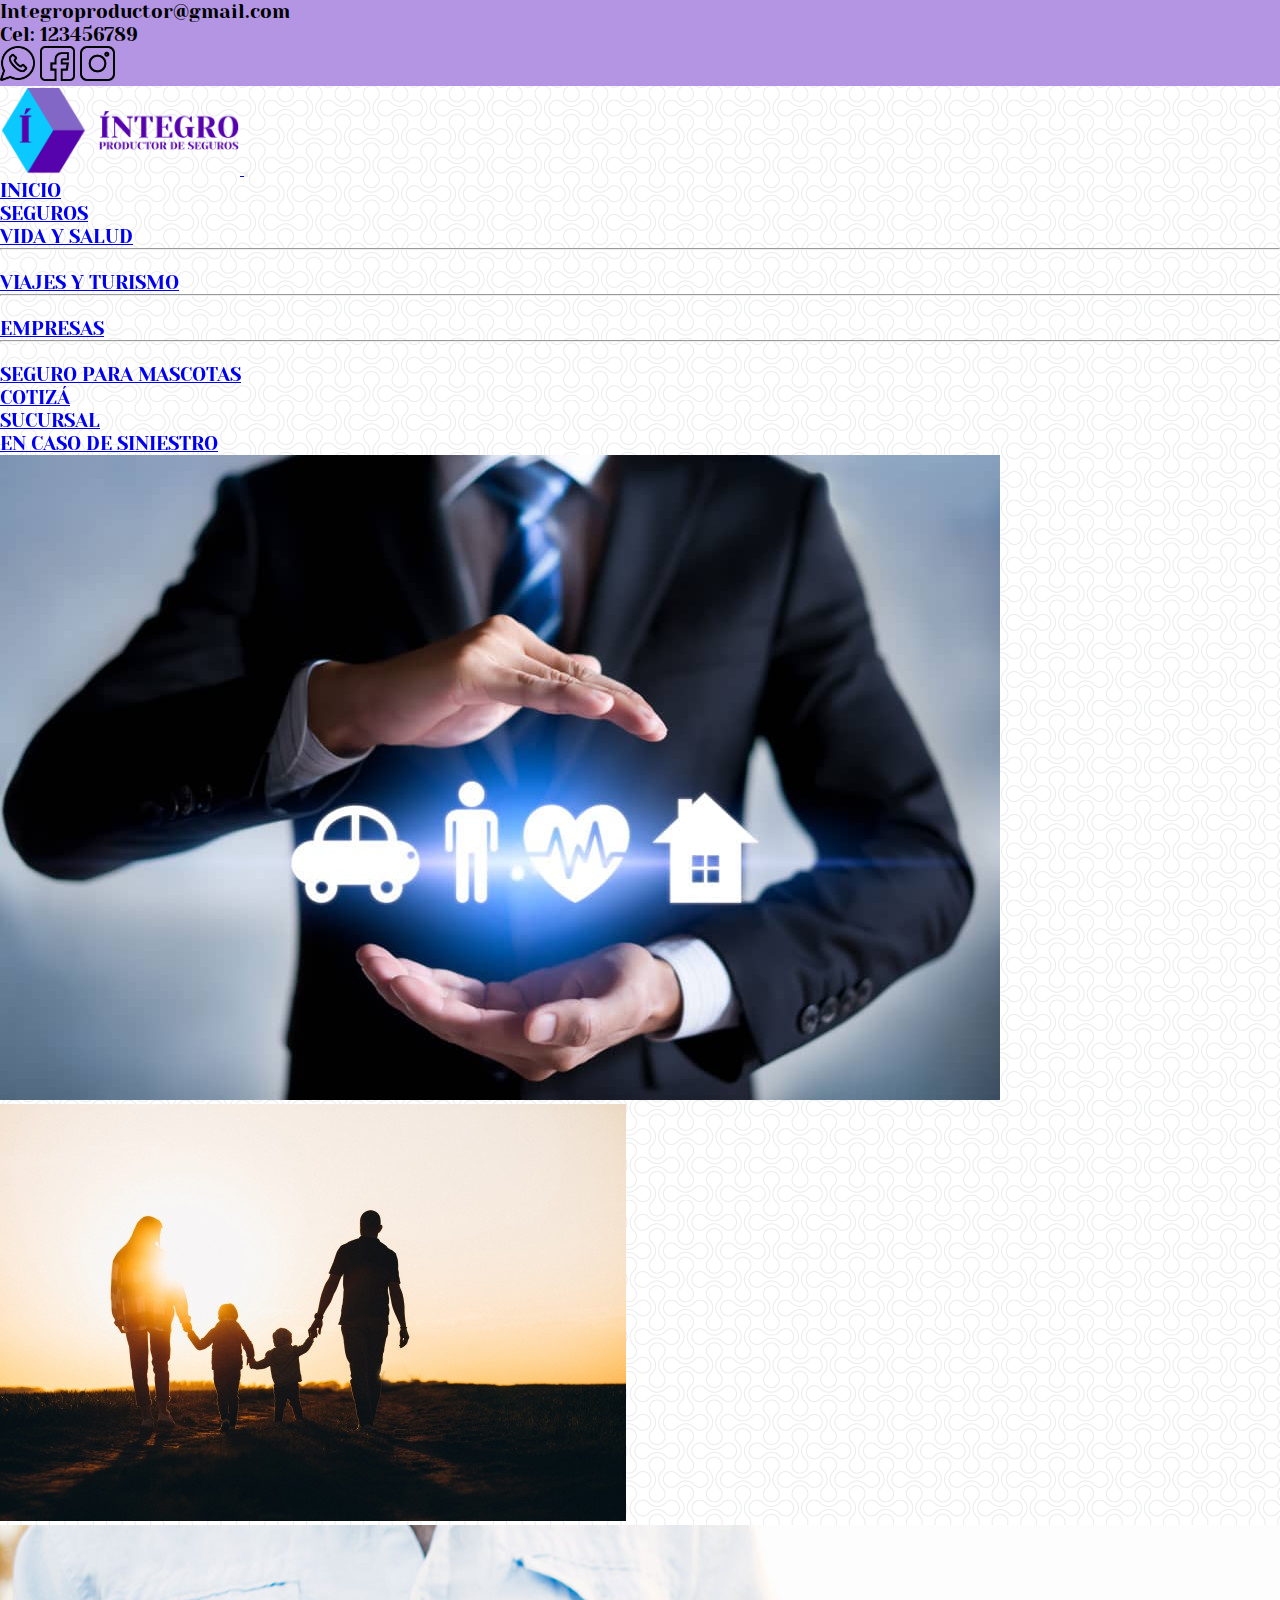
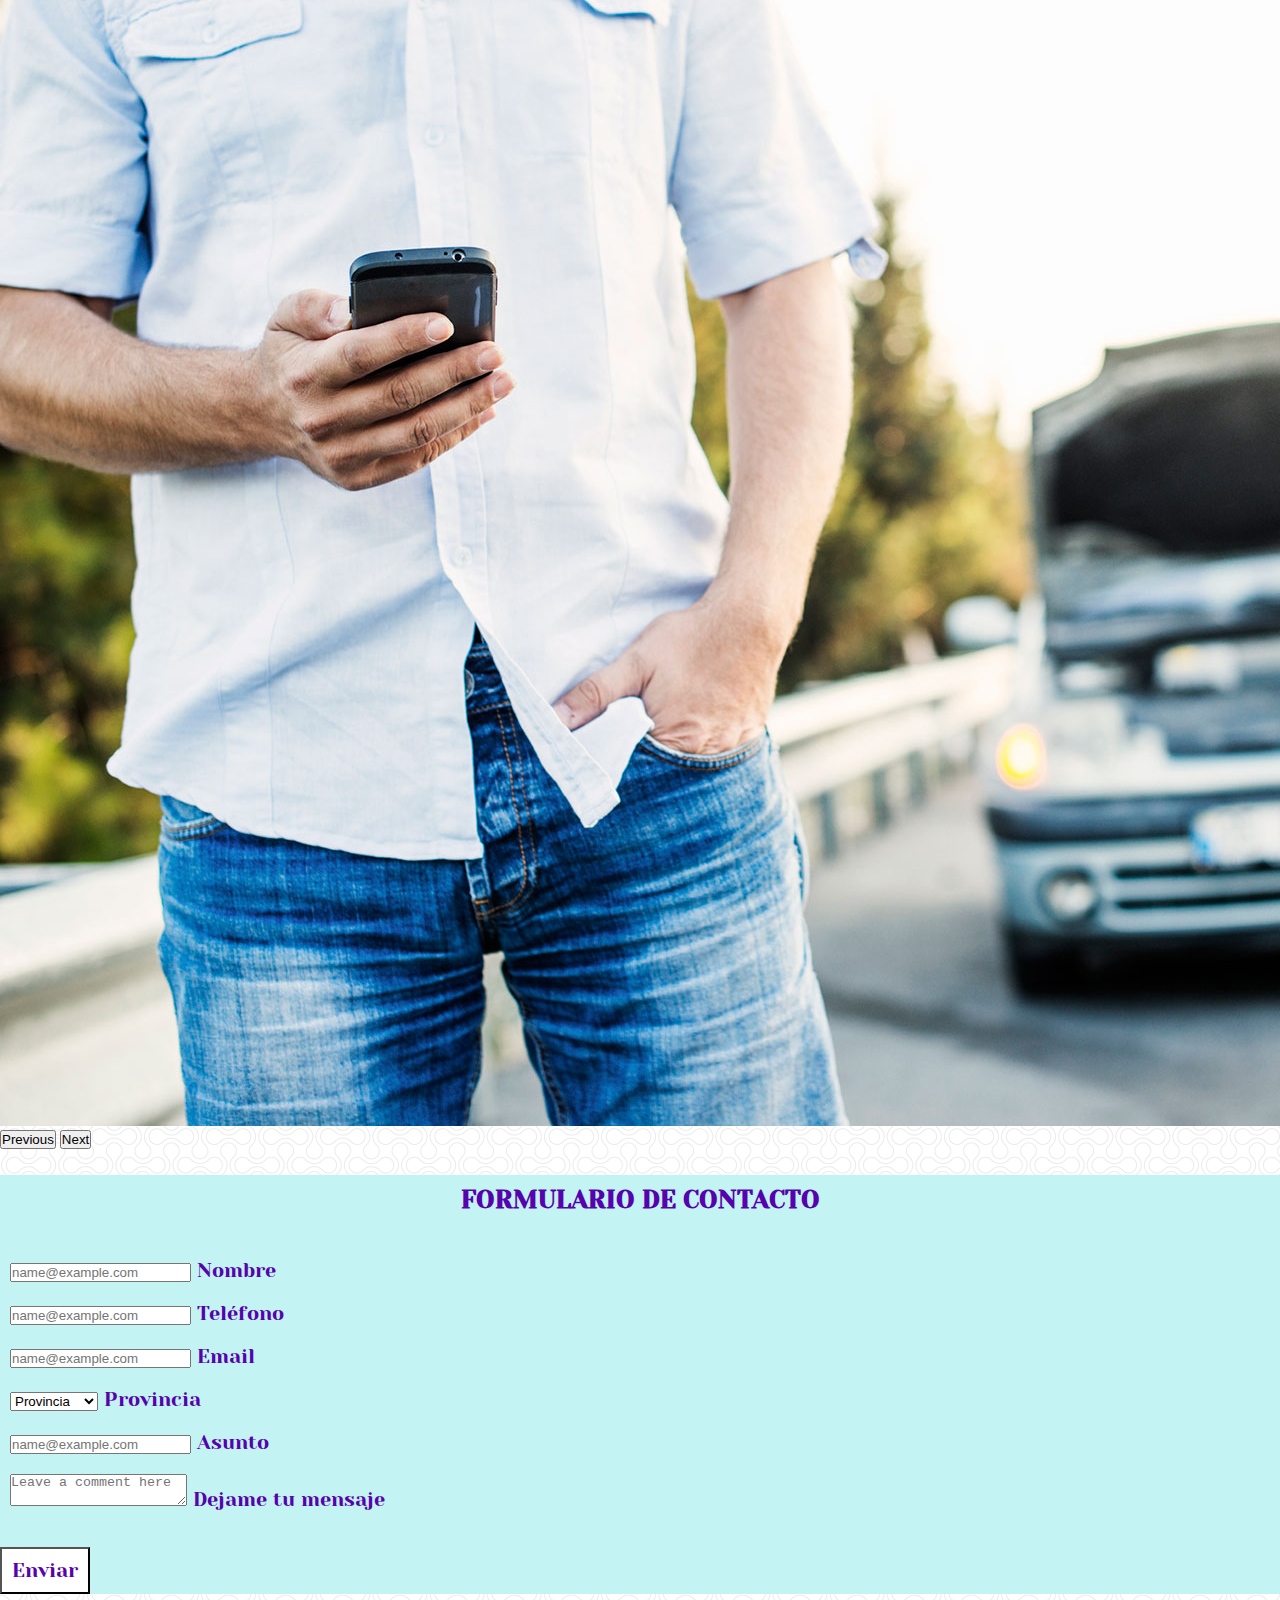
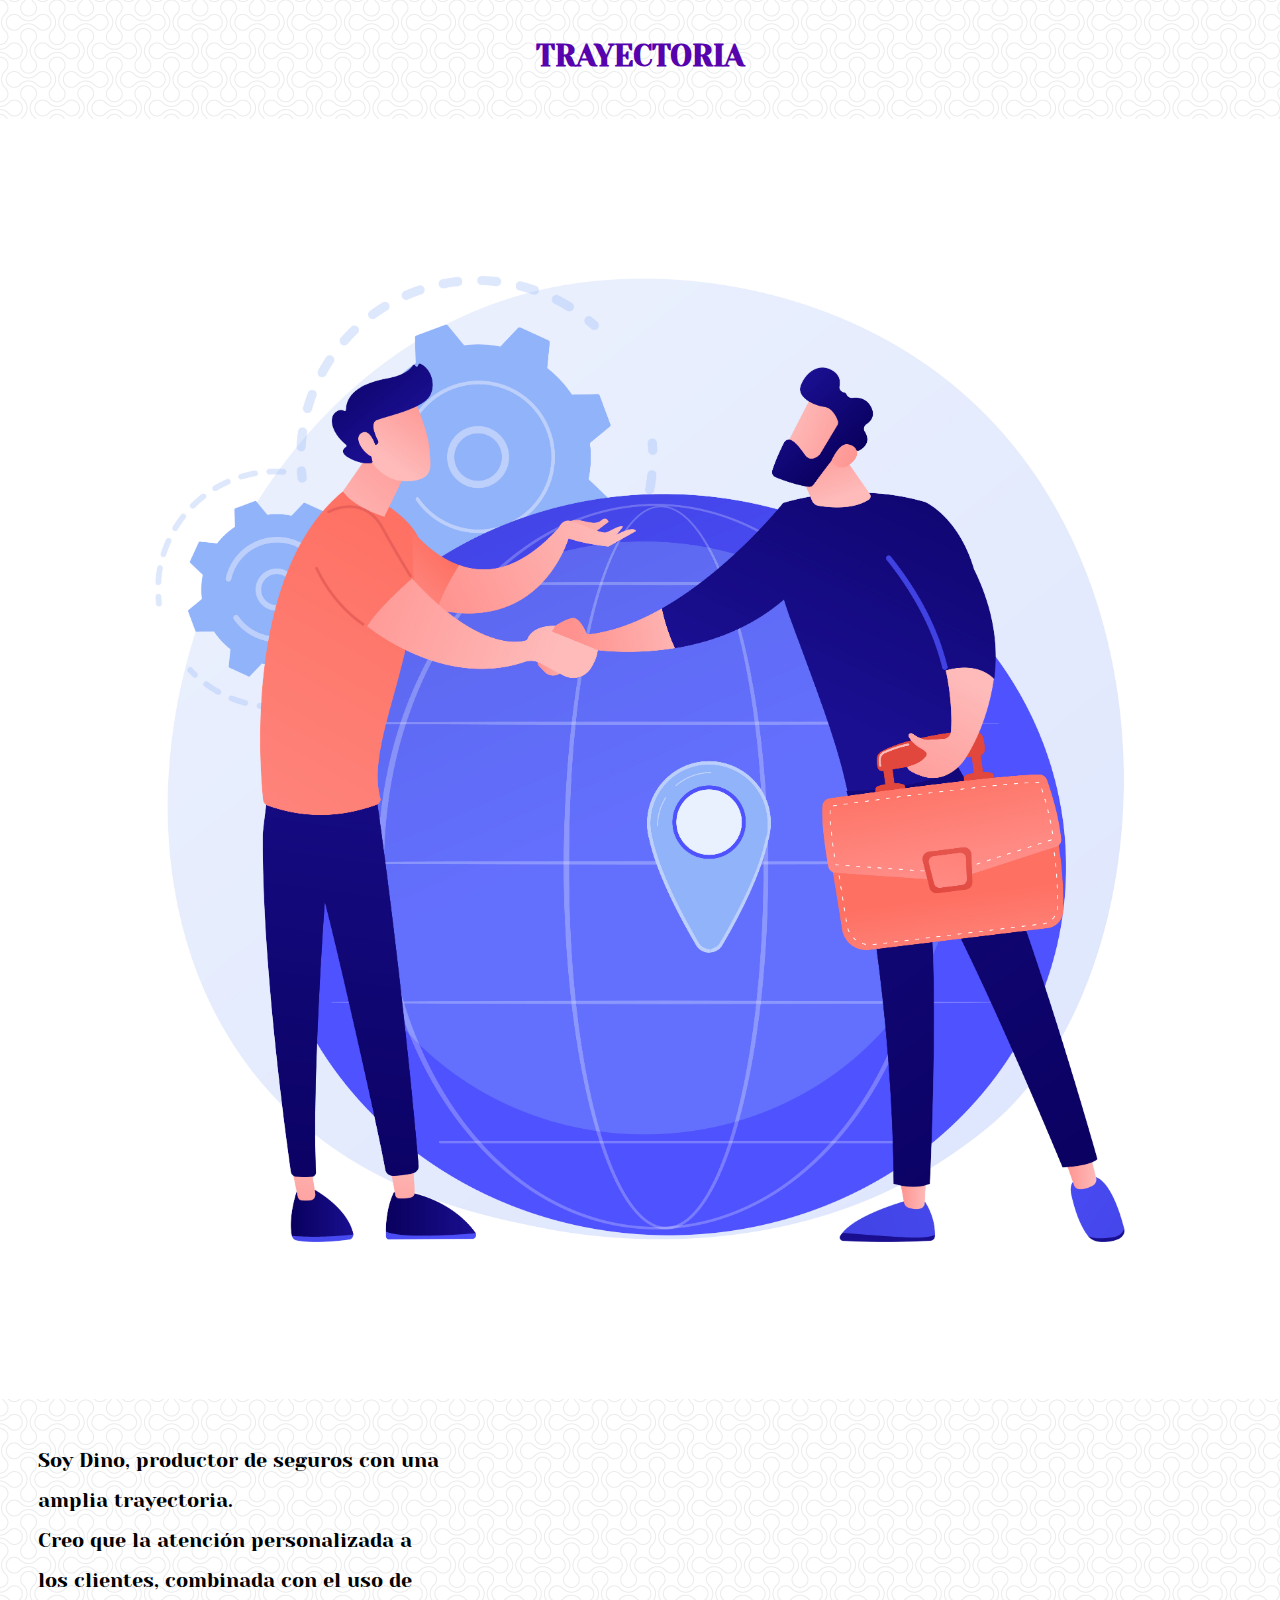
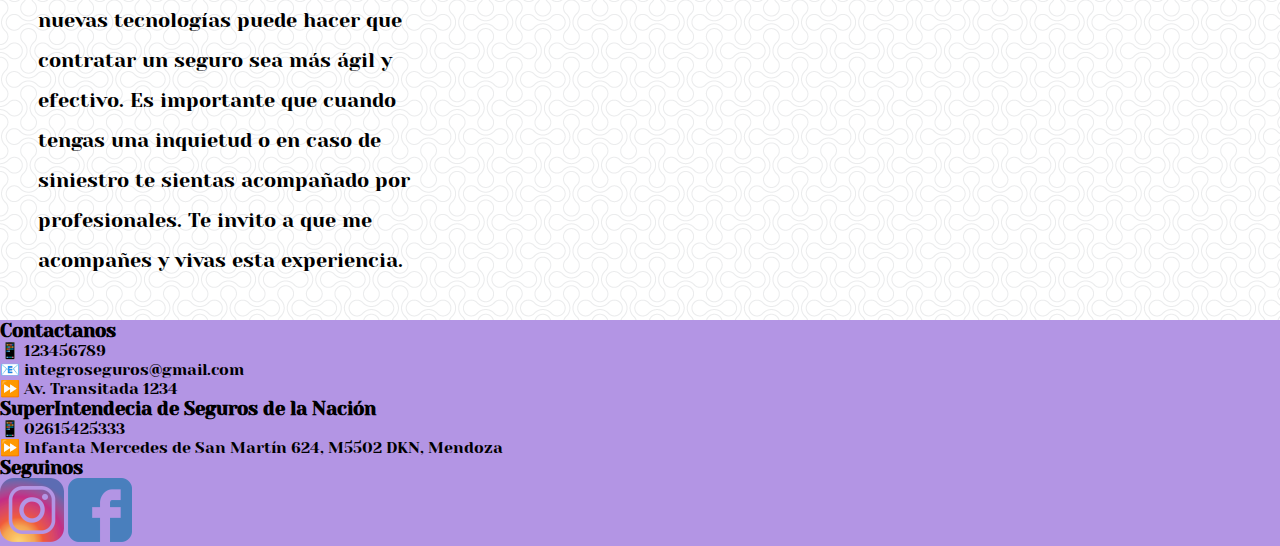
==== index.html @ 49cddacf "add index?" ====
<!DOCTYPE html>
<html lang="en">
<head>
    <meta charset="UTF-8">
    <meta http-equiv="X-UA-Compatible" content="IE=edge">
    <meta name="viewport" content="width=device-width, initial-scale=1.0">
    <title>Íntegro-Productor Asesor de Seguros</title>
    <link rel="preconnect" href="https://fonts.googleapis.com">
    <link rel="preconnect" href="https://fonts.gstatic.com" crossorigin>
    <link href="https://fonts.googleapis.com/css2?family=Yeseva+One&display=swap" rel="stylesheet">
    <link rel="shortcut icon" href="../img/icono.ico">
    <!-- link para animaciones aos -->
    <link rel="stylesheet" href="https://unpkg.com/aos@next/dist/aos.css" />
    <!-- link de css bootstrap -->
    <link href="https://cdn.jsdelivr.net/npm/bootstrap@5.1.3/dist/css/bootstrap.min.css" rel="stylesheet" integrity="sha384-1BmE4kWBq78iYhFldvKuhfTAU6auU8tT94WrHftjDbrCEXSU1oBoqyl2QvZ6jIW3" crossorigin="anonymous">
    <!-- SEO -->
    <meta name="description" content="Productor asesor de seguros en Mendoza y todo el país, te ayudo a elegir la mejor compañía y cobertura, tu alianza inteligente">
    <meta name="keywords"  content="seguros, vehículos, hogar, salud, viajes, mascotas, poliza,productor, asesor, siniestros, tipos de seguros">
    <!-- link mi css -->
    <link rel="stylesheet" href="../css/estilos.css">
</head>
<body>
<header>
  <div class="container-fluid fondo_lila">
    <nav class="row redes mx-auto p-2">
        <div class="text-center col-lg-4"><p>Integroproductor@gmail.com</p></div>
        <div class="text-center col-lg-4"><p>Cel: 123456789</p></div>
        <div class="text-center col-lg-4">
            <img src="../img/whatsapp.png" alt="whatsapp" width="35px">
            <img src="../img/facebook.png" alt="facebook" width="35px">
            <img src="../img/instagram.png" alt="instagram" width="35px">
        </div>
    </nav>
  </div> 
  <!-- NAVBAR -->
  <div data-aos="flip-down">
    <nav class="navbar navbar-expand-lg navbar-light">
      <div class="container">
          <a class="navbar-brand" href="#">
              <img src="../img/logo_editado/Integro_Logo.png" alt="Logo del emprendimiento" style="width: 15rem;">
          </a>
          <button class="navbar-toggler" type="button" data-bs-toggle="collapse"
              data-bs-target="#toggleMobileMenu" aria-controls="#toggleMobileMenu" aria-expanded="false"
              aria-label="Toggle navigation">
              <span class="navbar-toggler-icon"></span>
          </button>
          <div class="redes collapse navbar-collapse" id="toggleMobileMenu">
              <ul class="navbar-nav ms-auto text-center">
                  <li class="mx-2"><a class="nav-link" href="#">INICIO</a></li>
                  <li class="dropdown mx-2 ">
                    <a class="nav-link dropdown-toggle" data-bs-toggle="dropdown" href="#" role="button" aria-expanded="false">SEGUROS</a>
                    <ul class="dropdown-menu">
                        <li><a class="dropdown-item" href="segundo_nivel/1 productos/productos.html">VIDA Y SALUD</a></li>
                        <li><hr class="dropdown-divider"></li>
                        <li><a class="dropdown-item" href="segundo_nivel/1 productos/productos.html">VIAJES Y TURISMO</a></li>
                        <li><hr class="dropdown-divider"></li>
                        <li><a class="dropdown-item" href="segundo_nivel/1 productos/productos.html">EMPRESAS</a></li>
                        <li><hr class="dropdown-divider"></li>
                        <li><a class="dropdown-item" href="segundo_nivel/1 productos/productos.html">SEGURO PARA MASCOTAS</a></li>
                    </ul>
                  </li>
                  <li class="mx-2"><a class="nav-link" href="../integro_seguros_principal/segundo_nivel/2 cotiza/cotiza.html">COTIZÁ</a></li>
                  <li class="mx-2"><a class="nav-link" href="../integro_seguros_principal/segundo_nivel/3 sucursal/sucursal.html">SUCURSAL</a></li>
                  <li class="mx-2"><a class="nav-link" href="../integro_seguros_principal/segundo_nivel/4 en caso de sinistro/siniestro.html">EN CASO DE SINIESTRO</a></li>
              </ul>
          </div>
      </div>
    </nav>
  </div>
</header>
<main class="fuenteYColor">
  <!-- carrusel de img -->
  <section>
    <div id="carouselExampleInterval" class="carousel slide carruselIndex" data-bs-ride="carousel">
      <div class="carousel-inner">
        <div class="carousel-item active" data-bs-interval="3000">
          <img src="../img/Cotizador-de-Seguros.jpg" class="d-block w-100" alt="...">
        </div>
        <div class="carousel-item" data-bs-interval="3000">
          <img src="../img/feliz-familia-silueta-puesta-sol_1303-22466.jpg" class="d-block w-100" alt="...">
        </div>
        <div class="carousel-item" data-bs-interval="3000">
          <img src="../img/choque.jpg" class="d-block w-100" alt="...">
        </div>
      </div>
      <button class="carousel-control-prev" type="button" data-bs-target="#carouselExampleInterval" data-bs-slide="prev">
        <span class="carousel-control-prev-icon" aria-hidden="true"></span>
        <span class="visually-hidden">Previous</span>
      </button>
      <button class="carousel-control-next" type="button" data-bs-target="#carouselExampleInterval" data-bs-slide="next">
        <span class="carousel-control-next-icon" aria-hidden="true"></span>
        <span class="visually-hidden">Next</span>
      </button>
    </div>
  </section>
  <!-- formulario -->
  <section class="container formulario p-3 my-3">
    <div class="row">
      <h2 class="formularioh2 col-lg-12 col-xs-12">FORMULARIO DE CONTACTO</h2>
    </div>
    <div class="row">
      <div class="form-floating mb-3 formulario__espaciado col-xs-12 col-lg-4">
          <input type="email" class="form-control" id="floatingInput" placeholder="name@example.com">
          <label for="floatingInput">Nombre</label>
      </div>      
      <div class="form-floating mb-3 formulario__espaciado col-xs-12 col-lg-4">
        <input type="email" class="form-control" id="floatingInput" placeholder="name@example.com">
        <label for="floatingInput">Teléfono</label>
      </div>
      <div class="form-floating mb-3 formulario__espaciado col-xs-12 col-lg-4">
        <input type="email" class="form-control" id="floatingInput" placeholder="name@example.com">
        <label for="floatingInput">Email</label>
      </div>
    </div>
    <div class="row">
      <div class="form-floating formulario__espaciado col-xs-12 col-lg-6">
        <select class="form-select" id="floatingSelect" aria-label="Floating label select example">
          <option selected>Provincia</option>
          <option value="1">Mendoza</option>
          <option value="2">San Luis</option>
          <option value="3">San Juan</option>
          <option value="4">San Rafael</option>
          <option value="5">Córdoba</option>
          <option value="6">Otra</option>
        </select>
        <label for="floatingSelect">Provincia</label>
      </div>
      <div class="form-floating mb-3 formulario__espaciado col-xs-12 col-lg-6">
        <input type="email" class="form-control" id="floatingInput" placeholder="name@example.com">
        <label for="floatingInput">Asunto</label>
      </div>
    </div>
    <div class="row">
      <div class="form-floating formulario__espaciado col-xs-12 col-lg-12">
        <textarea class="form-control" placeholder="Leave a comment here" id="floatingTextarea"></textarea>
        <label for="floatingTextarea">Dejame tu mensaje</label>
      </div>
    </div>
    <div class="row text-center boton justify-content-center">
          <button class="col-4 col-lg-2 btn btn-primary formulario__espaciado " type="submit">Enviar</button>
    </div>
  </section>
  <!-- mi trayectoria -->
  <section class="container sobreMi my-3">
    <div class="row">
      <h3 class="formularioh2 col-lg-12">TRAYECTORIA</h3>
    </div>
    <div class="row">
      <div class="col-lg-6 col-xs-12 mx-auto m-3">
        <img class="sobreMiImg" src="../img/sobremi.jpg" alt="sobre mi" style="width: 100%;">
      </div>
      <div class="card border-primary col-lg-6 col-xs-12 mx-auto m-3 sobreMiP" style="max-width: 30rem">
          <p class="card-text cartadino"> Soy Dino, productor de seguros con una amplia trayectoria. <br>

          Creo que la atención personalizada a los clientes, combinada con el uso de nuevas tecnologías puede hacer que contratar un seguro sea más ágil y efectivo.

          Es importante que cuando tengas una inquietud o en caso de siniestro te sientas acompañado por profesionales.

          Te invito a que me acompañes y vivas esta experiencia.
          </p>
      </div>
    </div>                
  </section>
</main>
<footer>
  <section class="container-fluid text-center mx-auto">
      <div class="row">
          <div class="col-xs-12 col-sm-12 col-lg-4 p-3 m-2 mx-auto">
              <h3>Contactanos</h3>
              <div>
                  <p>📱 123456789</p>
                  <p>📧 integroseguros@gmail.com</p>
                  <p>⏩ Av. Transitada 1234</p>
              </div>
          </div>
          <div class="col-xs-12 col-sm-12 col-lg-4 p-3 m-2 mx-auto">
            <h3>SuperIntendecia de Seguros de la Nación</h3>
            <div>
                <p>📱 02615425333</p>
                <p>⏩ Infanta Mercedes de San Martín 624, M5502 DKN, Mendoza</p>
            </div>
        </div>
          <div class="col-xs-4 col-sm-4 col-lg-4 p-3 m-2 mx-auto">
              <h3>Seguinos</h3>
              <a class="m-1" href="https://www.instagram.com/" target="_blank"><img class="body__transition"
                      src="../img/instagram2.png" alt="Logo instagram" style="width: 4em;"></a>
              <a class="m-1 body__transition" href="https://www.facebook.com/" target="_blank"><img class="body__transition"
                      src="../img/facebook2.png" alt="Logo instagram" style="width: 4em;"></a>
          </div>
      </div>
  </section>
</footer>
<!-- animacion aos -->
<script src="https://unpkg.com/aos@next/dist/aos.js"></script>
<script>
  AOS.init();
</script>
<!-- link bootstrap -->
<script src="https://cdn.jsdelivr.net/npm/bootstrap@5.1.3/dist/js/bootstrap.bundle.min.js" integrity="sha384-ka7Sk0Gln4gmtz2MlQnikT1wXgYsOg+OMhuP+IlRH9sENBO0LRn5q+8nbTov4+1p" crossorigin="anonymous"></script>
</body>
</html>
---- css/estilos.css ----
* {
  margin: 0px;
  padding: 0px;
  -webkit-box-sizing: border-box;
          box-sizing: border-box;
}

body {
  background-image: url("../img/double-bubble-outline.png");
  background-repeat: repeat;
}

body .fondo_lila {
  background-color: #B395E4;
}

header .navbar-light .navbar-toggler .navbar-toggler-icon {
  background-image: url("../img/lista.png");
}

header .redes {
  font-family: 'Yeseva One', cursive;
  width: 100%;
  font-size: 1.2rem;
}

main .fuenteYColor, main h1, main .formulario__espaciado, main .formularioh2, main .boton .btn, main .sobreMi h3, main .recomendacionSiniestro, main .accesoPoliza__boton input {
  font-family: "Yeseva One", cursive;
  color: #5603AD;
}

main h1 {
  display: -webkit-box;
  display: -ms-flexbox;
  display: flex;
  -webkit-box-align: center;
      -ms-flex-align: center;
          align-items: center;
  -webkit-box-pack: center;
      -ms-flex-pack: center;
          justify-content: center;
}

main .carruselIndex {
  z-index: -1;
}

main .carousel-item {
  height: 100%;
}

main .pasos {
  margin: 30px;
}

main .formulario {
  background-color: #C4F3F3;
}

main .formulario__espaciado {
  padding: 10px;
  font-size: 20px;
}

main .formularioh2 {
  text-align: center;
  padding: 10px;
  font-size: 25px;
  margin: 2%;
}

main .boton .btn {
  margin-top: 2%;
  background-color: white;
}

main .sobreMi {
  padding: 0%;
}

main .sobreMi h3 {
  text-align: center;
  font-size: 30px;
  padding: 20px;
}

main .sobreMiP {
  line-height: 2;
  width: 80%;
  font-family: 'Yeseva One', cursive;
  font-size: 20px;
  padding: 3%;
}

main .iconos ul {
  list-style: none;
  padding: 2%;
}

main .iconos ul li img {
  width: 50%;
}

main .empresa {
  background-color: #C4F3F3;
  font-family: "Yeseva One", cursive;
}

main .empresa h5 {
  text-align: center;
}

main .vida {
  background-color: #C4F3F3;
  font-family: "Yeseva One", cursive;
}

main .vida h5 {
  text-align: center;
}

main .viajes {
  background-color: #C4F3F3;
  font-family: "Yeseva One", cursive;
  border: 6px inset;
}

main .viajes h5 {
  text-align: center;
}

main .mascotas {
  background-color: #C4F3F3;
  font-family: "Yeseva One", cursive;
  border: ridge 6px;
}

main .mascotas h5 {
  text-align: center;
}

main .video {
  -webkit-box-pack: center;
      -ms-flex-pack: center;
          justify-content: center;
  margin-bottom: 3%;
}

main .pasos__contrata {
  margin: 80px;
}

main .mapa {
  margin-left: 30%;
  margin-top: 2%;
  margin-bottom: 2%;
}

main .queHacerSiniestro {
  text-align: center;
  font-size: 1.3rem;
  margin: 3%;
  line-height: 2;
  color: #3a454e;
  font-family: "Yeseva One", cursive;
}

main .imgSiniestro img {
  height: 670px;
}

main .recomendacionSiniestro {
  background-color: #C4F3F3;
  margin-left: 45px;
  margin-right: 30px;
  height: auto;
  padding: 20px;
  font-size: 20px;
}

main .emergencia {
  text-align: center;
  margin-top: 3%;
}

main .emergencia {
  display: inline;
  list-style: none;
  margin: 5px;
  padding: 40px;
  font-size: 20px;
  font-family: "Yeseva One", cursive;
  font-weight: normal;
  color: #3a454e;
}

main .accesoPoliza {
  text-align: center;
  font-size: 30px;
}

main .accesoPoliza__boton input {
  text-decoration: none;
  font-size: 25px;
  border: 3px double;
  padding: 5px;
  margin-bottom: 25px;
  margin-top: 5%;
}

footer {
  font-family: 'Yeseva One', cursive;
  background-color: #B395E4;
}

@media only screen and (min-width: 0px) and (max-width: 768px) {
  .navbar-brand img {
    width: 10rem !important;
  }
  .redes {
    font-size: 1rem;
  }
}
/*# sourceMappingURL=estilos.css.map */
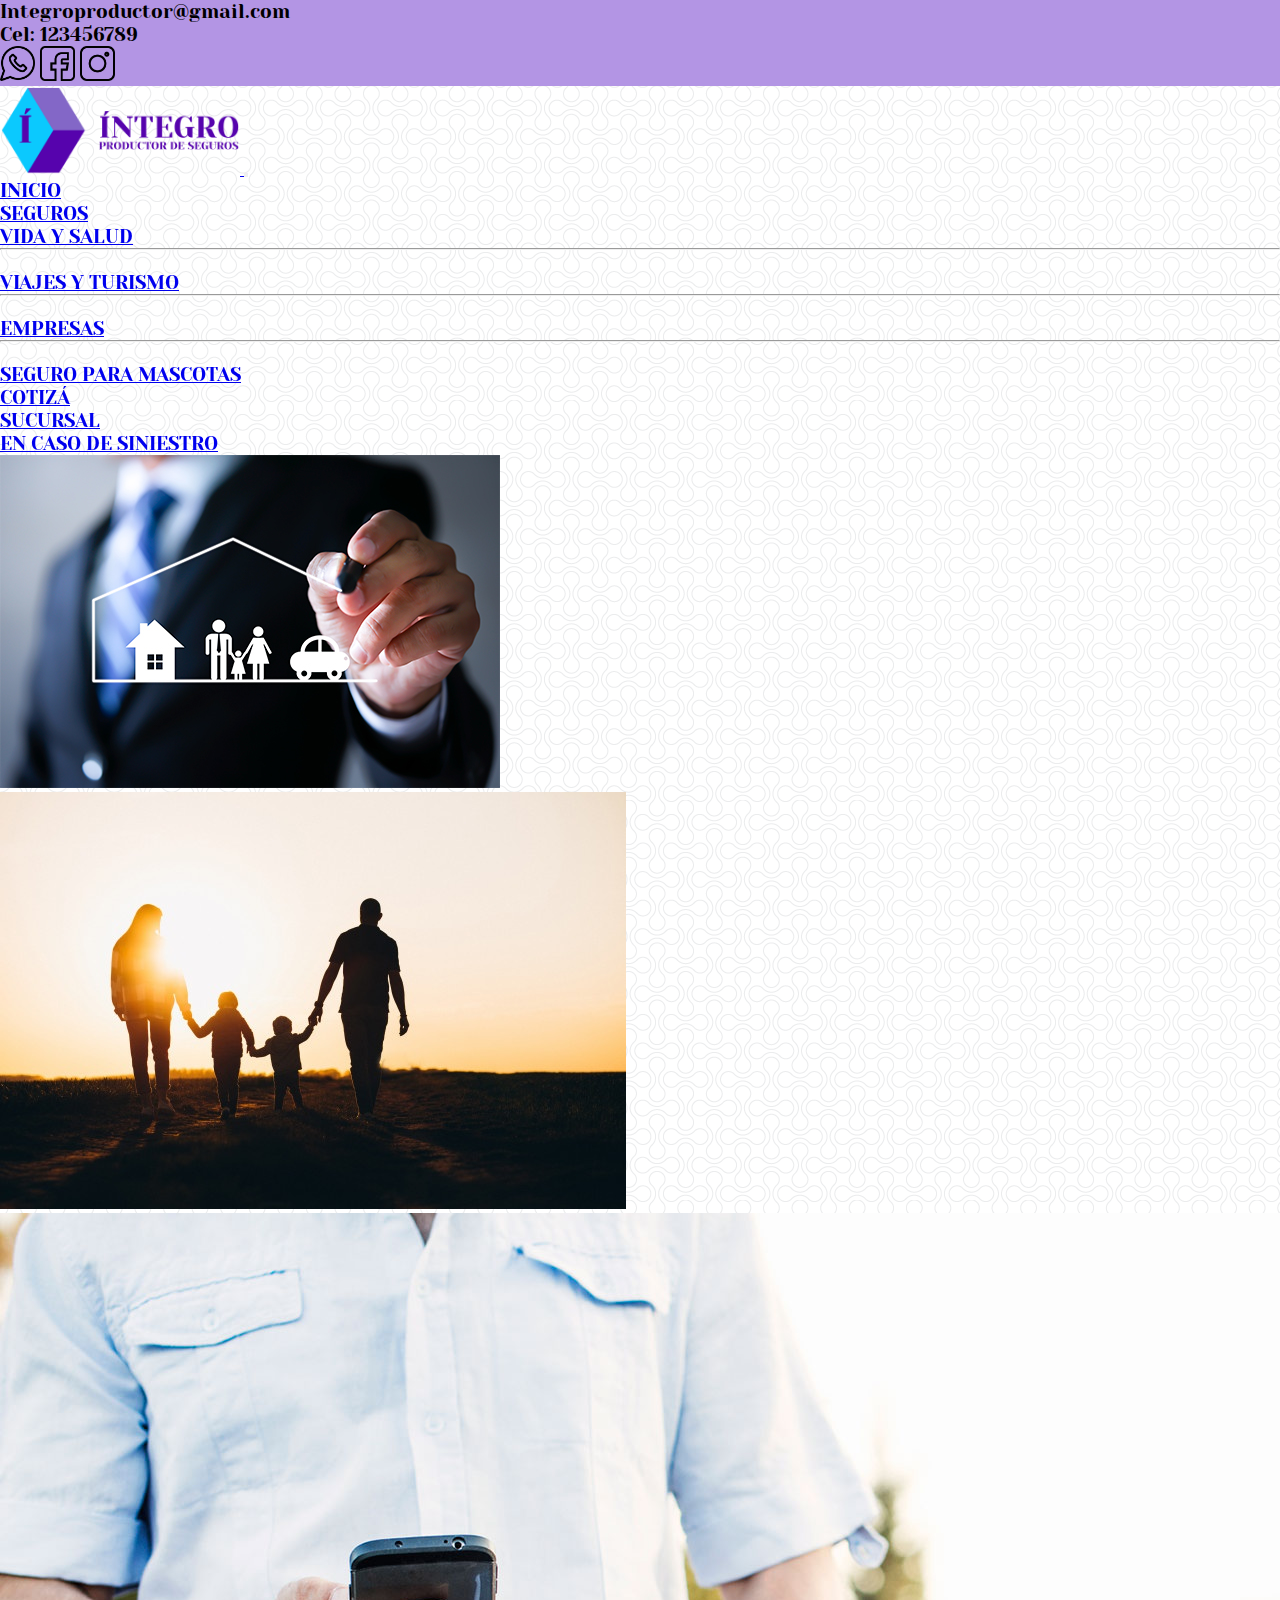
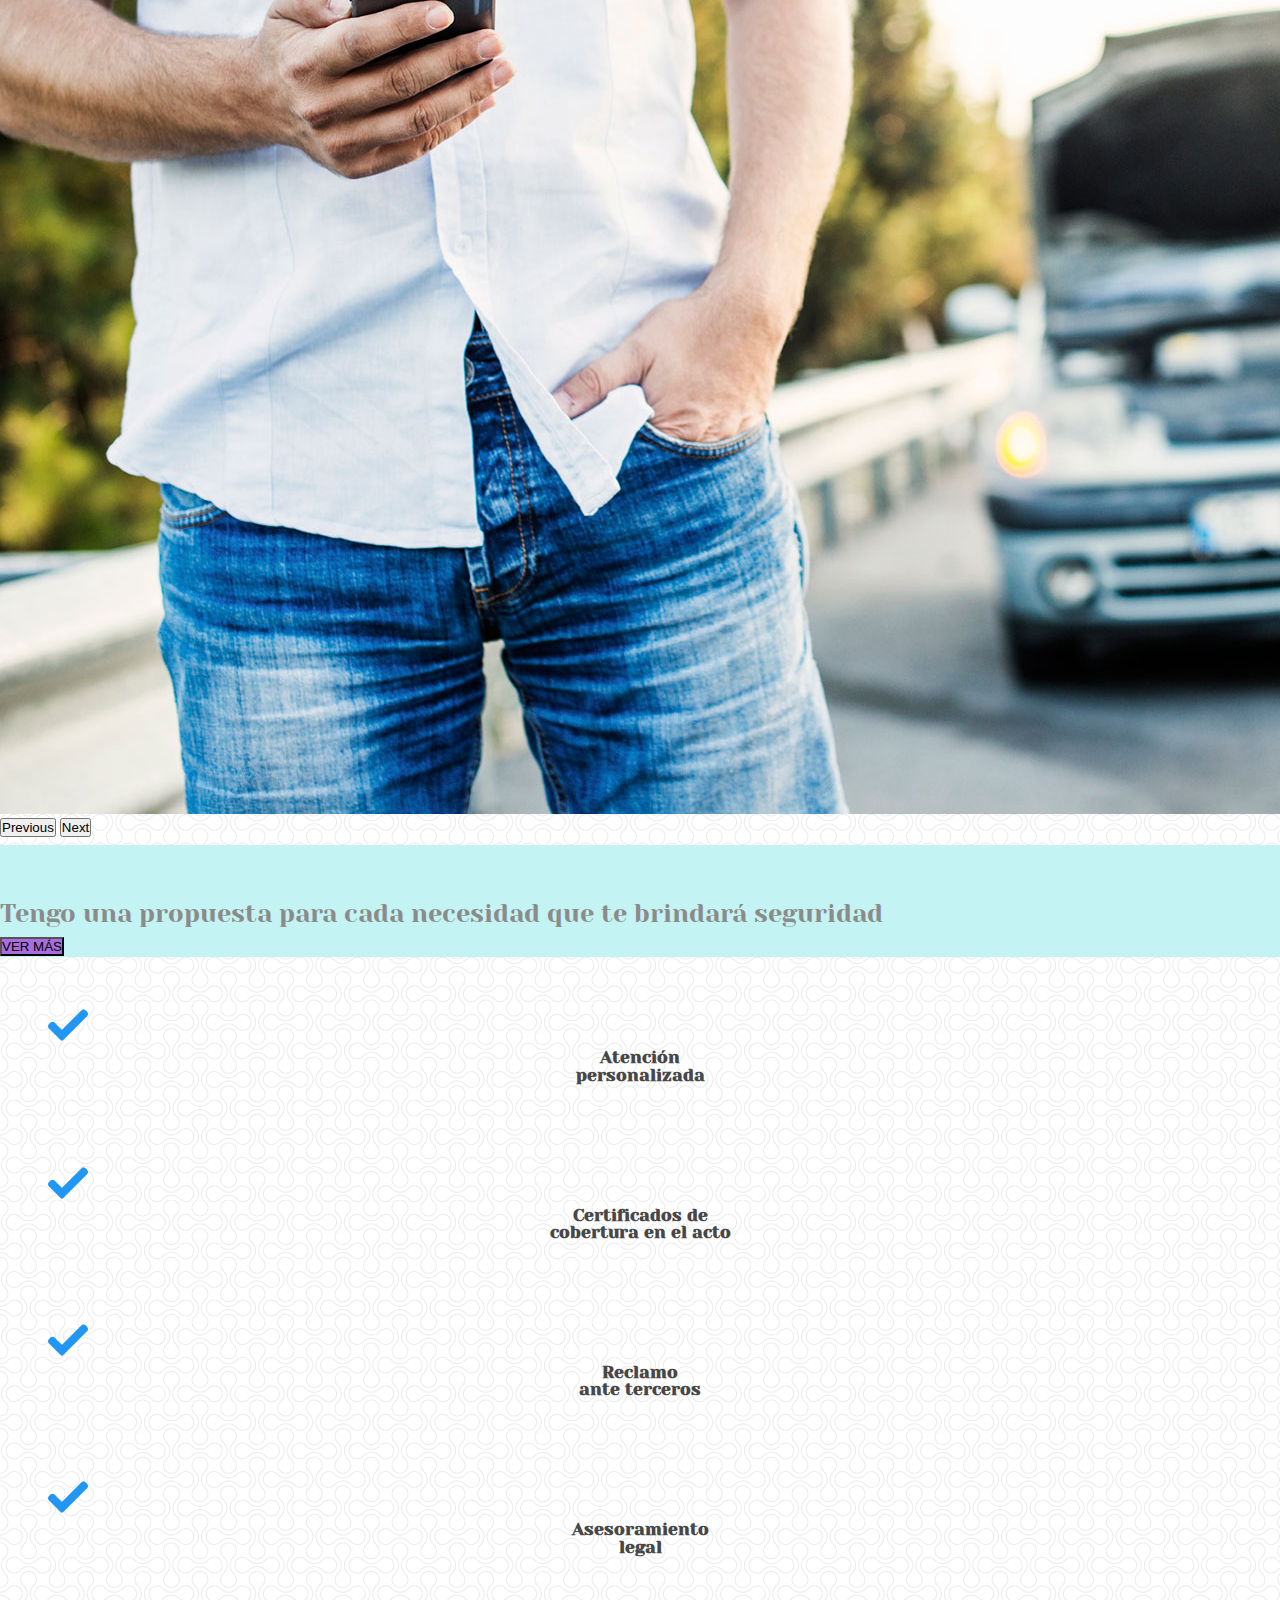
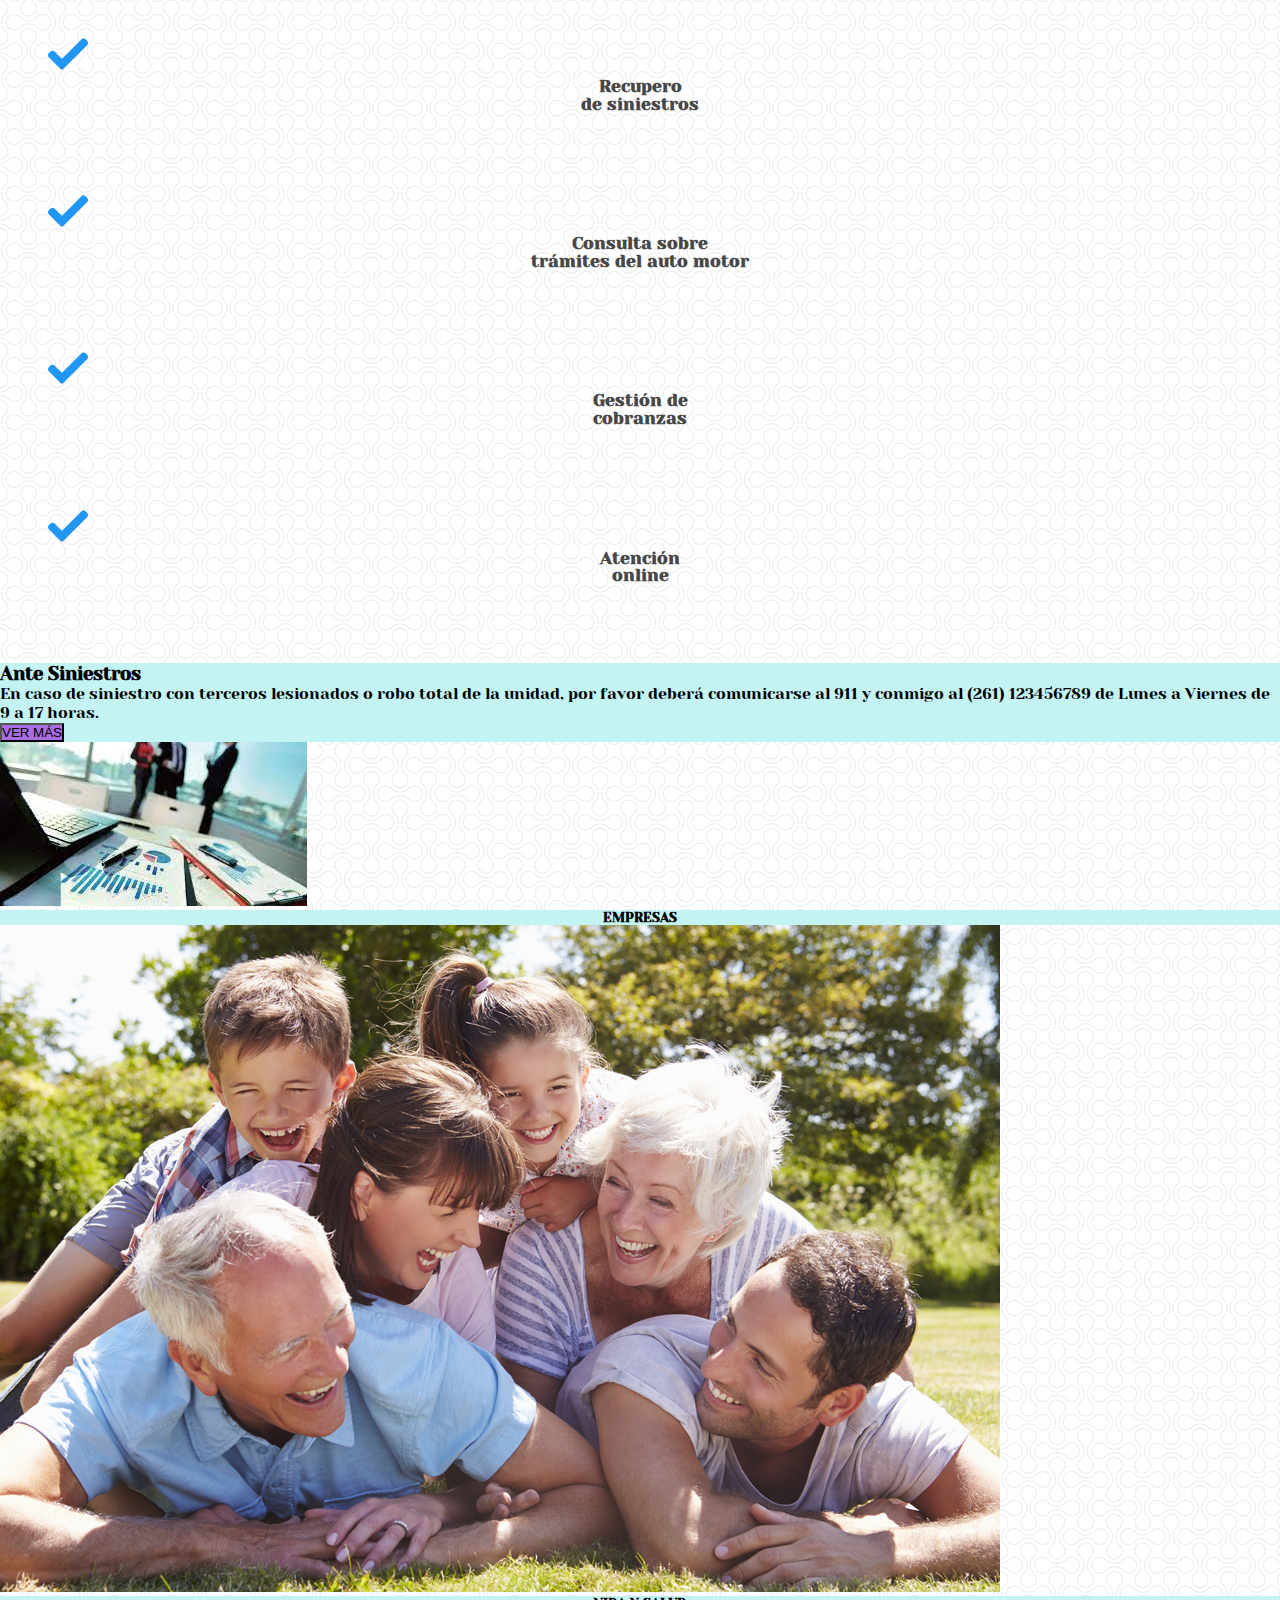
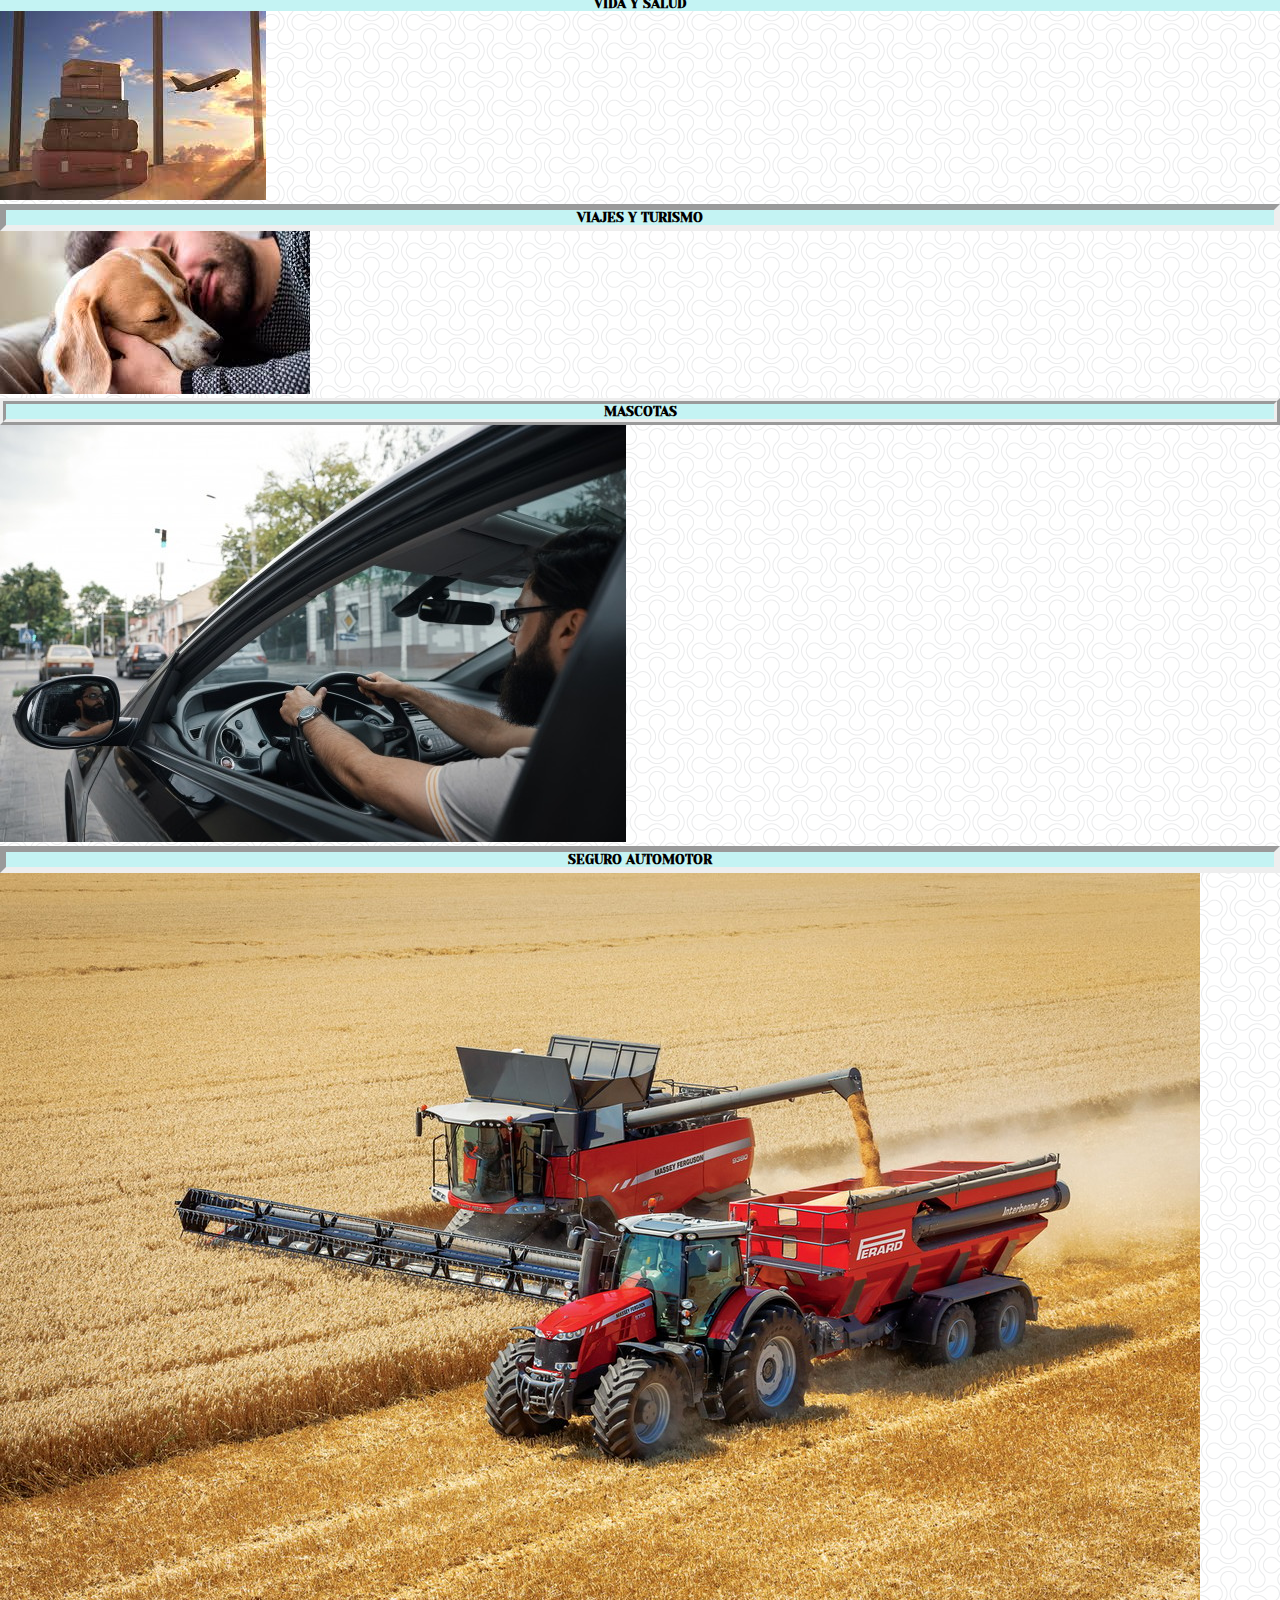
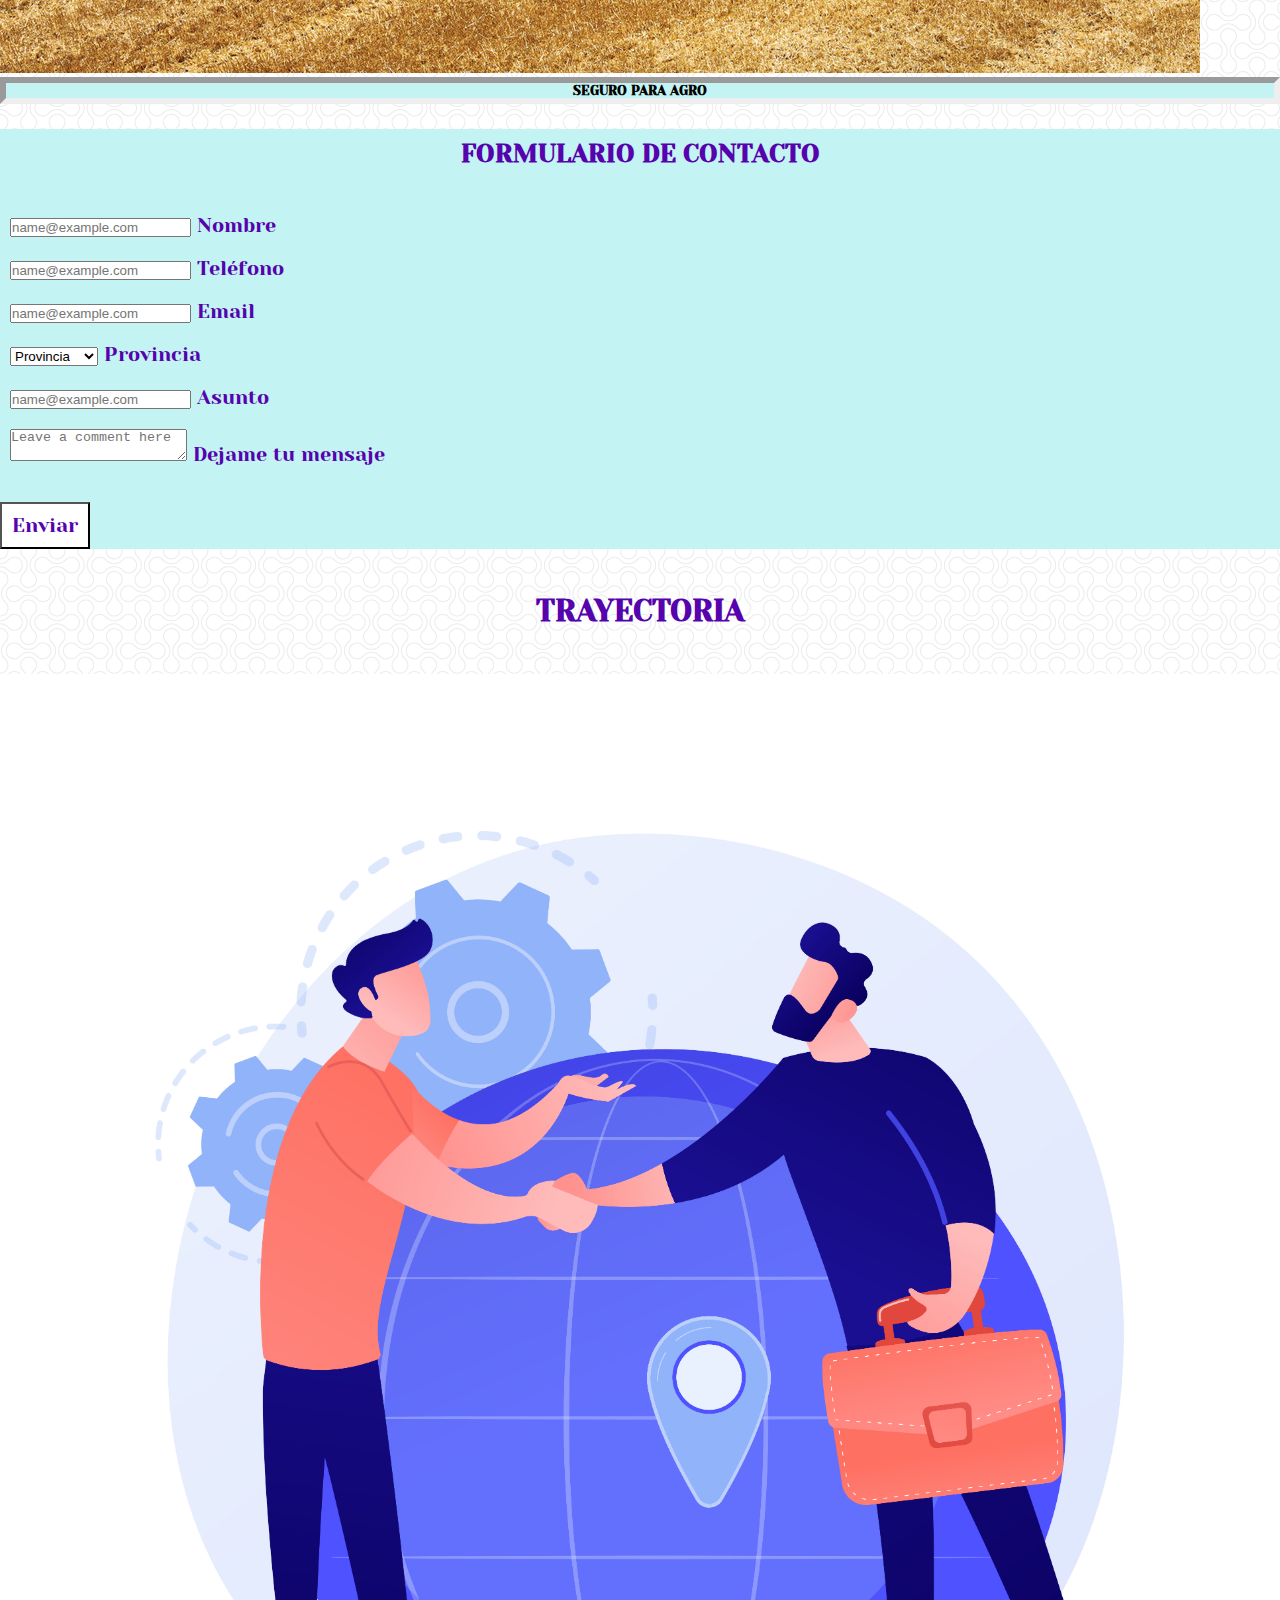
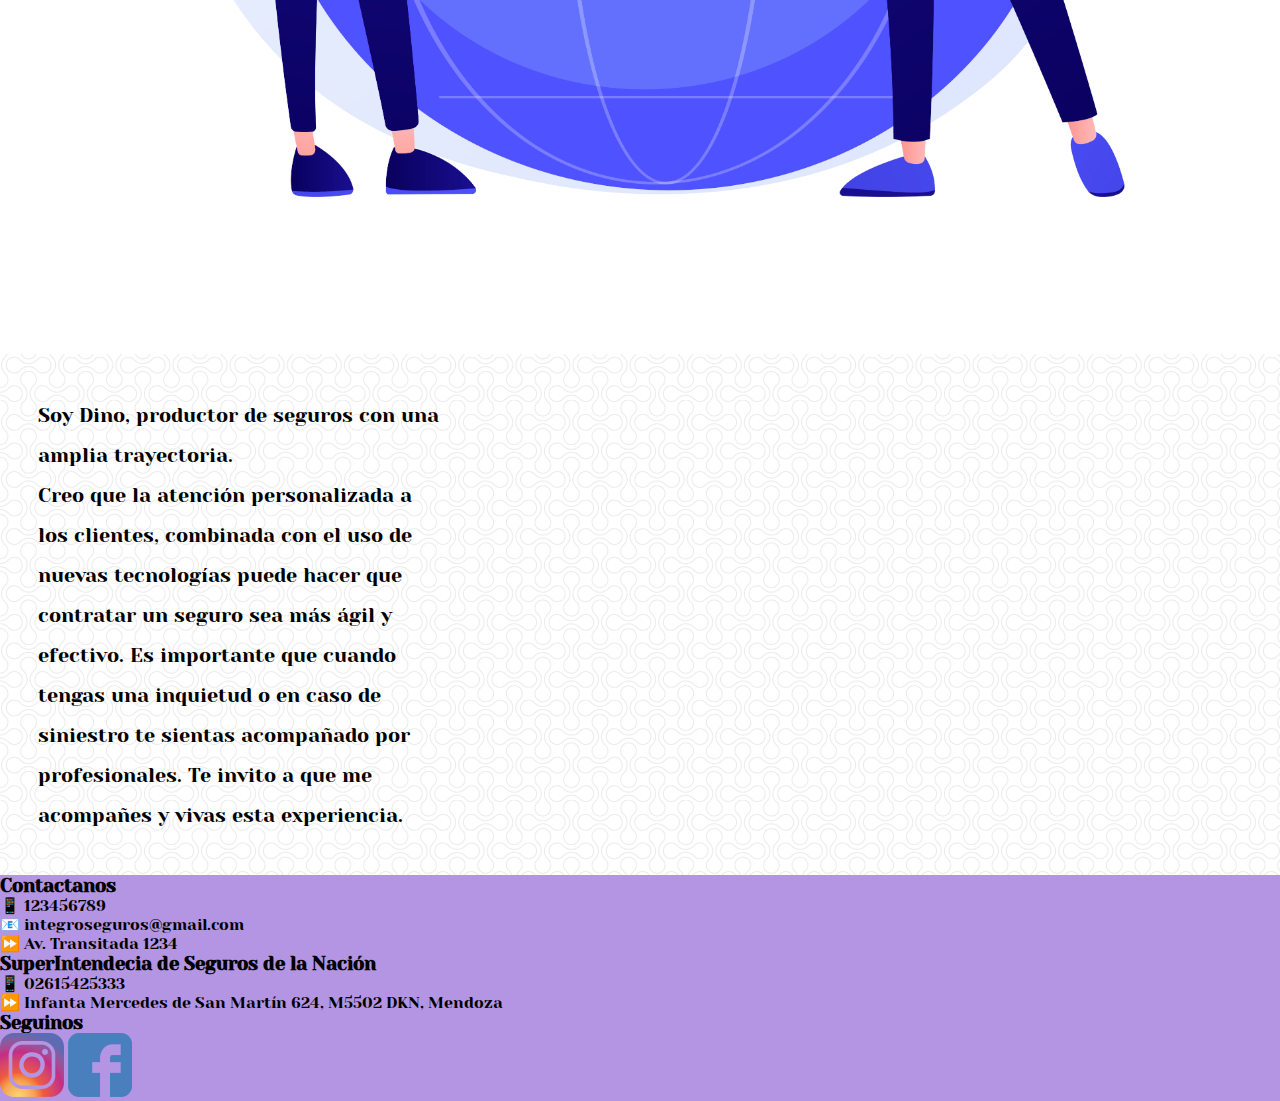
==== commit 35deeacd: "terminando de maquetar index para entrega final" ====
--- a/index.html
+++ b/index.html
@@ -8,7 +8,7 @@
     <link rel="preconnect" href="https://fonts.googleapis.com">
     <link rel="preconnect" href="https://fonts.gstatic.com" crossorigin>
     <link href="https://fonts.googleapis.com/css2?family=Yeseva+One&display=swap" rel="stylesheet">
-    <link rel="shortcut icon" href="../img/icono.ico">
+    <link rel="shortcut icon" href="./img/icono.ico">
     <!-- link para animaciones aos -->
     <link rel="stylesheet" href="https://unpkg.com/aos@next/dist/aos.css" />
     <!-- link de css bootstrap -->
@@ -17,7 +17,7 @@
     <meta name="description" content="Productor asesor de seguros en Mendoza y todo el país, te ayudo a elegir la mejor compañía y cobertura, tu alianza inteligente">
     <meta name="keywords"  content="seguros, vehículos, hogar, salud, viajes, mascotas, poliza,productor, asesor, siniestros, tipos de seguros">
     <!-- link mi css -->
-    <link rel="stylesheet" href="../css/estilos.css">
+    <link rel="stylesheet" href="css/estilos.css">
 </head>
 <body>
 <header>
@@ -26,9 +26,9 @@
         <div class="text-center col-lg-4"><p>Integroproductor@gmail.com</p></div>
         <div class="text-center col-lg-4"><p>Cel: 123456789</p></div>
         <div class="text-center col-lg-4">
-            <img src="../img/whatsapp.png" alt="whatsapp" width="35px">
-            <img src="../img/facebook.png" alt="facebook" width="35px">
-            <img src="../img/instagram.png" alt="instagram" width="35px">
+            <img src="./img/whatsapp.png" alt="whatsapp" width="35px">
+            <img src="./img/facebook.png" alt="facebook" width="35px">
+            <img src="./img/instagram.png" alt="instagram" width="35px">
         </div>
     </nav>
   </div> 
@@ -37,7 +37,7 @@
     <nav class="navbar navbar-expand-lg navbar-light">
       <div class="container">
           <a class="navbar-brand" href="#">
-              <img src="../img/logo_editado/Integro_Logo.png" alt="Logo del emprendimiento" style="width: 15rem;">
+              <img src="./img/logo_editado/Integro_Logo.png" alt="Logo del emprendimiento" style="width: 15rem;">
           </a>
           <button class="navbar-toggler" type="button" data-bs-toggle="collapse"
               data-bs-target="#toggleMobileMenu" aria-controls="#toggleMobileMenu" aria-expanded="false"
@@ -50,18 +50,18 @@
                   <li class="dropdown mx-2 ">
                     <a class="nav-link dropdown-toggle" data-bs-toggle="dropdown" href="#" role="button" aria-expanded="false">SEGUROS</a>
                     <ul class="dropdown-menu">
-                        <li><a class="dropdown-item" href="segundo_nivel/1 productos/productos.html">VIDA Y SALUD</a></li>
+                        <li><a class="dropdown-item" href="./productos.html">VIDA Y SALUD</a></li>
                         <li><hr class="dropdown-divider"></li>
-                        <li><a class="dropdown-item" href="segundo_nivel/1 productos/productos.html">VIAJES Y TURISMO</a></li>
+                        <li><a class="dropdown-item" href="./productos.html">VIAJES Y TURISMO</a></li>
                         <li><hr class="dropdown-divider"></li>
-                        <li><a class="dropdown-item" href="segundo_nivel/1 productos/productos.html">EMPRESAS</a></li>
+                        <li><a class="dropdown-item" href="./productos.html">EMPRESAS</a></li>
                         <li><hr class="dropdown-divider"></li>
-                        <li><a class="dropdown-item" href="segundo_nivel/1 productos/productos.html">SEGURO PARA MASCOTAS</a></li>
+                        <li><a class="dropdown-item" href="./productos.html">SEGURO PARA MASCOTAS</a></li>
                     </ul>
                   </li>
-                  <li class="mx-2"><a class="nav-link" href="../integro_seguros_principal/segundo_nivel/2 cotiza/cotiza.html">COTIZÁ</a></li>
-                  <li class="mx-2"><a class="nav-link" href="../integro_seguros_principal/segundo_nivel/3 sucursal/sucursal.html">SUCURSAL</a></li>
-                  <li class="mx-2"><a class="nav-link" href="../integro_seguros_principal/segundo_nivel/4 en caso de sinistro/siniestro.html">EN CASO DE SINIESTRO</a></li>
+                  <li class="mx-2"><a class="nav-link" href="./cotiza.html">COTIZÁ</a></li>
+                  <li class="mx-2"><a class="nav-link" href="./sucursal.html">SUCURSAL</a></li>
+                  <li class="mx-2"><a class="nav-link" href="./siniestro.html">EN CASO DE SINIESTRO</a></li>
               </ul>
           </div>
       </div>
@@ -74,13 +74,13 @@
     <div id="carouselExampleInterval" class="carousel slide carruselIndex" data-bs-ride="carousel">
       <div class="carousel-inner">
         <div class="carousel-item active" data-bs-interval="3000">
-          <img src="../img/Cotizador-de-Seguros.jpg" class="d-block w-100" alt="...">
+          <img src="./img/asesor.jpg" class="d-block w-100" alt="...">
         </div>
         <div class="carousel-item" data-bs-interval="3000">
-          <img src="../img/feliz-familia-silueta-puesta-sol_1303-22466.jpg" class="d-block w-100" alt="...">
+          <img src="./img/feliz-familia-silueta-puesta-sol_1303-22466.jpg" class="d-block w-100" alt="...">
         </div>
         <div class="carousel-item" data-bs-interval="3000">
-          <img src="../img/choque.jpg" class="d-block w-100" alt="...">
+          <img src="./img/choque.jpg" class="d-block w-100" alt="...">
         </div>
       </div>
       <button class="carousel-control-prev" type="button" data-bs-target="#carouselExampleInterval" data-bs-slide="prev">
@@ -93,6 +93,121 @@
       </button>
     </div>
   </section>
+  <!-- card texto y link a seguros (ponerle -1 como en el carrousel en sass) -->
+  <div class="container-fluid tarjeta">
+    <div class="row tarjeta">
+        <div class="col-lg-8 col-xs-12 ">
+          <p class="tarjeta text-lg-center ">Tengo una propuesta para cada necesidad que te brindará seguridad</p>
+        </div>
+        <div class="col-lg-4 col-xs-12 text-center ">
+          <a href="./productos.html">
+          <button type="button" class="btn btn-primary btn-lg tarjeta_color">VER MÁS</button></a>
+        </div>
+    </div>
+  </div>
+  <!-- checks -->
+  <div class="container-fluid checks">
+    <div class="row ">
+      <div class="checks col-lg-3 ">
+        <img src="./img/check.png" style="width: 2.5rem ;" class="card-img-top"      alt="card-group-image">
+          <h5 class="checkH5">Atención <br> personalizada</h5>  
+      </div>
+      <div class="checks col-lg-3 align-items-center">
+        <img src="./img/check.png" style="width: 2.5rem ;" class="card-img-top"      alt="card-group-image">
+          <h5 class="checkH5">Certificados de <br> cobertura en el acto</h5>  
+      </div>
+      <div class="checks col-lg-3 align-items-center">
+        <img src="./img/check.png" style="width: 2.5rem ;" class="card-img-top"      alt="card-group-image">
+          <h5 class="checkH5">Reclamo <br> ante terceros</h5>  
+      </div>
+      <div class="checks col-lg-3 align-items-center">
+        <img src="./img/check.png" style="width: 2.5rem ;" class="card-img-top"      alt="card-group-image">
+          <h5 class="checkH5">Asesoramiento <br> legal</h5>  
+      </div>
+    </div>
+    <div class="row align-items-center">
+      <div class="checks col-lg-3 ">
+        <img src="./img/check.png" style="width: 2.5rem ;" class="card-img-top"      alt="card-group-image">
+          <h5 class="checkH5">Recupero <br> de siniestros</h5>  
+      </div>
+      <div class="checks col-lg-3 align-items-center">
+        <img src="./img/check.png" style="width: 2.5rem ;" class="card-img-top"      alt="card-group-image">
+          <h5 class="checkH5">Consulta sobre <br> trámites del auto motor</h5>  
+      </div>
+      <div class="checks col-lg-3 align-items-center">
+        <img src="./img/check.png" style="width: 2.5rem ;" class="card-img-top"      alt="card-group-image">
+          <h5 class="checkH5">Gestión de <br> cobranzas</h5>  
+      </div>
+      <div class="checks col-lg-3 align-items-center">
+        <img src="./img/check.png" style="width: 2.5rem ;" class="card-img-top"      alt="card-group-image">
+          <h5 class="checkH5">Atención <br> online</h5>  
+      </div>
+    </div>
+  </div>
+  <!-- card texto y link a siniestros (ponerle -1 como en el carrousel en sass) -->
+  <div class="container-fluid cartasSeguros">
+    <div class="row card-body">
+        <div class="col-lg-8 col-xs-12 text-center">
+          <h3 class="parrafoSiniestro">Ante Siniestros</h3>
+          <p class="card-text">En caso de siniestro con terceros lesionados o robo total de la unidad, por favor deberá comunicarse al 911 y conmigo al (261) 123456789 de Lunes a Viernes de 9 a 17 horas.</p>
+        </div>
+        <div class="col-lg-4 col-xs-12 text-center">
+          <a href="./siniestro.html">
+          <button type="button" class="btn btn-primary btn-lg tarjeta_color">VER MÁS</button></a>
+        </div>
+    </div>
+  </div>
+  <!-- cards seguros -->
+  <div class="row row-cols-1 row-cols-md-3 g-4 m-5">
+    <div class="col">
+      <div class="card h-100">
+        <a href="./productos.html"><img src="./img/empresa.jpg"  class="card-img-top" alt="..."></a>
+        <div class="card-body empresa">
+          <h5 class="card-title">EMPRESAS</h5>
+        </div>
+      </div>
+    </div>
+    <div class="col">
+      <div class="card h-100">
+        <a href="./productos.html"><img src="./img/vida.jpg" class="card-img-top" alt="..."></a>
+        <div class="card-body vida">
+          <h5 class="card-title">VIDA Y SALUD</h5>
+        </div>
+      </div>
+    </div>
+    <div class="col">
+      <div class="card h-100">
+        <a href="./productos.html"><img src="./img/turismo.jpg" class="card-img-top" alt="..."></a>
+        <div class="card-body viajes">
+          <h5 class="card-title">VIAJES Y TURISMO</h5>
+        </div>
+      </div>
+    </div>
+    <div class="col">
+      <div class="card h-100">
+        <a href="./productos.html"><img src="./img/mascota.jpg" class="card-img-top" alt=""></a>
+        <div class="card-body mascotas">
+          <h5 class="card-title">MASCOTAS</h5>
+        </div>
+      </div>
+    </div>
+    <div class="col">
+      <div class="card h-100">
+        <a href="./productos.html"><img src="./img/automovil.jpg" class="card-img-top" alt="..."></a>
+        <div class="card-body viajes">
+          <h5 class="card-title">SEGURO AUTOMOTOR</h5>
+        </div>
+      </div>
+    </div>
+    <div class="col">
+      <div class="card h-100">
+        <a href="./productos.html"><img src="./img/agro.jpg" class="card-img-top" alt="..."></a>
+        <div class="card-body viajes">
+          <h5 class="card-title">SEGURO PARA AGRO</h5>
+        </div>
+      </div>
+    </div>
+  </div> 
   <!-- formulario -->
   <section class="container formulario p-3 my-3">
     <div class="row">
@@ -147,7 +262,7 @@
     </div>
     <div class="row">
       <div class="col-lg-6 col-xs-12 mx-auto m-3">
-        <img class="sobreMiImg" src="../img/sobremi.jpg" alt="sobre mi" style="width: 100%;">
+        <img class="sobreMiImg" src="./img/sobremi.jpg" alt="sobre mi" style="width: 100%;">
       </div>
       <div class="card border-primary col-lg-6 col-xs-12 mx-auto m-3 sobreMiP" style="max-width: 30rem">
           <p class="card-text cartadino"> Soy Dino, productor de seguros con una amplia trayectoria. <br>
@@ -183,9 +298,9 @@
           <div class="col-xs-4 col-sm-4 col-lg-4 p-3 m-2 mx-auto">
               <h3>Seguinos</h3>
               <a class="m-1" href="https://www.instagram.com/" target="_blank"><img class="body__transition"
-                      src="../img/instagram2.png" alt="Logo instagram" style="width: 4em;"></a>
+                      src="./img/instagram2.png" alt="Logo instagram" style="width: 4em;"></a>
               <a class="m-1 body__transition" href="https://www.facebook.com/" target="_blank"><img class="body__transition"
-                      src="../img/facebook2.png" alt="Logo instagram" style="width: 4em;"></a>
+                      src="./img/facebook2.png" alt="Logo instagram" style="width: 4em;"></a>
           </div>
       </div>
   </section>
--- a/css/estilos.css
+++ b/css/estilos.css
@@ -49,6 +49,39 @@
   height: 100%;
 }
 
+main .tarjeta {
+  margin-top: 0.5rem;
+  font-family: "Yeseva One", cursive;
+  font-size: 1.6rem;
+  height: 50%;
+  width: 100%;
+  background-color: #C4F3F3;
+  padding-top: 1%;
+  color: #8b8b8b;
+}
+
+main .checks {
+  padding: 1.5rem;
+}
+
+main .checkH5 {
+  text-align: center;
+  font-family: "Yeseva One", cursive;
+  font-size: 1.1rem;
+  color: #474747;
+  margin: 0 auto 30px;
+  line-height: 1em;
+}
+
+main .cartasSeguros {
+  background-color: #C4F3F3;
+  font-family: "Yeseva One", cursive;
+}
+
+main .tarjeta_color {
+  background-color: #a86edf;
+}
+
 main .pasos {
   margin: 30px;
 }
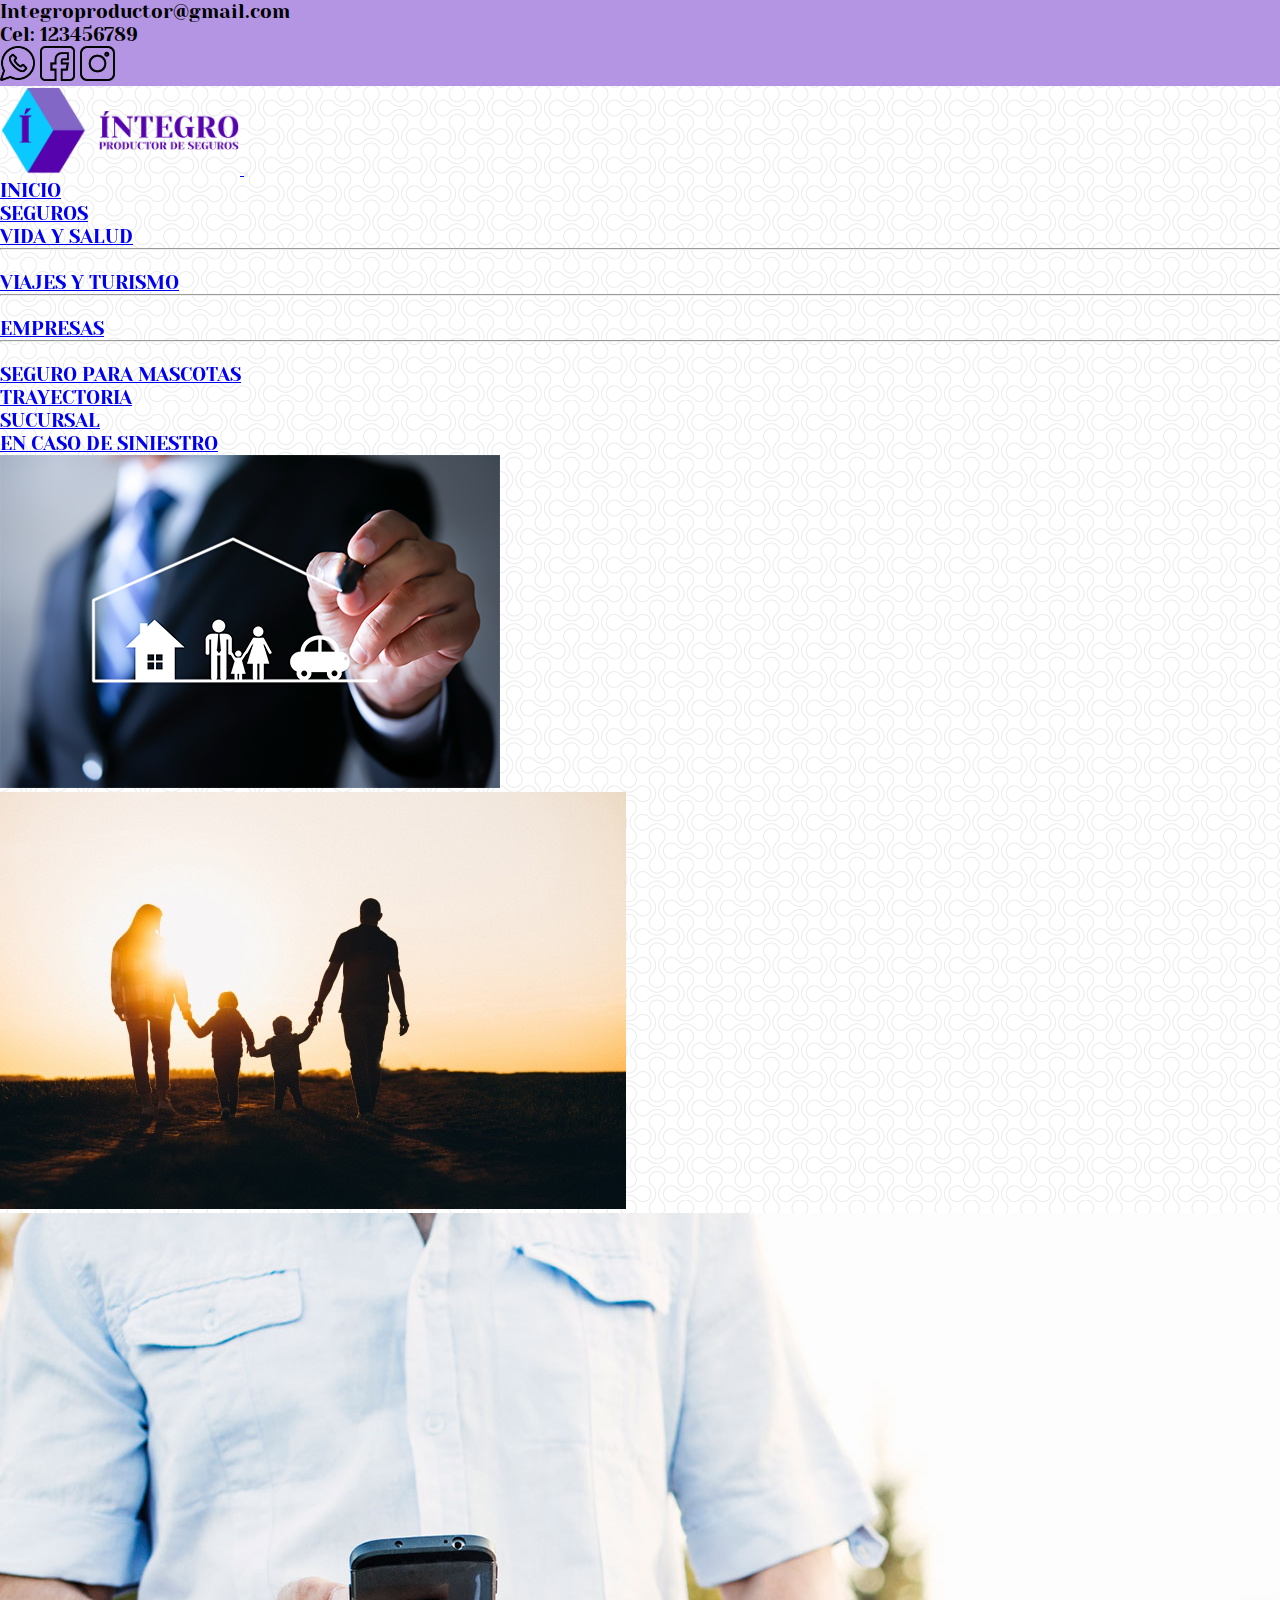
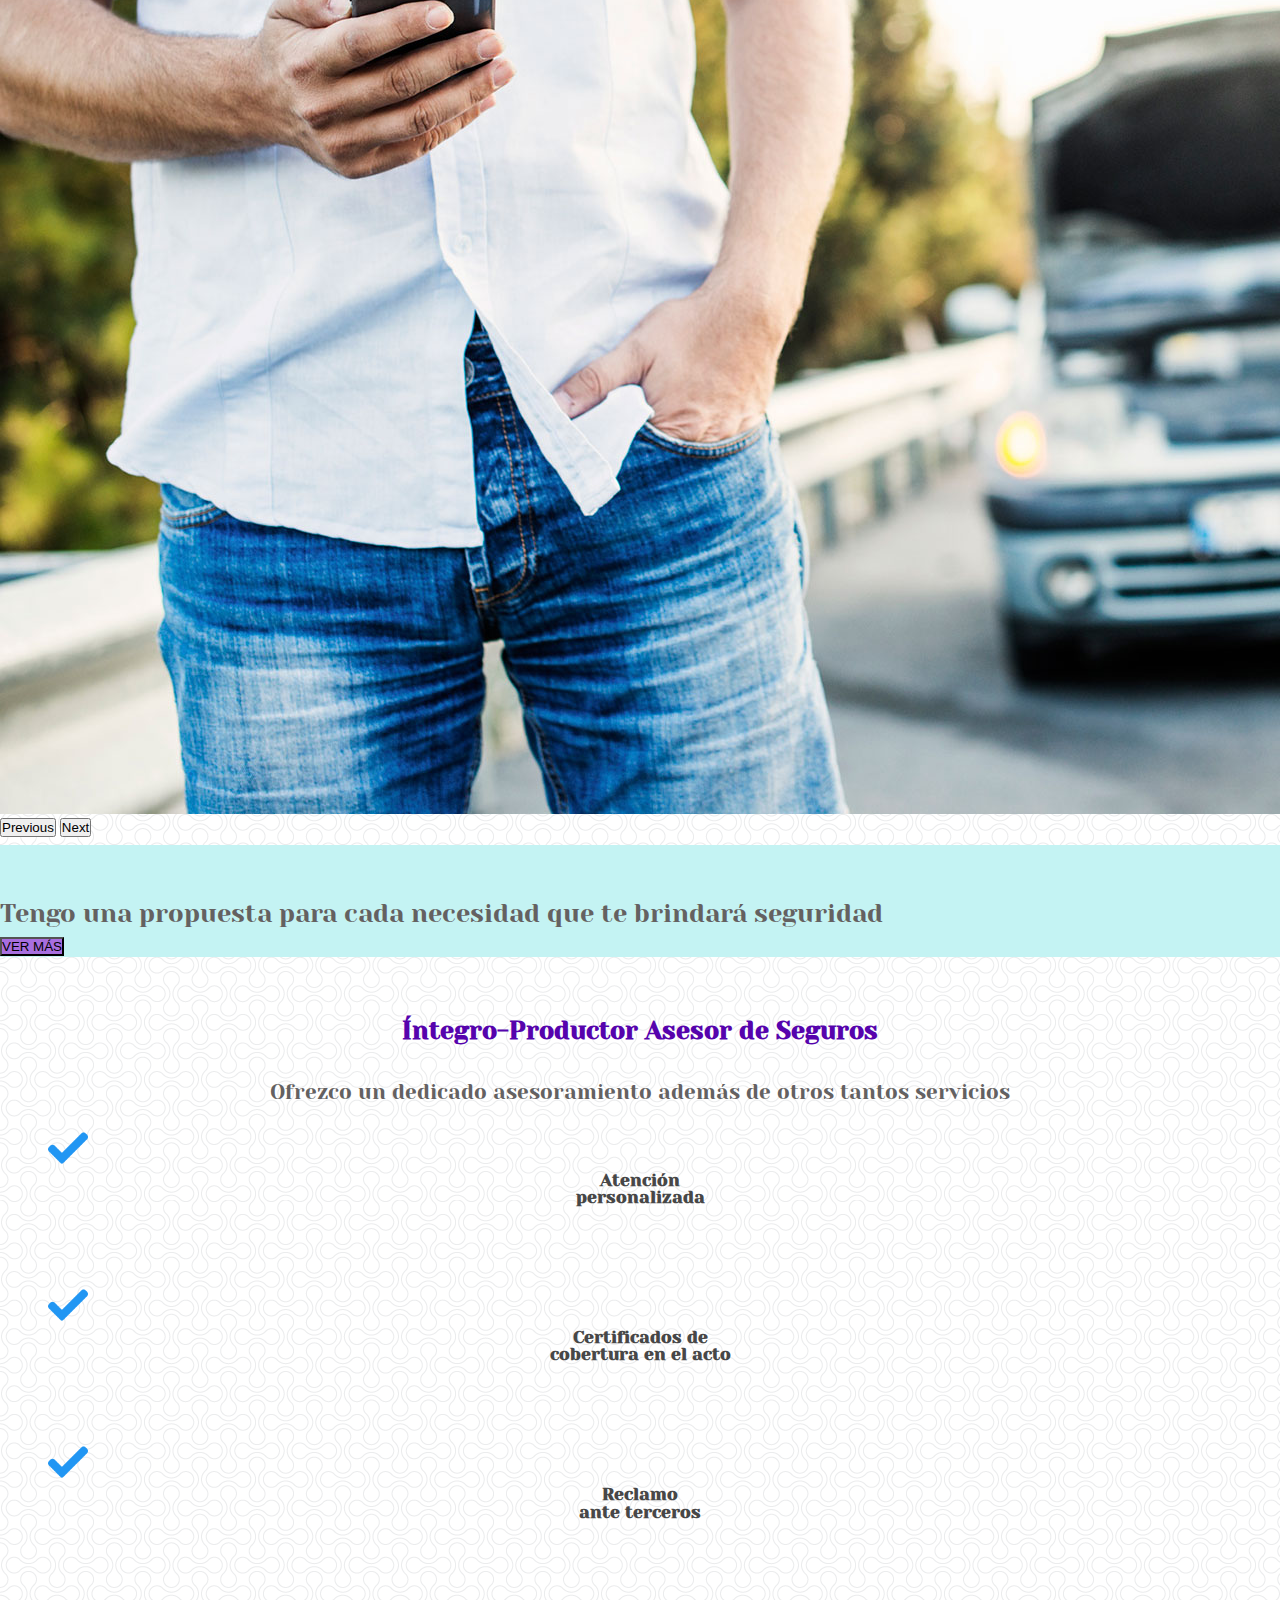
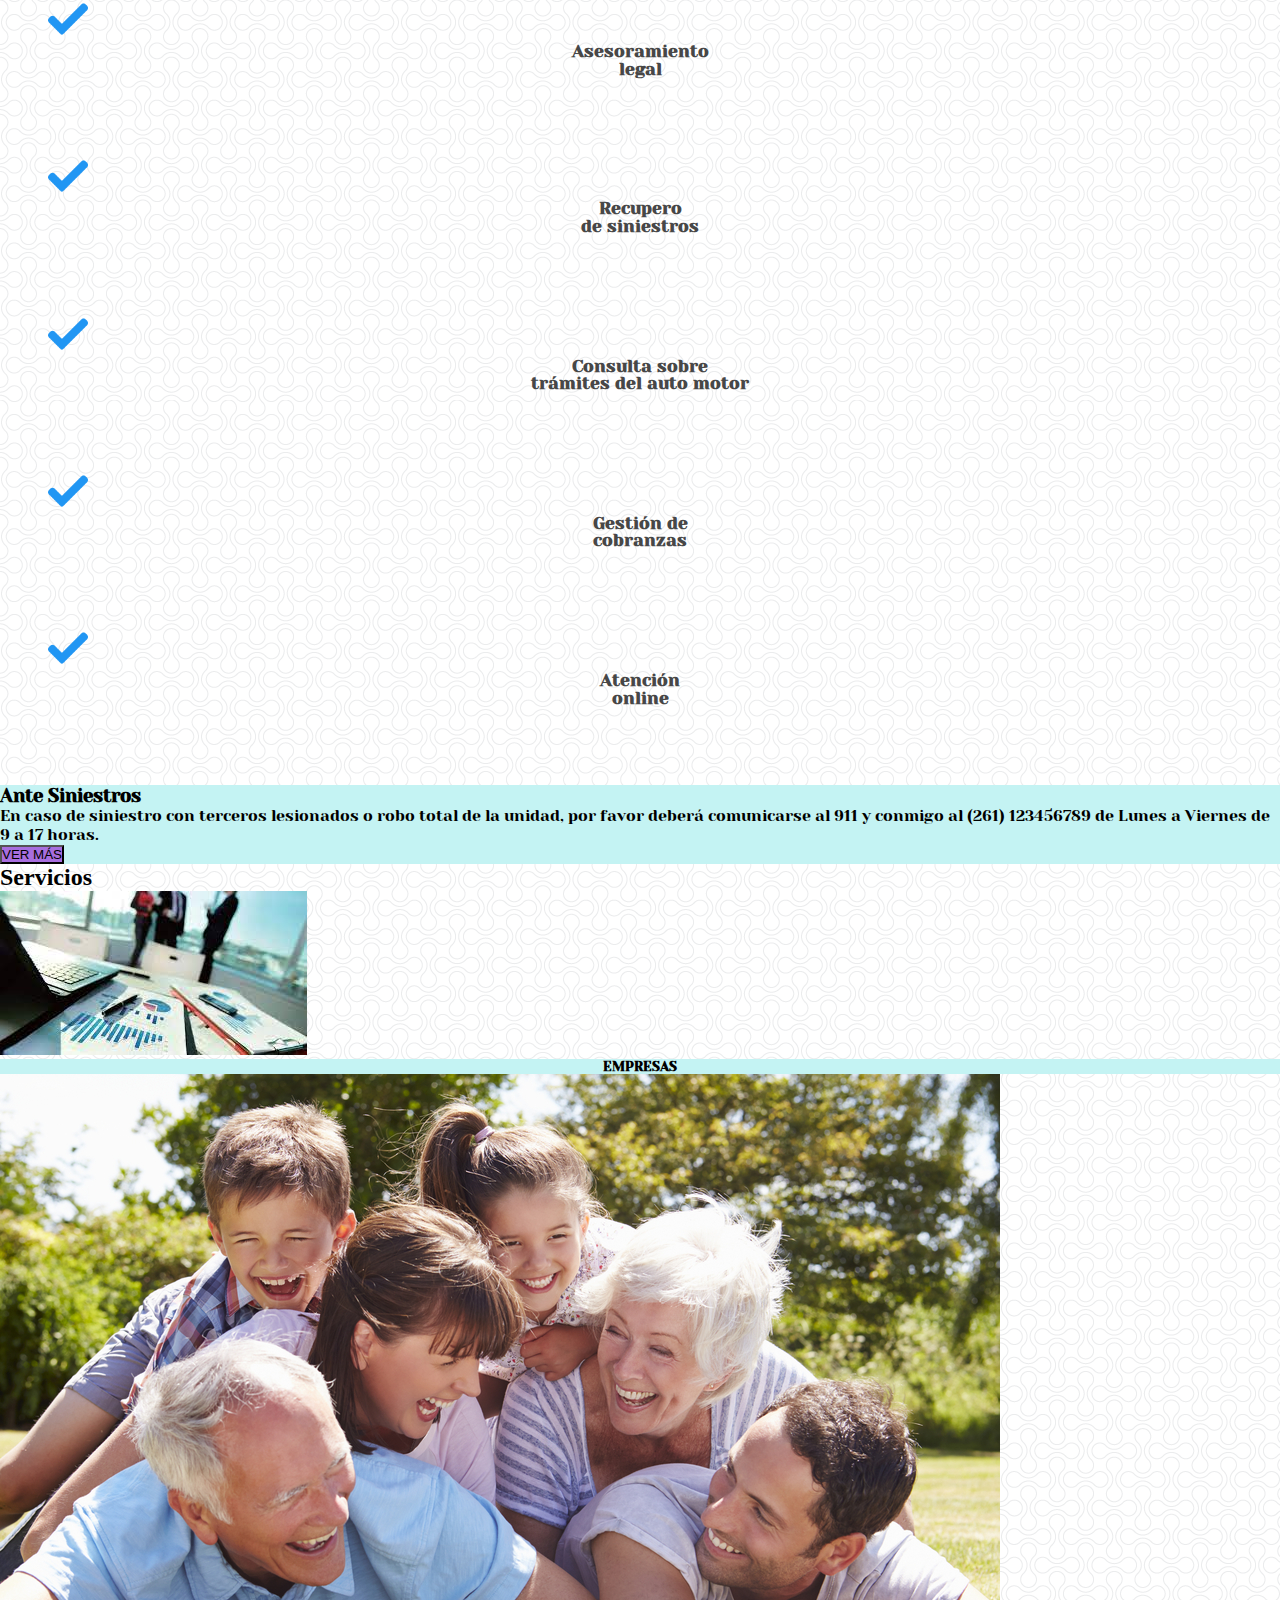
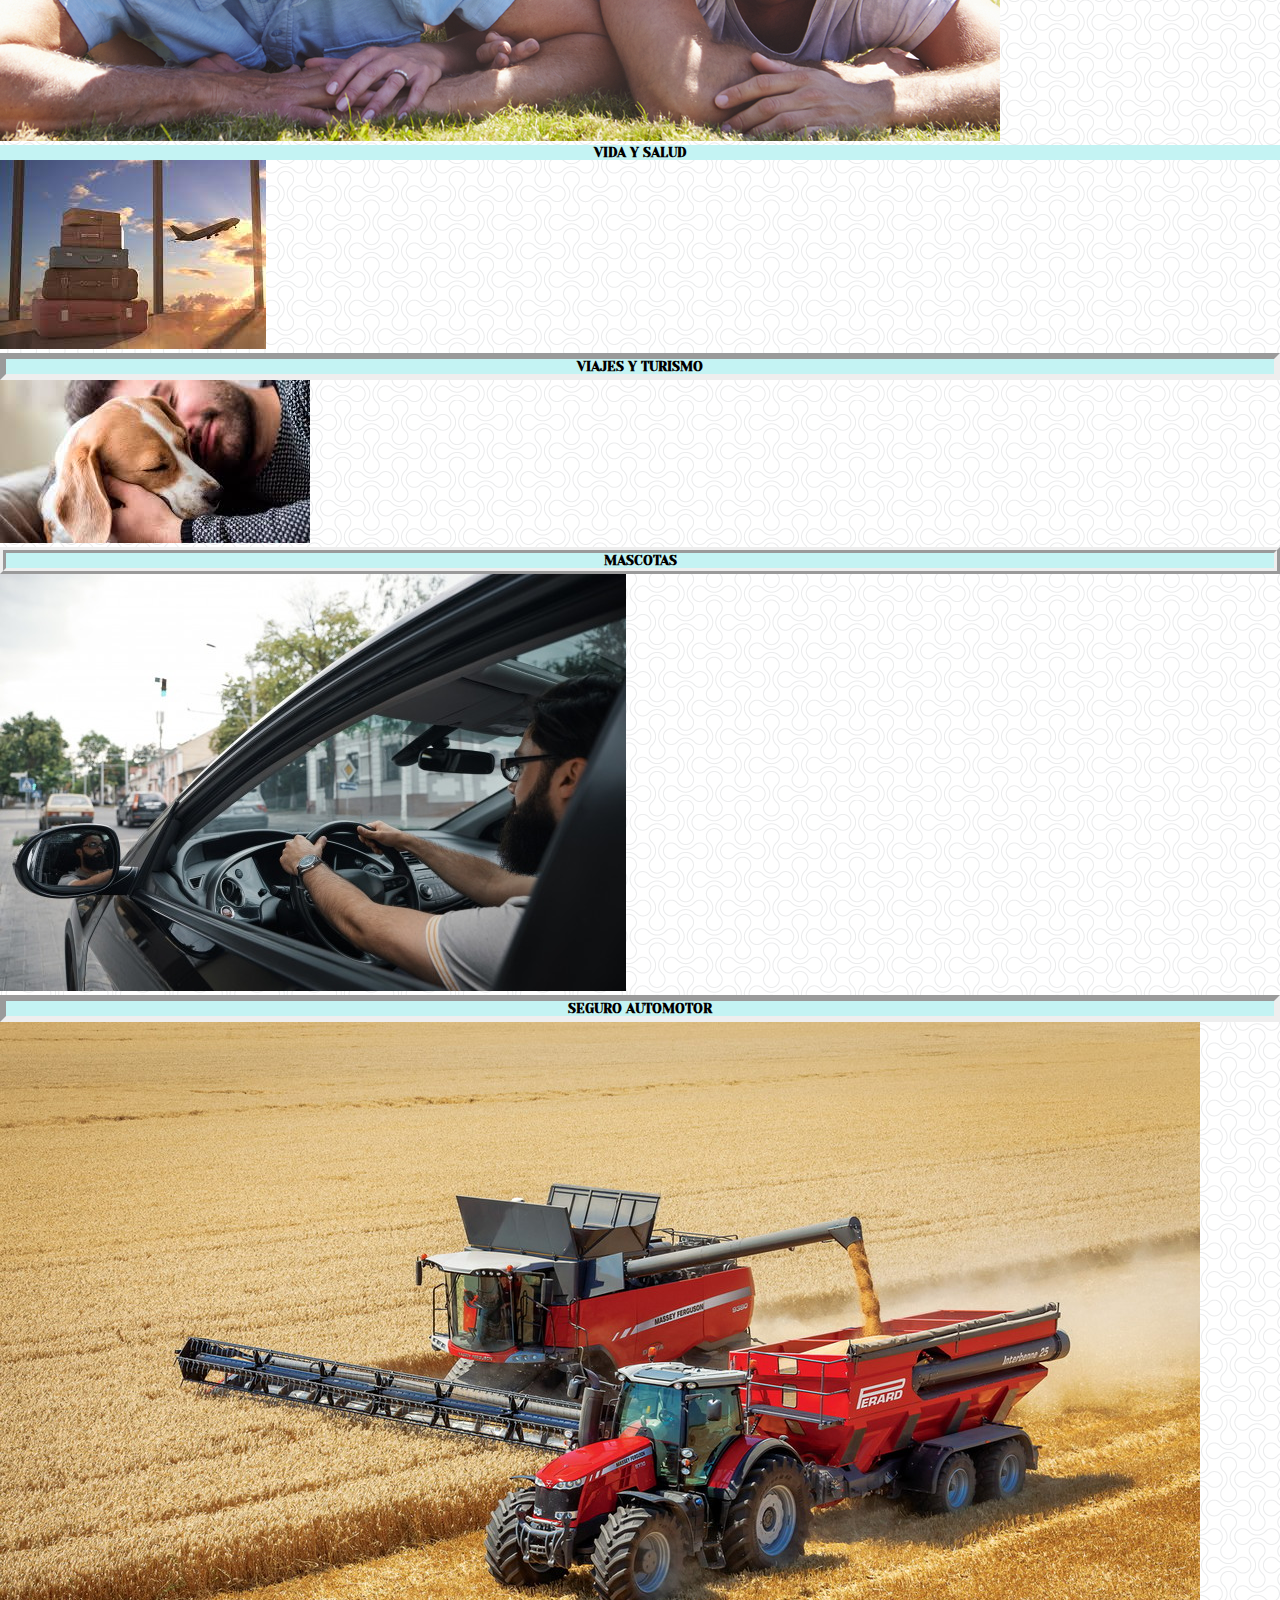
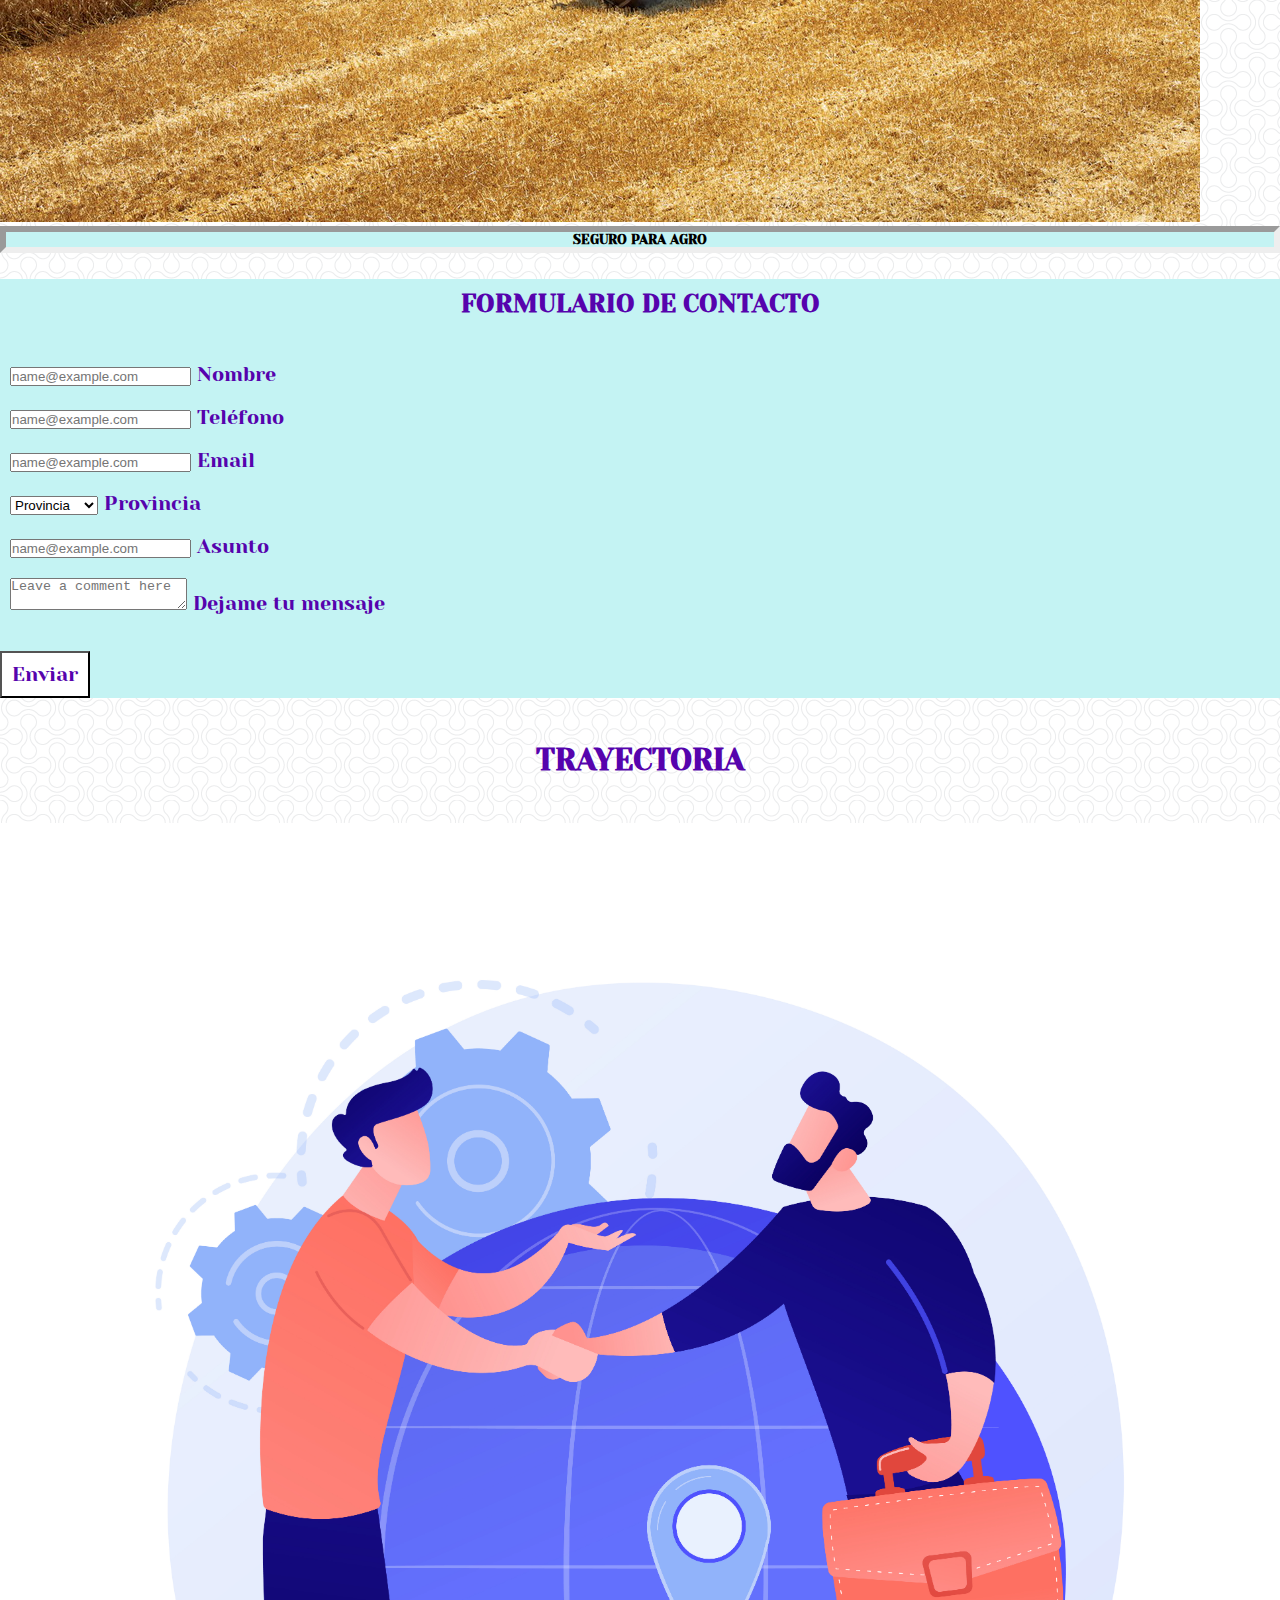
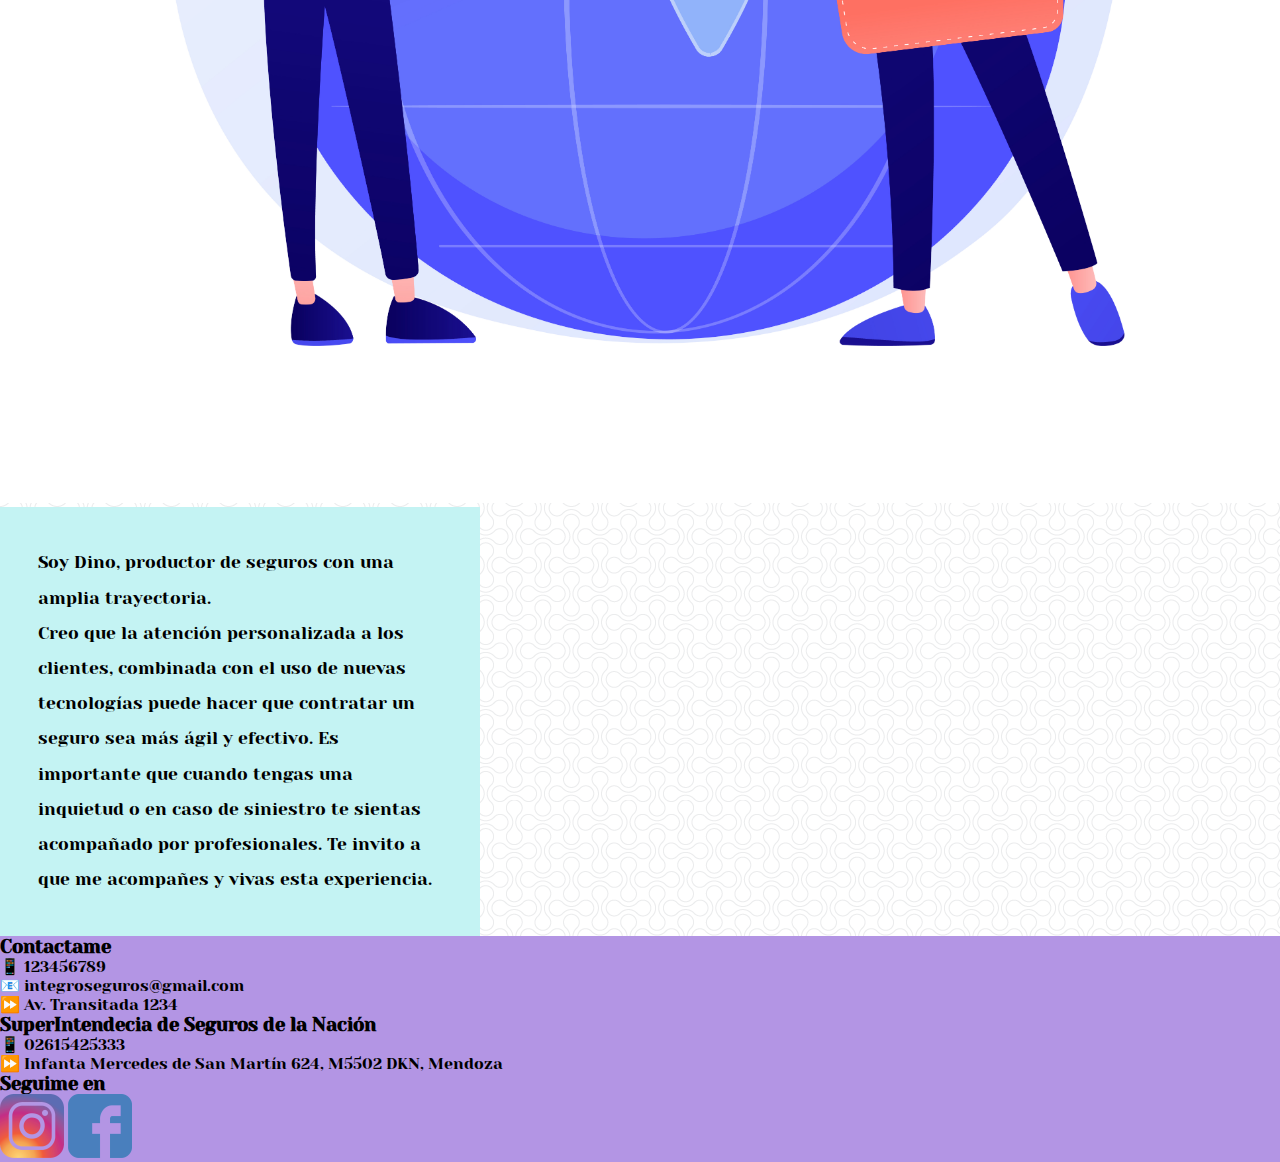
==== commit 3654f3bb: "renombre el html cotiza como (trayectoria) y lo maquete con grids y flex menos el footer. añadi camb" ====
--- a/index.html
+++ b/index.html
@@ -59,7 +59,7 @@
                         <li><a class="dropdown-item" href="./productos.html">SEGURO PARA MASCOTAS</a></li>
                     </ul>
                   </li>
-                  <li class="mx-2"><a class="nav-link" href="./cotiza.html">COTIZÁ</a></li>
+                  <li class="mx-2"><a class="nav-link" href="./cotiza.html">TRAYECTORIA</a></li>
                   <li class="mx-2"><a class="nav-link" href="./sucursal.html">SUCURSAL</a></li>
                   <li class="mx-2"><a class="nav-link" href="./siniestro.html">EN CASO DE SINIESTRO</a></li>
               </ul>
@@ -107,6 +107,12 @@
   </div>
   <!-- checks -->
   <div class="container-fluid checks">
+    <div class="row">
+      <h2 class="col-lg-12 formularioh2">Íntegro-Productor Asesor de Seguros</h2>
+    </div>
+    <div class="row">
+      <p class="col-lg-12 txtCheck">Ofrezco un dedicado asesoramiento además de otros tantos servicios</p>
+    </div>
     <div class="row ">
       <div class="checks col-lg-3 ">
         <img src="./img/check.png" style="width: 2.5rem ;" class="card-img-top"      alt="card-group-image">
@@ -144,7 +150,7 @@
       </div>
     </div>
   </div>
-  <!-- card texto y link a siniestros (ponerle -1 como en el carrousel en sass) -->
+  <!-- card texto y link a siniestros  -->
   <div class="container-fluid cartasSeguros">
     <div class="row card-body">
         <div class="col-lg-8 col-xs-12 text-center">
@@ -158,6 +164,9 @@
     </div>
   </div>
   <!-- cards seguros -->
+  <div class="row">
+    <h2 class="col-lg-12">Servicios</h2>
+  </div>
   <div class="row row-cols-1 row-cols-md-3 g-4 m-5">
     <div class="col">
       <div class="card h-100">
@@ -281,7 +290,7 @@
   <section class="container-fluid text-center mx-auto">
       <div class="row">
           <div class="col-xs-12 col-sm-12 col-lg-4 p-3 m-2 mx-auto">
-              <h3>Contactanos</h3>
+              <h3>Contactame</h3>
               <div>
                   <p>📱 123456789</p>
                   <p>📧 integroseguros@gmail.com</p>
@@ -296,7 +305,7 @@
             </div>
         </div>
           <div class="col-xs-4 col-sm-4 col-lg-4 p-3 m-2 mx-auto">
-              <h3>Seguinos</h3>
+              <h3>Seguime en</h3>
               <a class="m-1" href="https://www.instagram.com/" target="_blank"><img class="body__transition"
                       src="./img/instagram2.png" alt="Logo instagram" style="width: 4em;"></a>
               <a class="m-1 body__transition" href="https://www.facebook.com/" target="_blank"><img class="body__transition"
--- a/css/estilos.css
+++ b/css/estilos.css
@@ -24,6 +24,58 @@
   font-size: 1.2rem;
 }
 
+header .redesGrid {
+  display: -ms-grid;
+  display: grid;
+  width: 100%;
+      grid-template-areas: "redespmail redesp redesimg";
+  -ms-grid-columns: (auto)[3];
+      grid-template-columns: repeat(3, auto);
+  -webkit-box-align: center;
+      -ms-flex-align: center;
+          align-items: center;
+  justify-items: center;
+  padding-top: 1%;
+  font-family: 'Yeseva One', cursive;
+  font-size: 20px;
+}
+
+header .redespmail {
+  -ms-grid-row: 1;
+  -ms-grid-column: 1;
+  grid-area: redespmail;
+}
+
+header .redesp {
+  -ms-grid-row: 1;
+  -ms-grid-column: 2;
+  grid-area: redesp;
+}
+
+header .redesimg {
+  -ms-grid-row: 1;
+  -ms-grid-column: 3;
+  grid-area: redesimg;
+}
+
+header .lista1 ul {
+  display: -webkit-box;
+  display: -ms-flexbox;
+  display: flex;
+  height: 60px;
+  list-style: none;
+  -webkit-box-pack: center;
+      -ms-flex-pack: center;
+          justify-content: center;
+  -webkit-box-align: center;
+      -ms-flex-align: center;
+          align-items: center;
+  -ms-flex-pack: distribute;
+      justify-content: space-around;
+  font-family: "Yeseva One", cursive;
+  font-size: 20px;
+}
+
 main .fuenteYColor, main h1, main .formulario__espaciado, main .formularioh2, main .boton .btn, main .sobreMi h3, main .recomendacionSiniestro, main .accesoPoliza__boton input {
   font-family: "Yeseva One", cursive;
   color: #5603AD;
@@ -57,7 +109,14 @@
   width: 100%;
   background-color: #C4F3F3;
   padding-top: 1%;
-  color: #8b8b8b;
+  color: #646161;
+}
+
+main .txtCheck {
+  text-align: center;
+  font-size: 1.3rem;
+  font-family: "Yeseva One", cursive;
+  color: #646161;
 }
 
 main .checks {
@@ -107,10 +166,6 @@
   background-color: white;
 }
 
-main .sobreMi {
-  padding: 0%;
-}
-
 main .sobreMi h3 {
   text-align: center;
   font-size: 30px;
@@ -119,9 +174,48 @@
 
 main .sobreMiP {
   line-height: 2;
-  width: 80%;
-  font-family: 'Yeseva One', cursive;
-  font-size: 20px;
+  text-justify: justify;
+  font-family: "Yeseva One", cursive;
+  font-size: 1.1rem;
+  padding: 3%;
+  background-color: #C4F3F3;
+}
+
+main .valores {
+  display: -ms-grid;
+  display: grid;
+      grid-template-areas: "sobreMiImg valoresLista";
+  -ms-grid-columns: 1fr 1fr;
+      grid-template-columns: 1fr 1fr;
+  justify-items: center;
+  -webkit-box-align: center;
+      -ms-flex-align: center;
+          align-items: center;
+  padding-top: 1.7rem;
+}
+
+main .sobreMiImg {
+  -ms-grid-row: 1;
+  -ms-grid-column: 1;
+  grid-area: sobreMiImg;
+}
+
+main .valoresLista {
+  -ms-grid-row: 1;
+  -ms-grid-column: 2;
+  grid-area: valoresLista;
+  list-style: circle;
+  font-family: "Yeseva One", cursive;
+  line-height: 3;
+  font-size: 1.1rem;
+}
+
+main .objetivo {
+  background-color: #C4F3F3;
+  font-family: "Yeseva One", cursive;
+  line-height: 2;
+  font-size: 1.1rem;
+  margin-top: 3%;
   padding: 3%;
 }
 
@@ -241,6 +335,22 @@
   margin-top: 5%;
 }
 
+main .tarjeta_trayectoria {
+  display: -webkit-box;
+  display: -ms-flexbox;
+  display: flex;
+  -webkit-box-pack: center;
+      -ms-flex-pack: center;
+          justify-content: center;
+  -webkit-box-align: center;
+      -ms-flex-align: center;
+          align-items: center;
+  background-color: #C4F3F3;
+  font-family: "Yeseva One", cursive;
+  height: auto;
+  font-size: 1.5rem;
+}
+
 footer {
   font-family: 'Yeseva One', cursive;
   background-color: #B395E4;
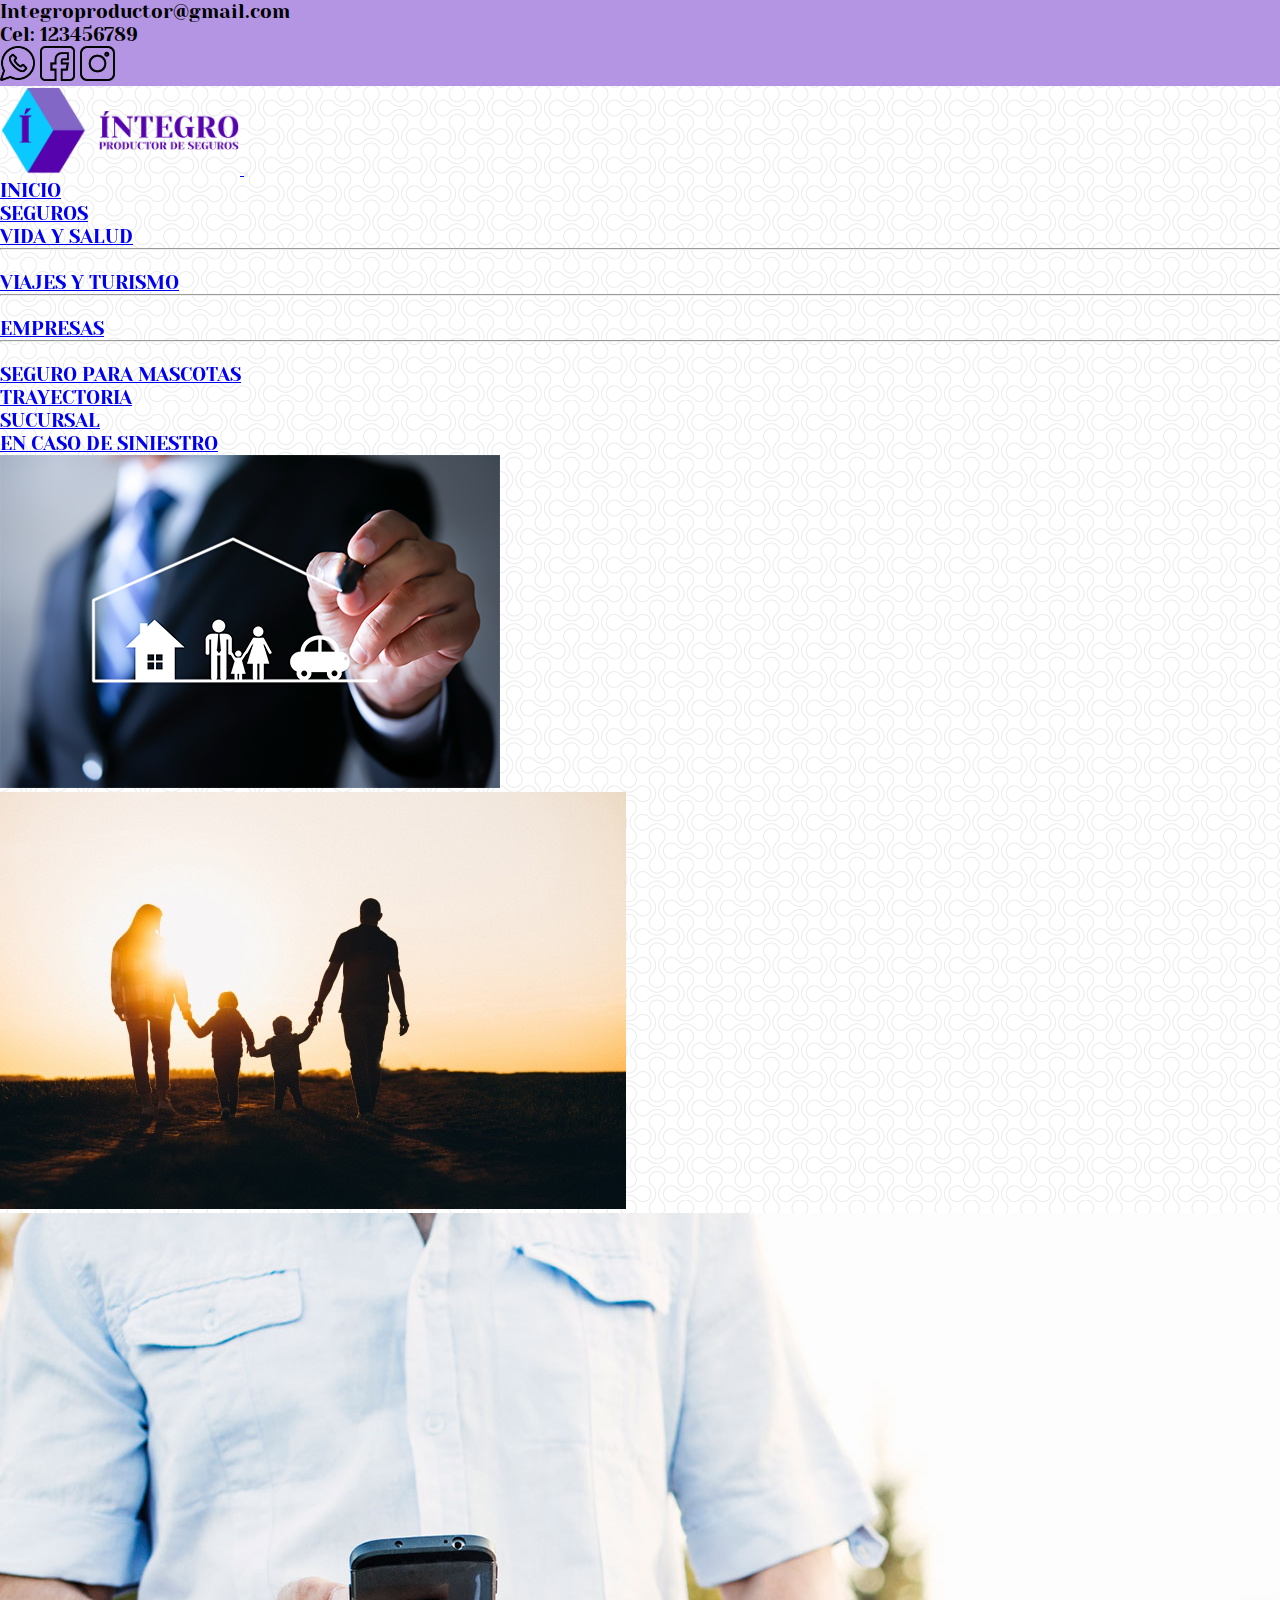
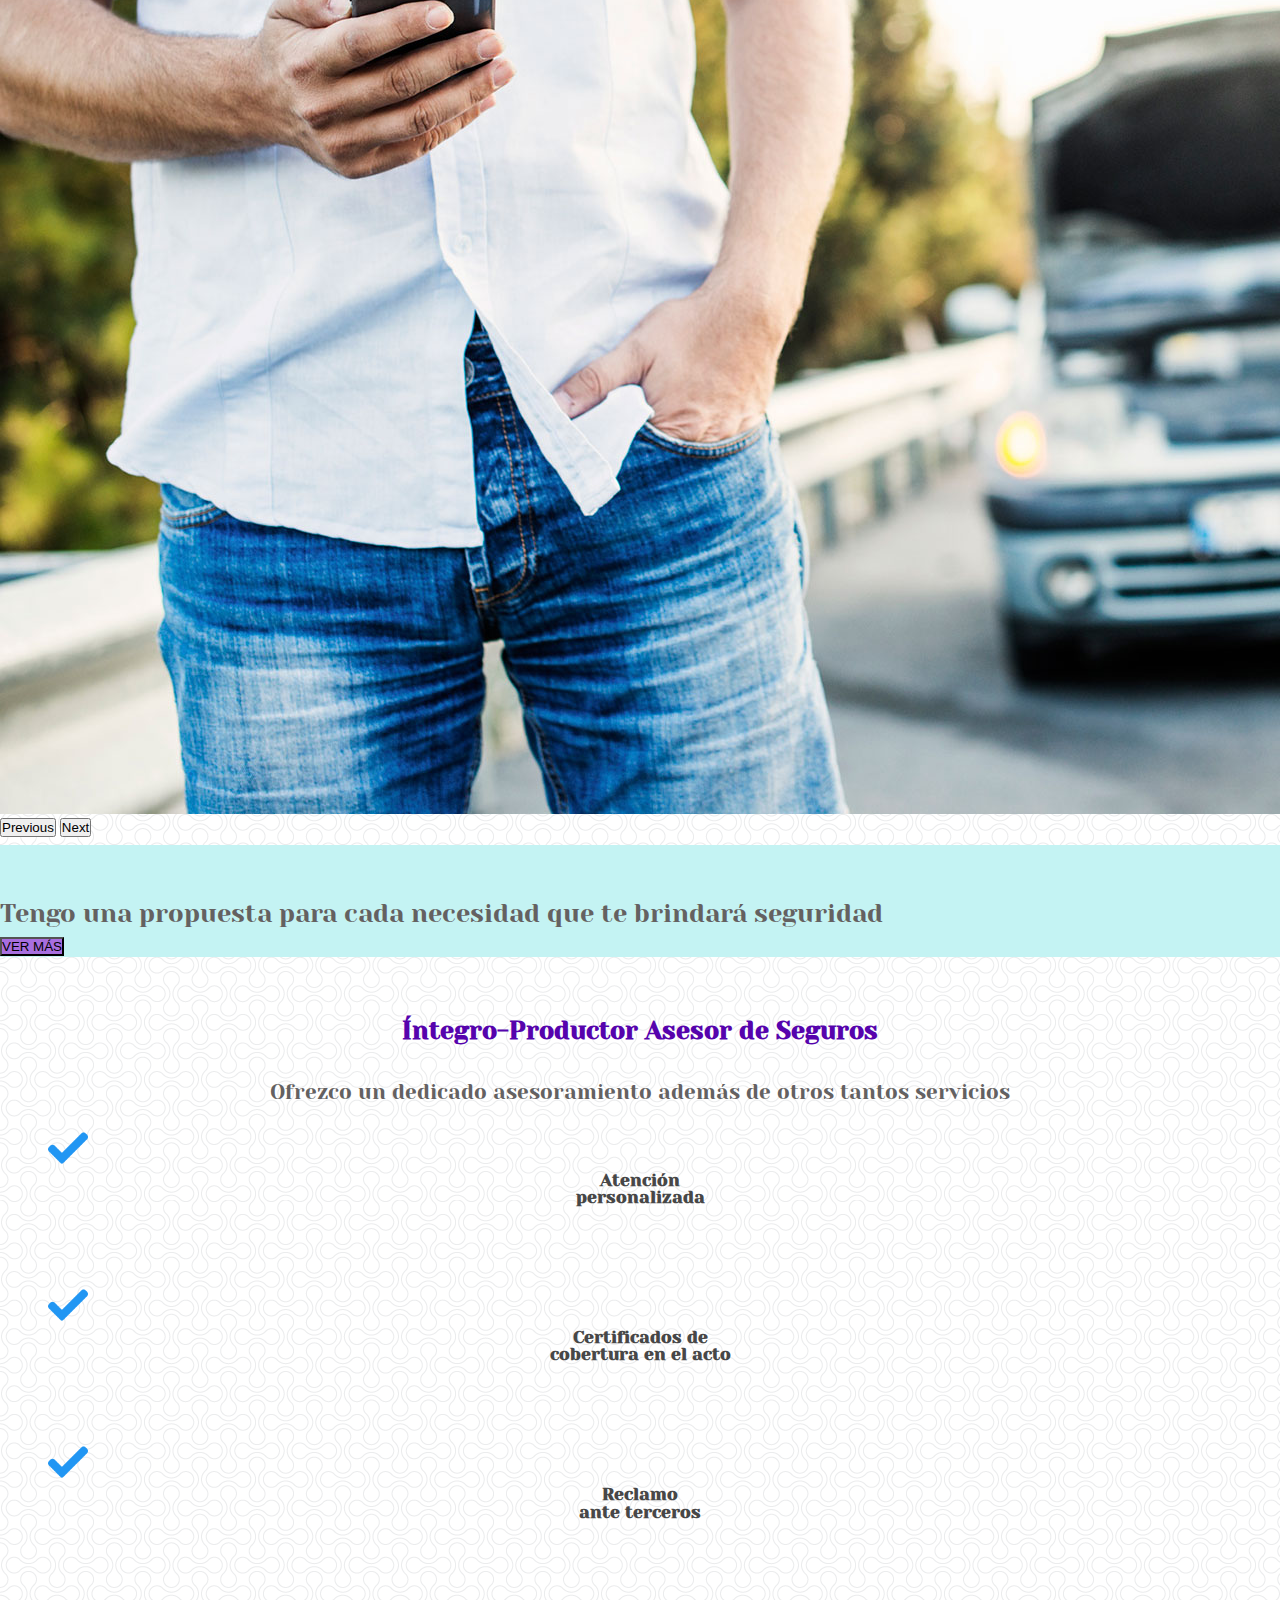
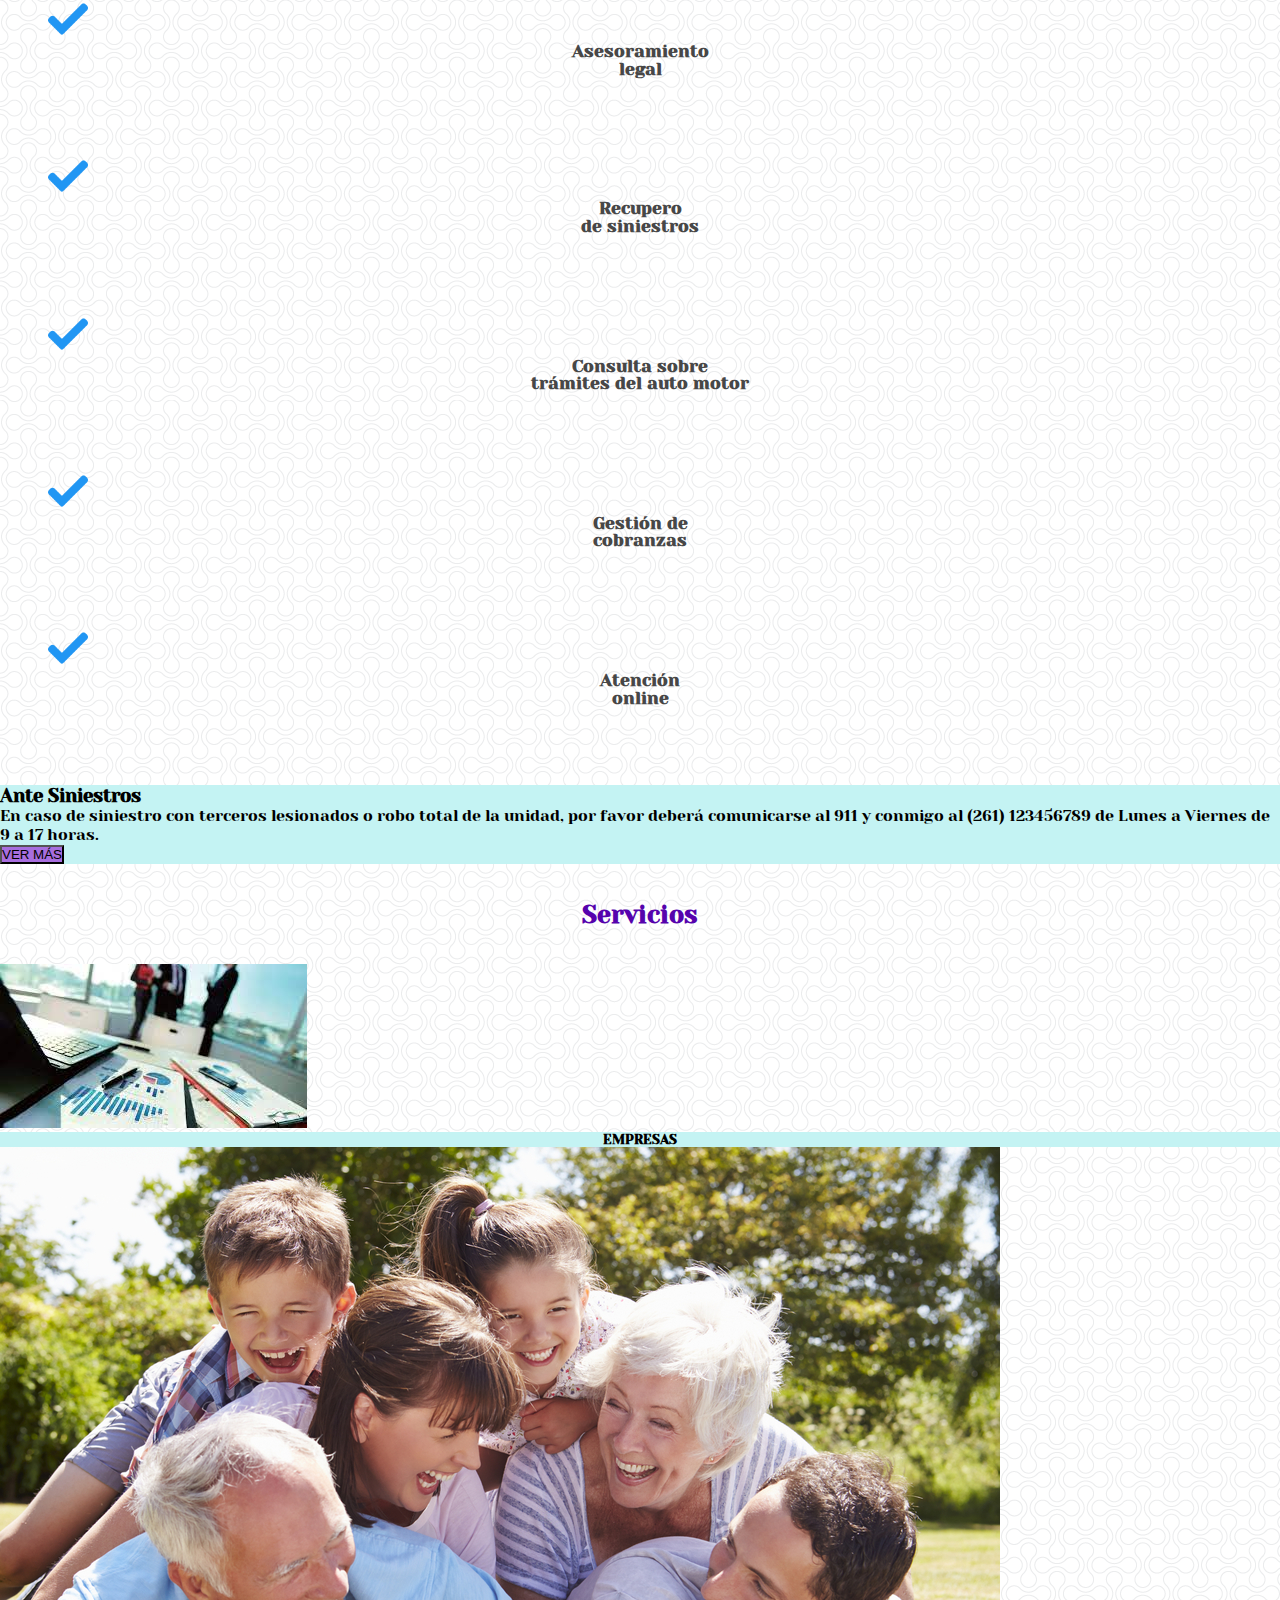
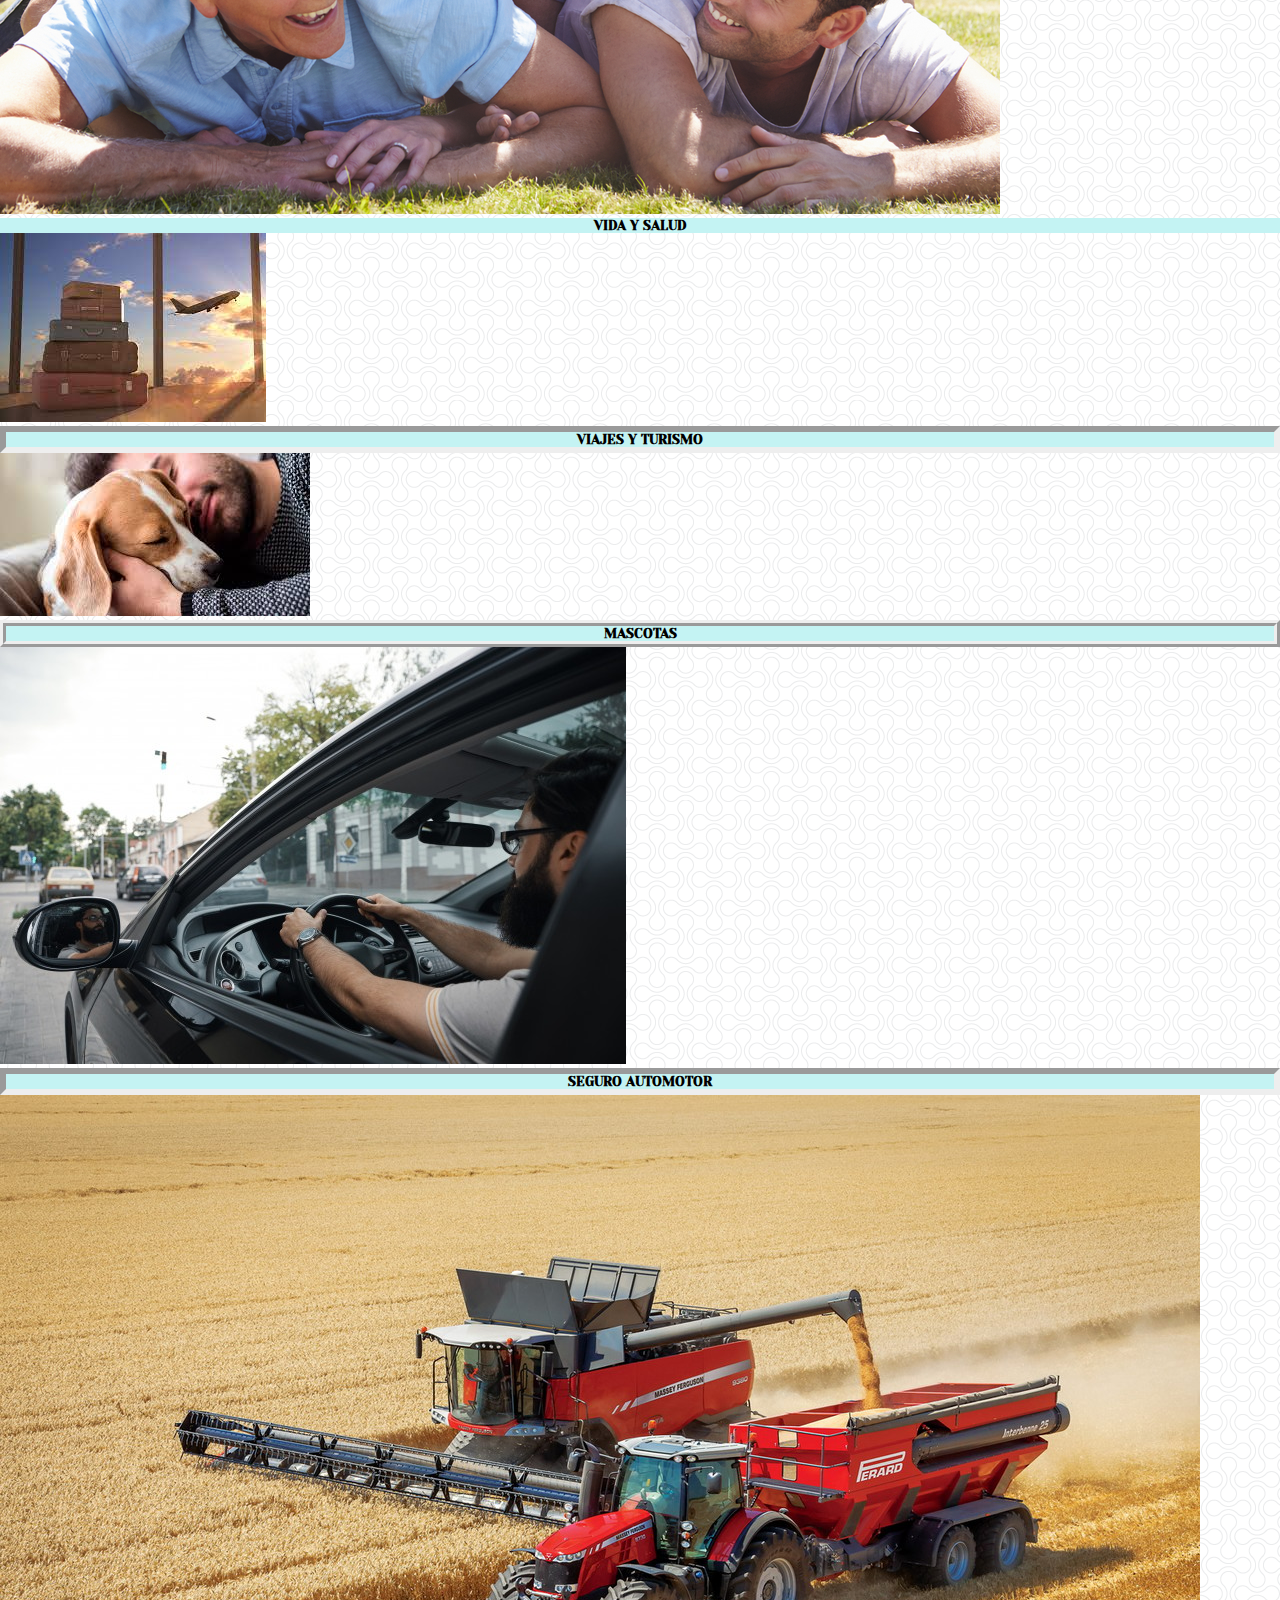
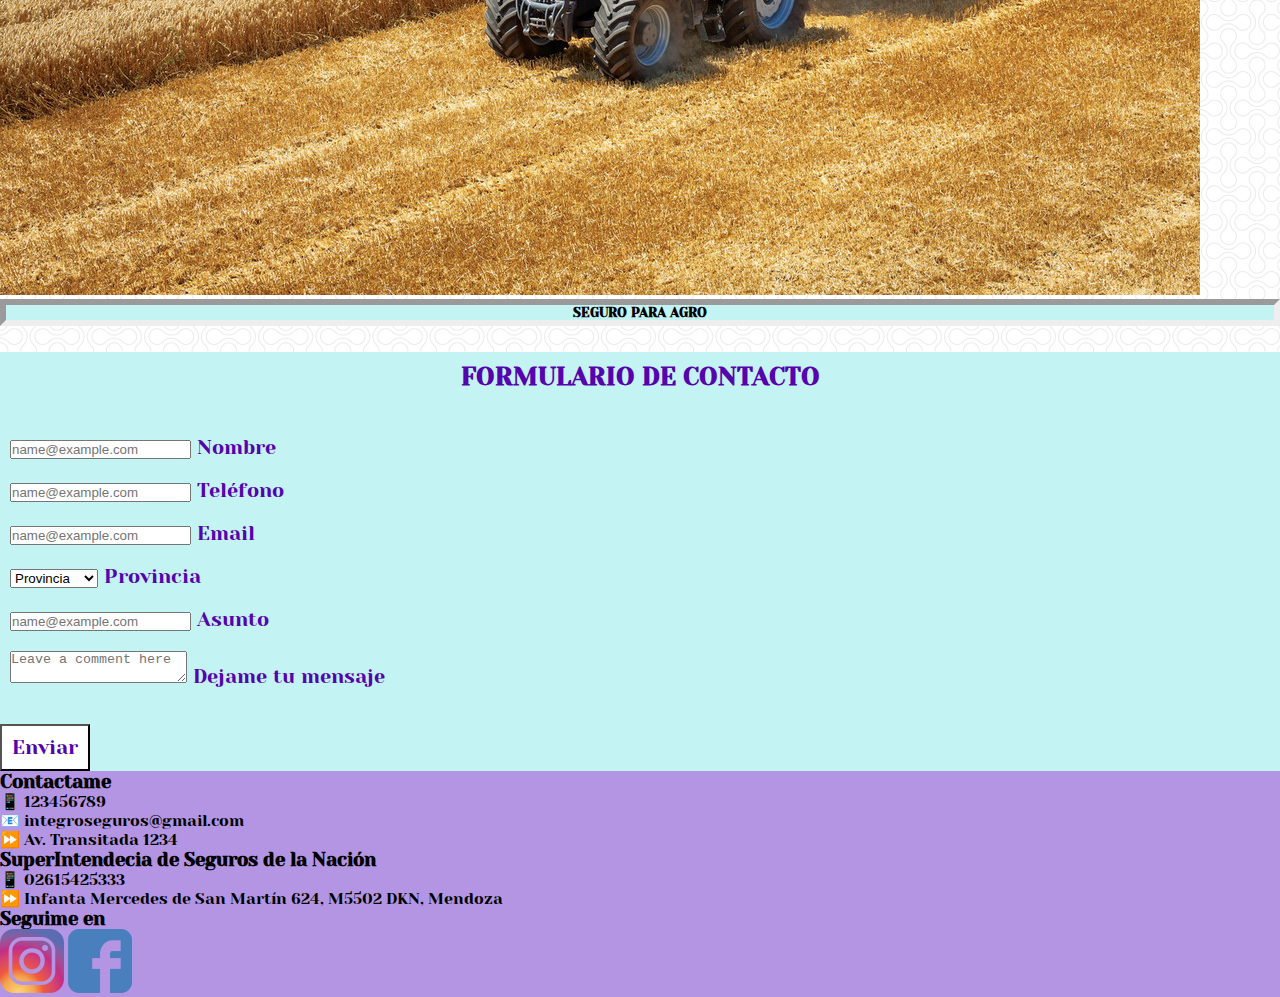
==== commit 59984507: "movi todo el sobre mi al html de cotiza que ahora es sobre trayectoria" ====
--- a/index.html
+++ b/index.html
@@ -165,7 +165,7 @@
   </div>
   <!-- cards seguros -->
   <div class="row">
-    <h2 class="col-lg-12">Servicios</h2>
+    <h2 class="col-lg-12 formularioh2">Servicios</h2>
   </div>
   <div class="row row-cols-1 row-cols-md-3 g-4 m-5">
     <div class="col">
@@ -264,8 +264,7 @@
           <button class="col-4 col-lg-2 btn btn-primary formulario__espaciado " type="submit">Enviar</button>
     </div>
   </section>
-  <!-- mi trayectoria -->
-  <section class="container sobreMi my-3">
+  <!-- <section class="container sobreMi my-3">
     <div class="row">
       <h3 class="formularioh2 col-lg-12">TRAYECTORIA</h3>
     </div>
@@ -284,7 +283,7 @@
           </p>
       </div>
     </div>                
-  </section>
+  </section> -->
 </main>
 <footer>
   <section class="container-fluid text-center mx-auto">
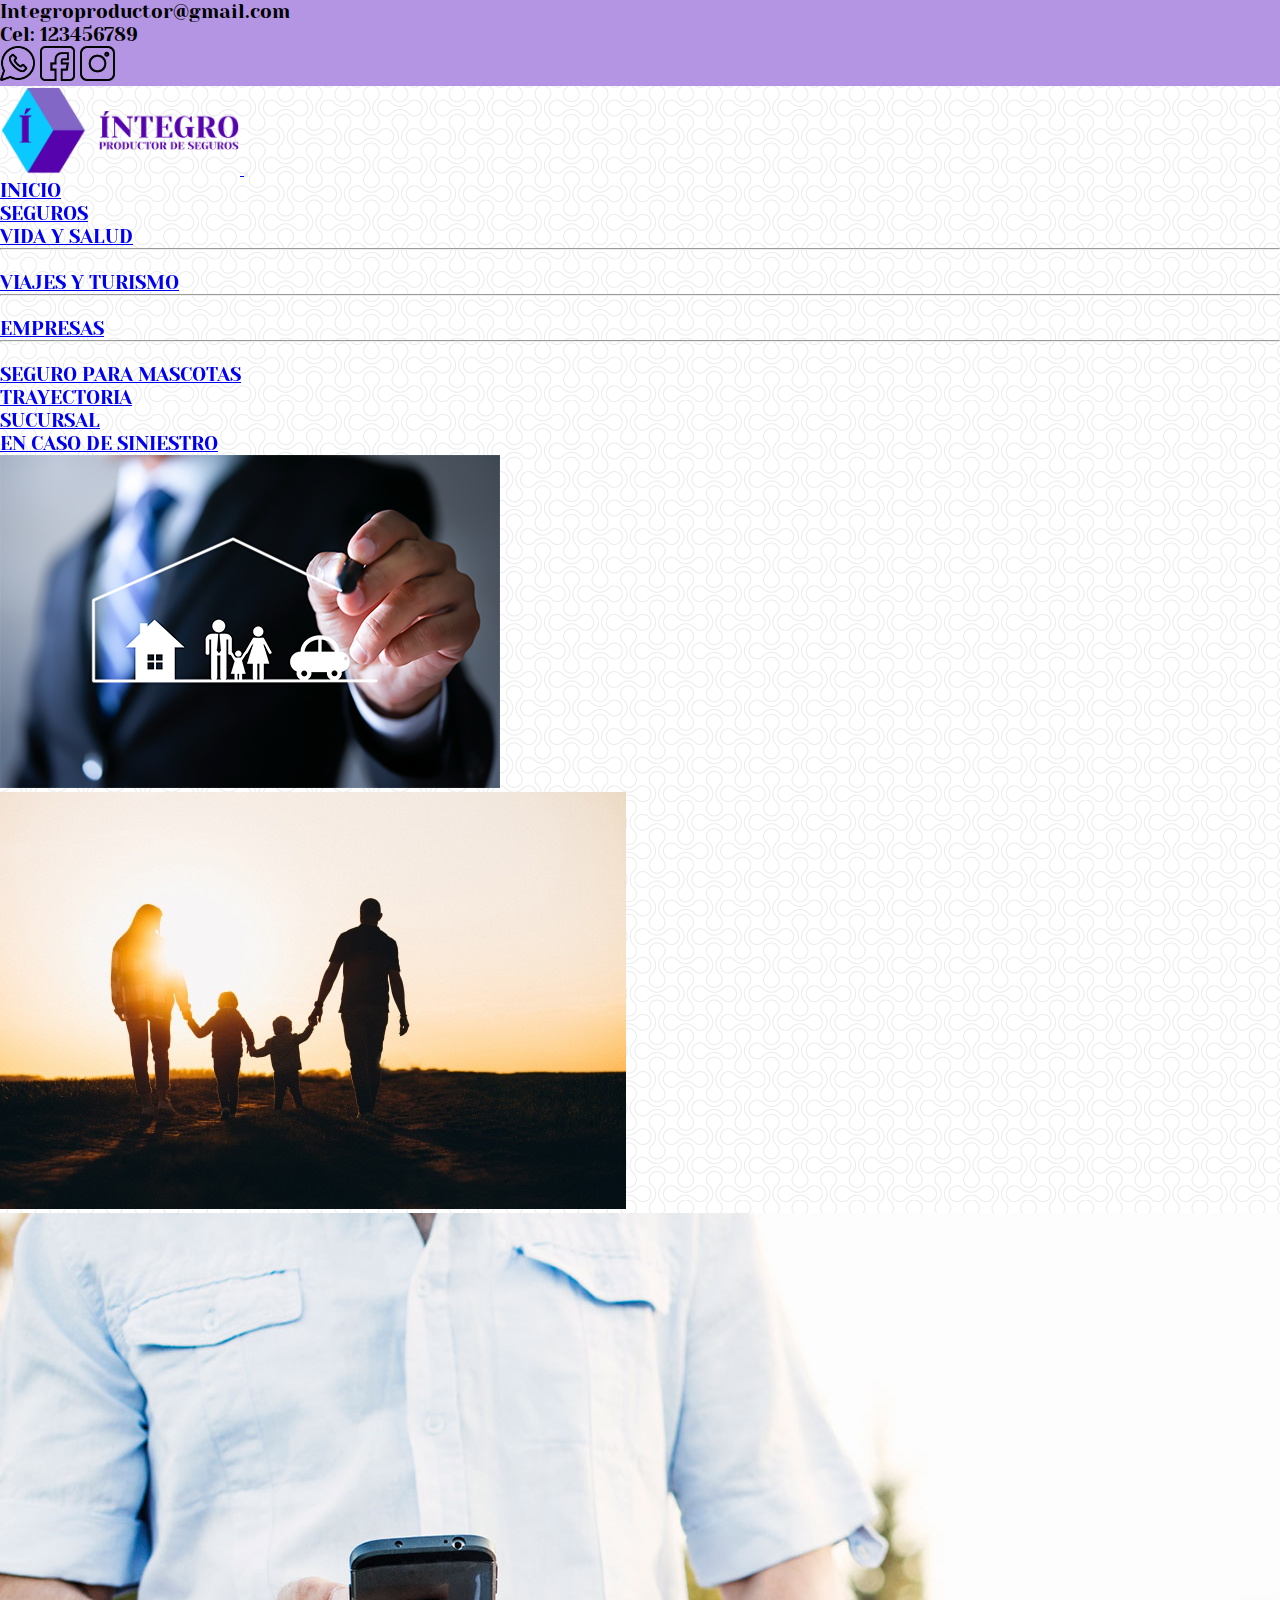
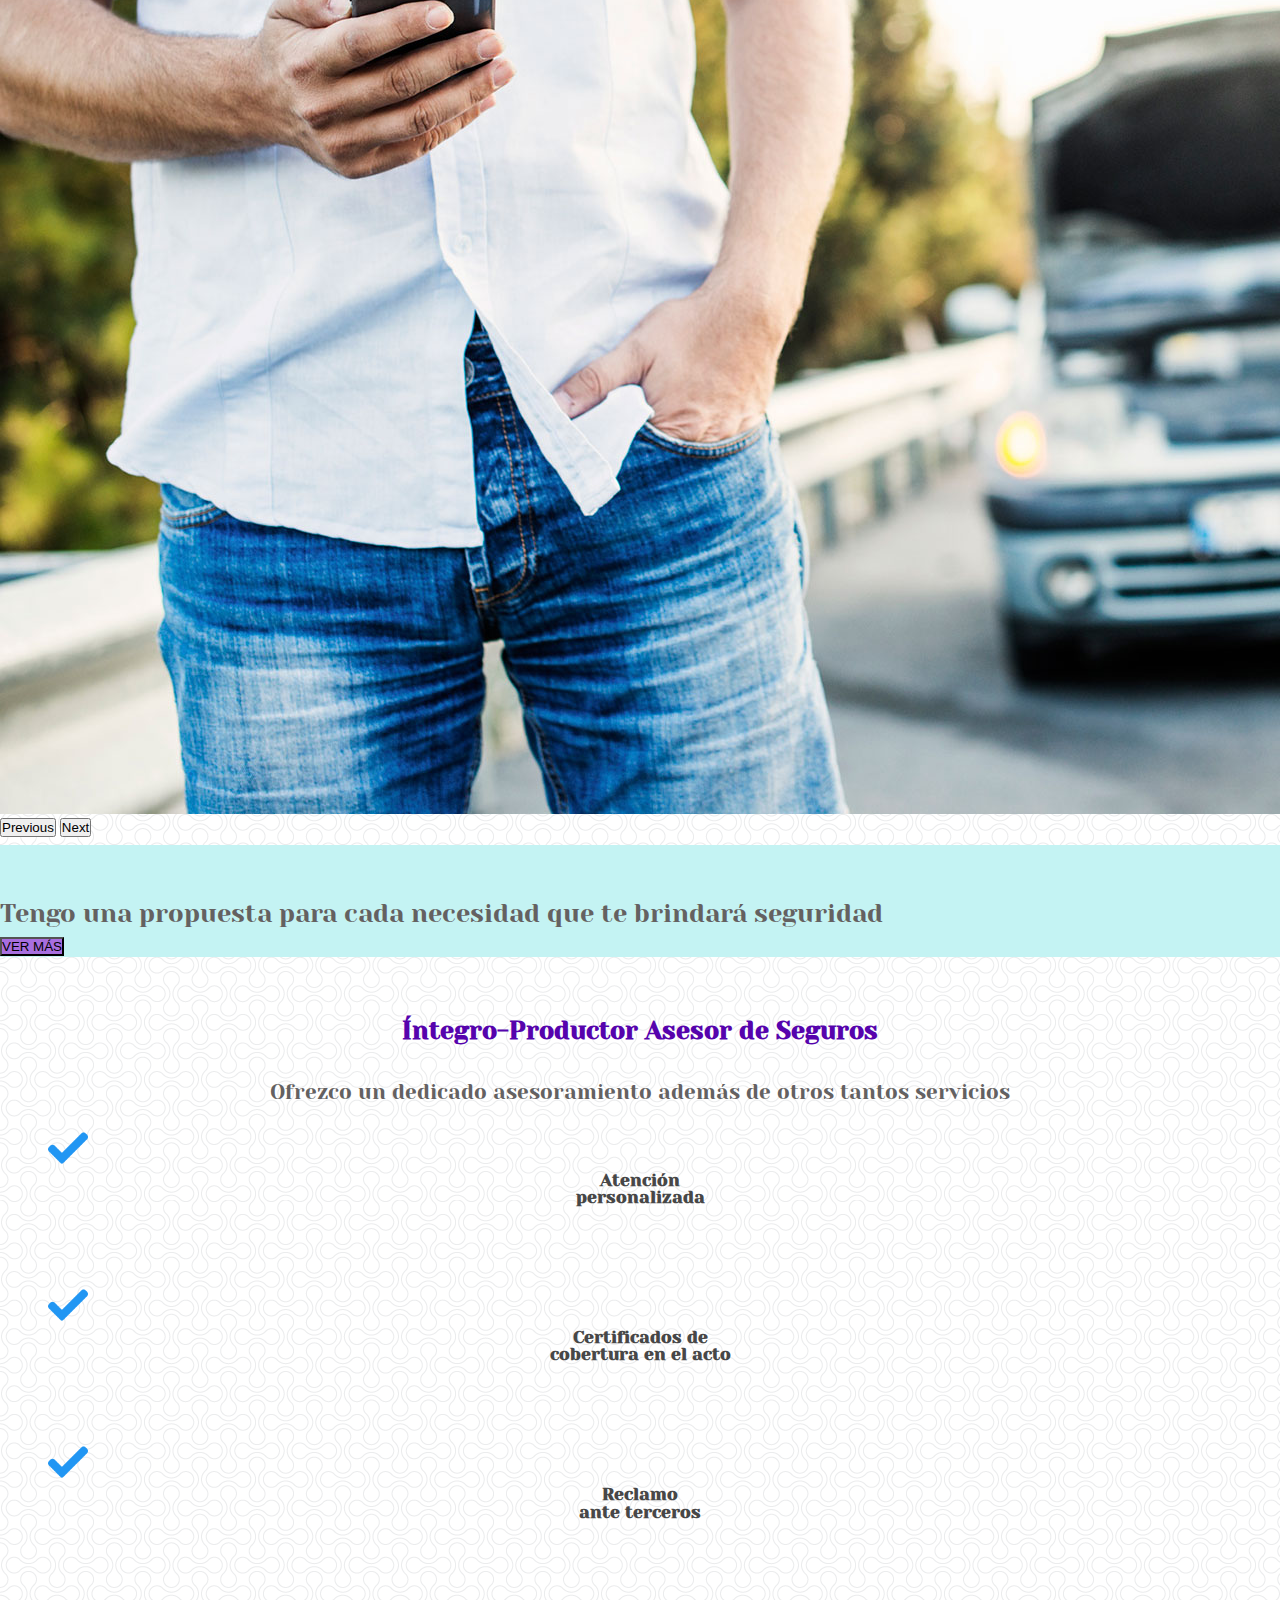
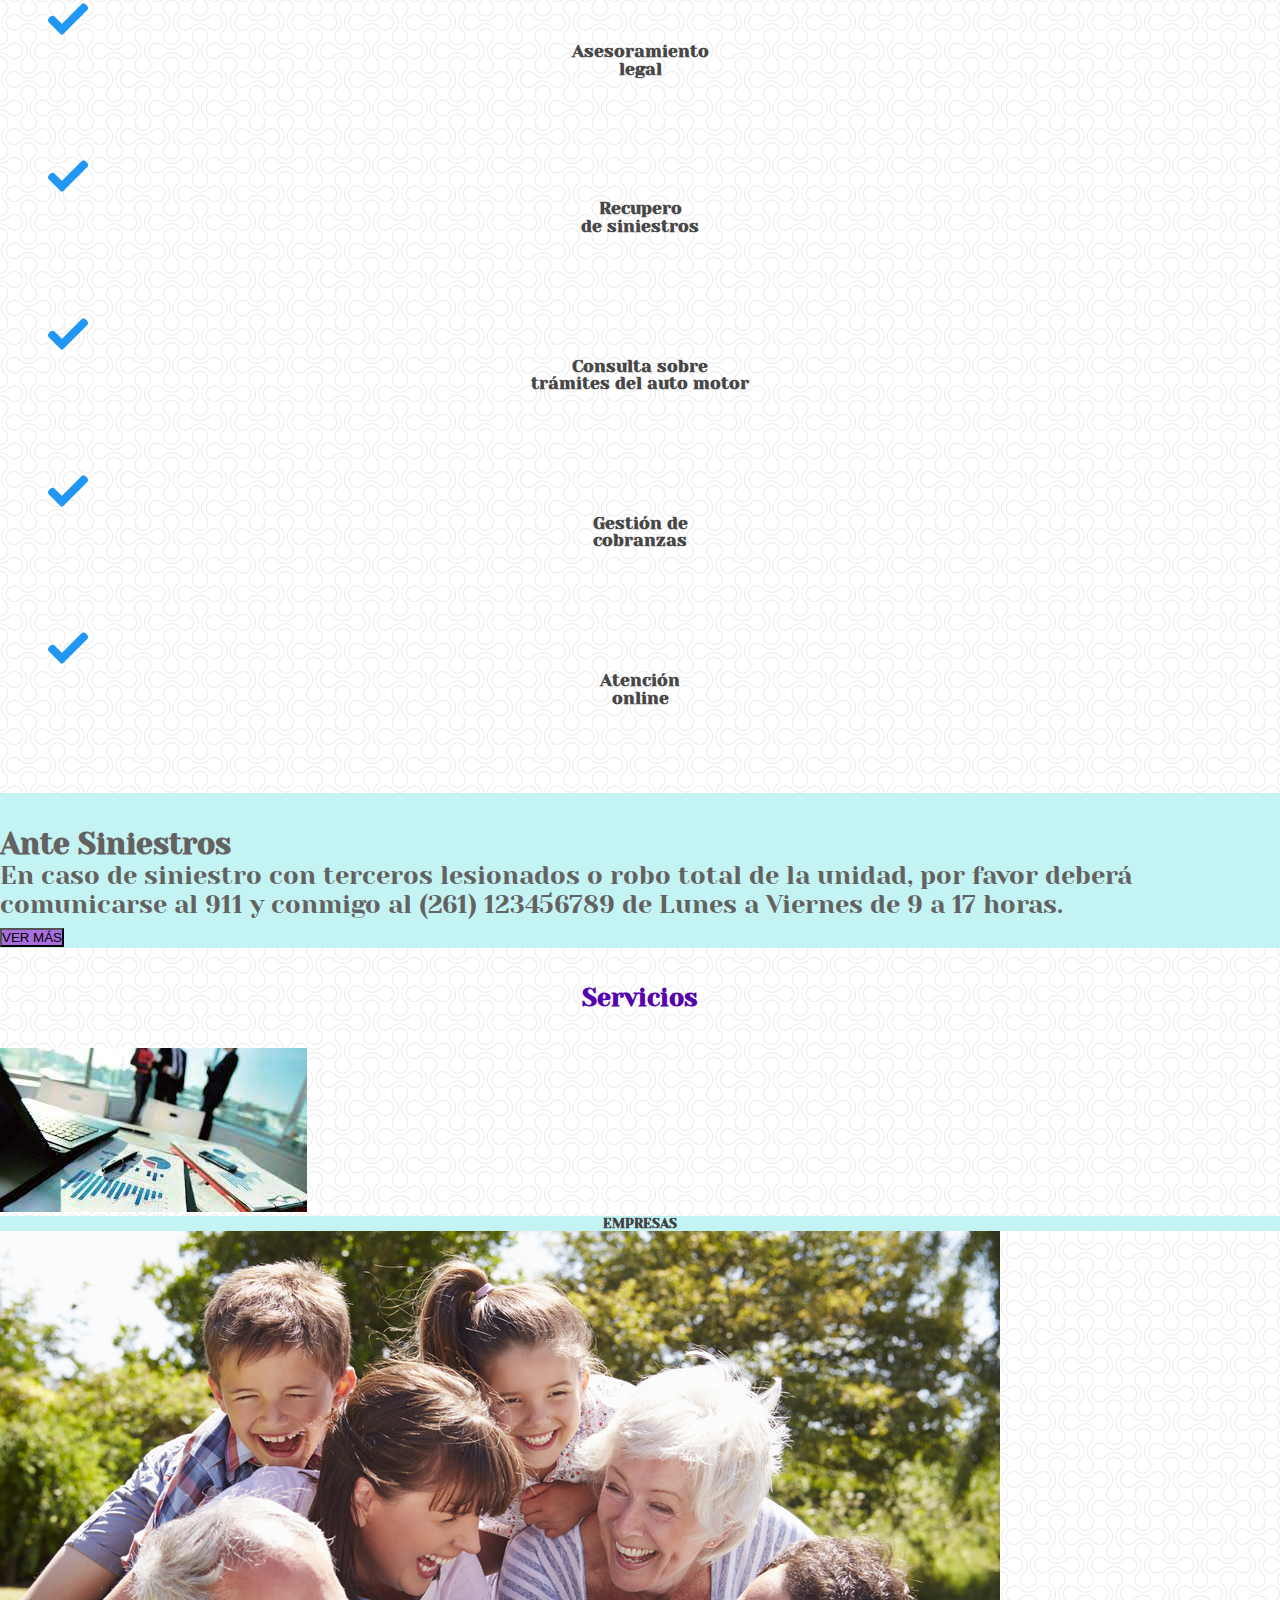
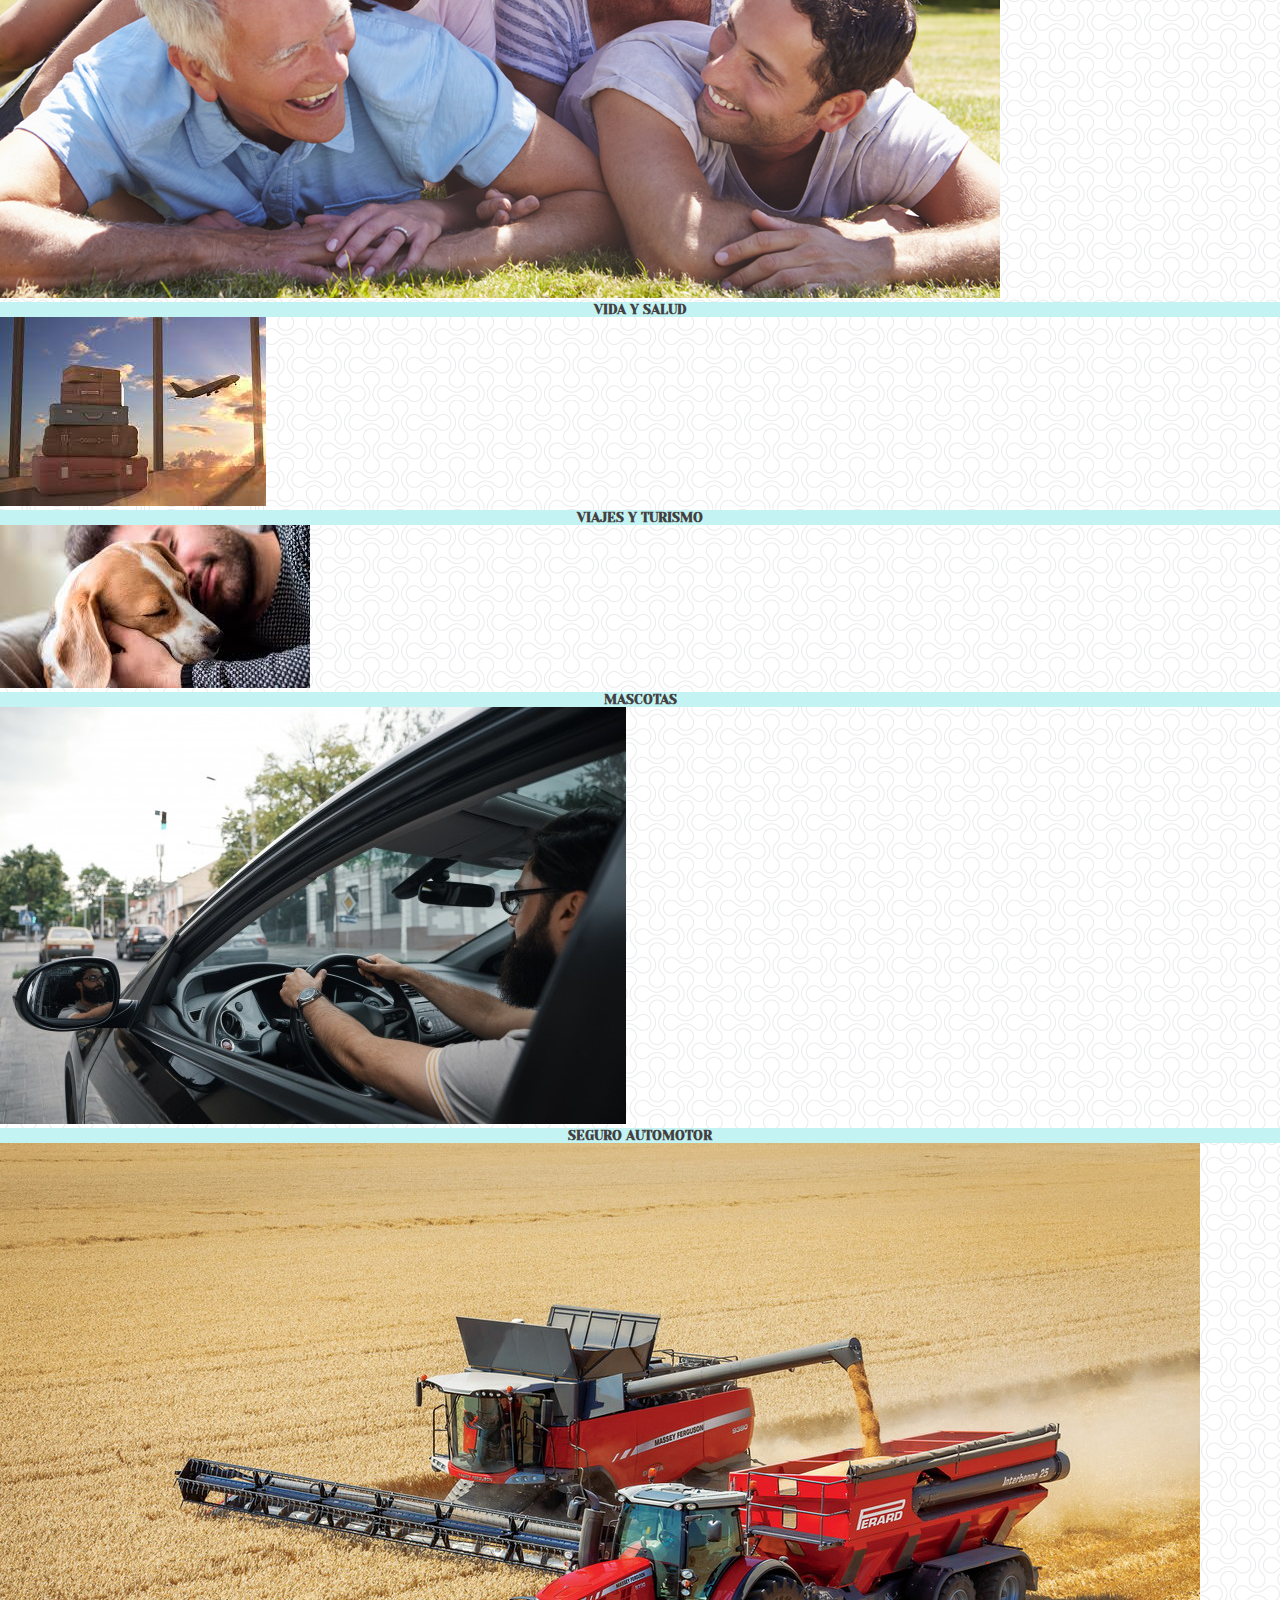
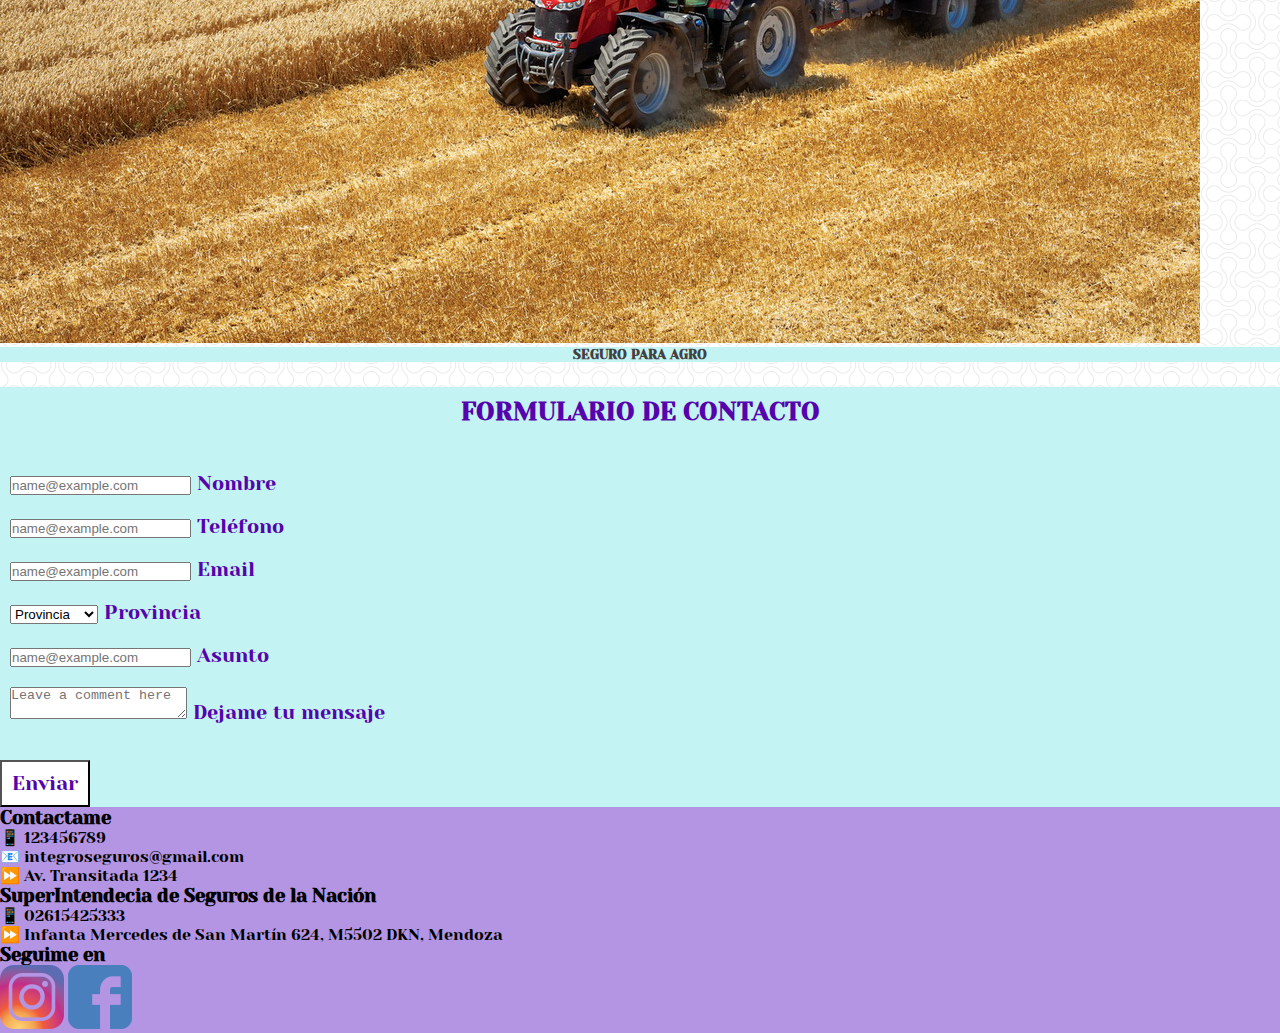
==== commit b9ab9214: "terminando entrega final, falta footer con grids en la pag de trayectoria, arreglar el formulario en" ====
--- a/index.html
+++ b/index.html
@@ -151,9 +151,9 @@
     </div>
   </div>
   <!-- card texto y link a siniestros  -->
-  <div class="container-fluid cartasSeguros">
-    <div class="row card-body">
-        <div class="col-lg-8 col-xs-12 text-center">
+  <div class="container-fluid tarjeta">
+    <div class="row card-body tarjeta">
+        <div class="col-lg-8 col-xs-12  text-center">
           <h3 class="parrafoSiniestro">Ante Siniestros</h3>
           <p class="card-text">En caso de siniestro con terceros lesionados o robo total de la unidad, por favor deberá comunicarse al 911 y conmigo al (261) 123456789 de Lunes a Viernes de 9 a 17 horas.</p>
         </div>
@@ -179,7 +179,7 @@
     <div class="col">
       <div class="card h-100">
         <a href="./productos.html"><img src="./img/vida.jpg" class="card-img-top" alt="..."></a>
-        <div class="card-body vida">
+        <div class="card-body  empresa">
           <h5 class="card-title">VIDA Y SALUD</h5>
         </div>
       </div>
@@ -187,7 +187,7 @@
     <div class="col">
       <div class="card h-100">
         <a href="./productos.html"><img src="./img/turismo.jpg" class="card-img-top" alt="..."></a>
-        <div class="card-body viajes">
+        <div class="card-body  empresa">
           <h5 class="card-title">VIAJES Y TURISMO</h5>
         </div>
       </div>
@@ -195,7 +195,7 @@
     <div class="col">
       <div class="card h-100">
         <a href="./productos.html"><img src="./img/mascota.jpg" class="card-img-top" alt=""></a>
-        <div class="card-body mascotas">
+        <div class="card-body  empresa">
           <h5 class="card-title">MASCOTAS</h5>
         </div>
       </div>
@@ -203,7 +203,7 @@
     <div class="col">
       <div class="card h-100">
         <a href="./productos.html"><img src="./img/automovil.jpg" class="card-img-top" alt="..."></a>
-        <div class="card-body viajes">
+        <div class="card-body  empresa">
           <h5 class="card-title">SEGURO AUTOMOTOR</h5>
         </div>
       </div>
@@ -211,7 +211,7 @@
     <div class="col">
       <div class="card h-100">
         <a href="./productos.html"><img src="./img/agro.jpg" class="card-img-top" alt="..."></a>
-        <div class="card-body viajes">
+        <div class="card-body  empresa">
           <h5 class="card-title">SEGURO PARA AGRO</h5>
         </div>
       </div>
@@ -264,26 +264,6 @@
           <button class="col-4 col-lg-2 btn btn-primary formulario__espaciado " type="submit">Enviar</button>
     </div>
   </section>
-  <!-- <section class="container sobreMi my-3">
-    <div class="row">
-      <h3 class="formularioh2 col-lg-12">TRAYECTORIA</h3>
-    </div>
-    <div class="row">
-      <div class="col-lg-6 col-xs-12 mx-auto m-3">
-        <img class="sobreMiImg" src="./img/sobremi.jpg" alt="sobre mi" style="width: 100%;">
-      </div>
-      <div class="card border-primary col-lg-6 col-xs-12 mx-auto m-3 sobreMiP" style="max-width: 30rem">
-          <p class="card-text cartadino"> Soy Dino, productor de seguros con una amplia trayectoria. <br>
-
-          Creo que la atención personalizada a los clientes, combinada con el uso de nuevas tecnologías puede hacer que contratar un seguro sea más ágil y efectivo.
-
-          Es importante que cuando tengas una inquietud o en caso de siniestro te sientas acompañado por profesionales.
-
-          Te invito a que me acompañes y vivas esta experiencia.
-          </p>
-      </div>
-    </div>                
-  </section> -->
 </main>
 <footer>
   <section class="container-fluid text-center mx-auto">
--- a/css/estilos.css
+++ b/css/estilos.css
@@ -132,11 +132,6 @@
   line-height: 1em;
 }
 
-main .cartasSeguros {
-  background-color: #C4F3F3;
-  font-family: "Yeseva One", cursive;
-}
-
 main .tarjeta_color {
   background-color: #a86edf;
 }
@@ -217,6 +212,7 @@
   font-size: 1.1rem;
   margin-top: 3%;
   padding: 3%;
+  margin-bottom: 3%;
 }
 
 main .iconos ul {
@@ -231,38 +227,10 @@
 main .empresa {
   background-color: #C4F3F3;
   font-family: "Yeseva One", cursive;
+  color: #424040;
 }
 
 main .empresa h5 {
-  text-align: center;
-}
-
-main .vida {
-  background-color: #C4F3F3;
-  font-family: "Yeseva One", cursive;
-}
-
-main .vida h5 {
-  text-align: center;
-}
-
-main .viajes {
-  background-color: #C4F3F3;
-  font-family: "Yeseva One", cursive;
-  border: 6px inset;
-}
-
-main .viajes h5 {
-  text-align: center;
-}
-
-main .mascotas {
-  background-color: #C4F3F3;
-  font-family: "Yeseva One", cursive;
-  border: ridge 6px;
-}
-
-main .mascotas h5 {
   text-align: center;
 }
 
@@ -275,12 +243,6 @@
 
 main .pasos__contrata {
   margin: 80px;
-}
-
-main .mapa {
-  margin-left: 30%;
-  margin-top: 2%;
-  margin-bottom: 2%;
 }
 
 main .queHacerSiniestro {
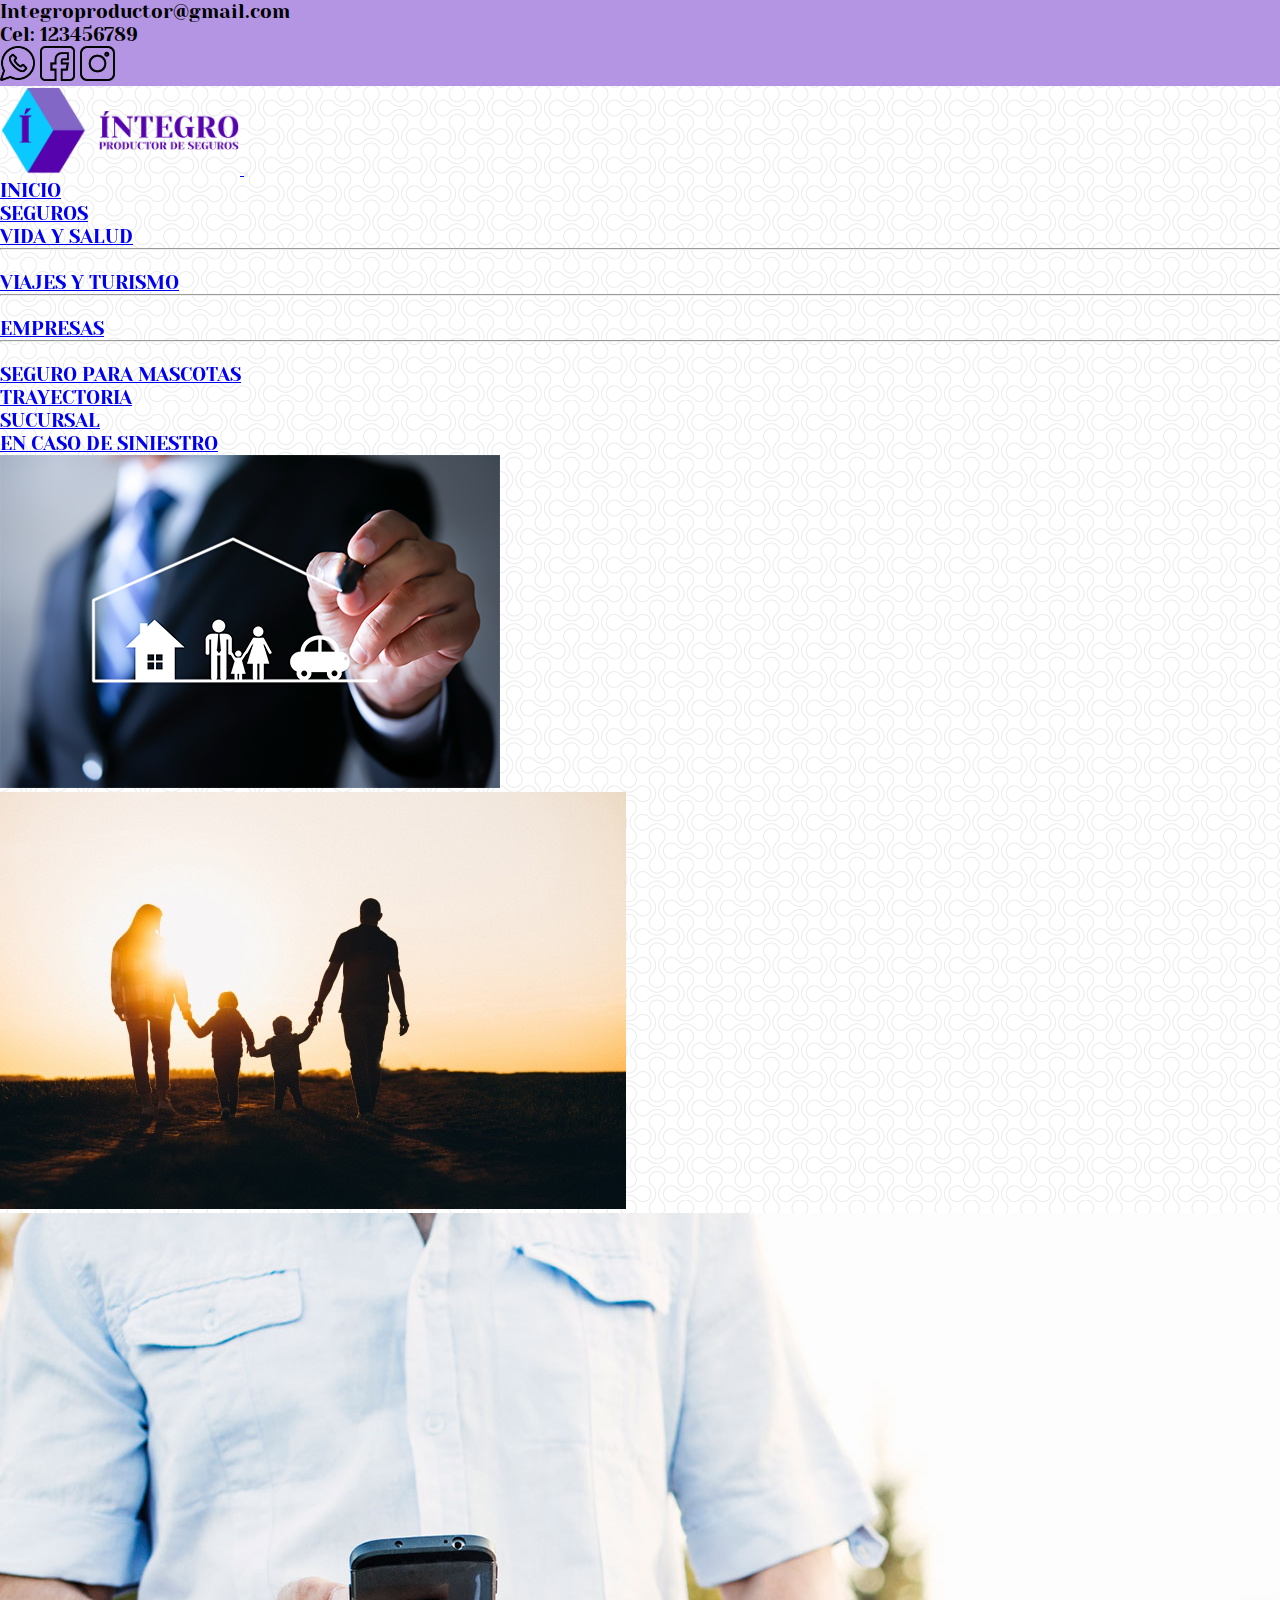
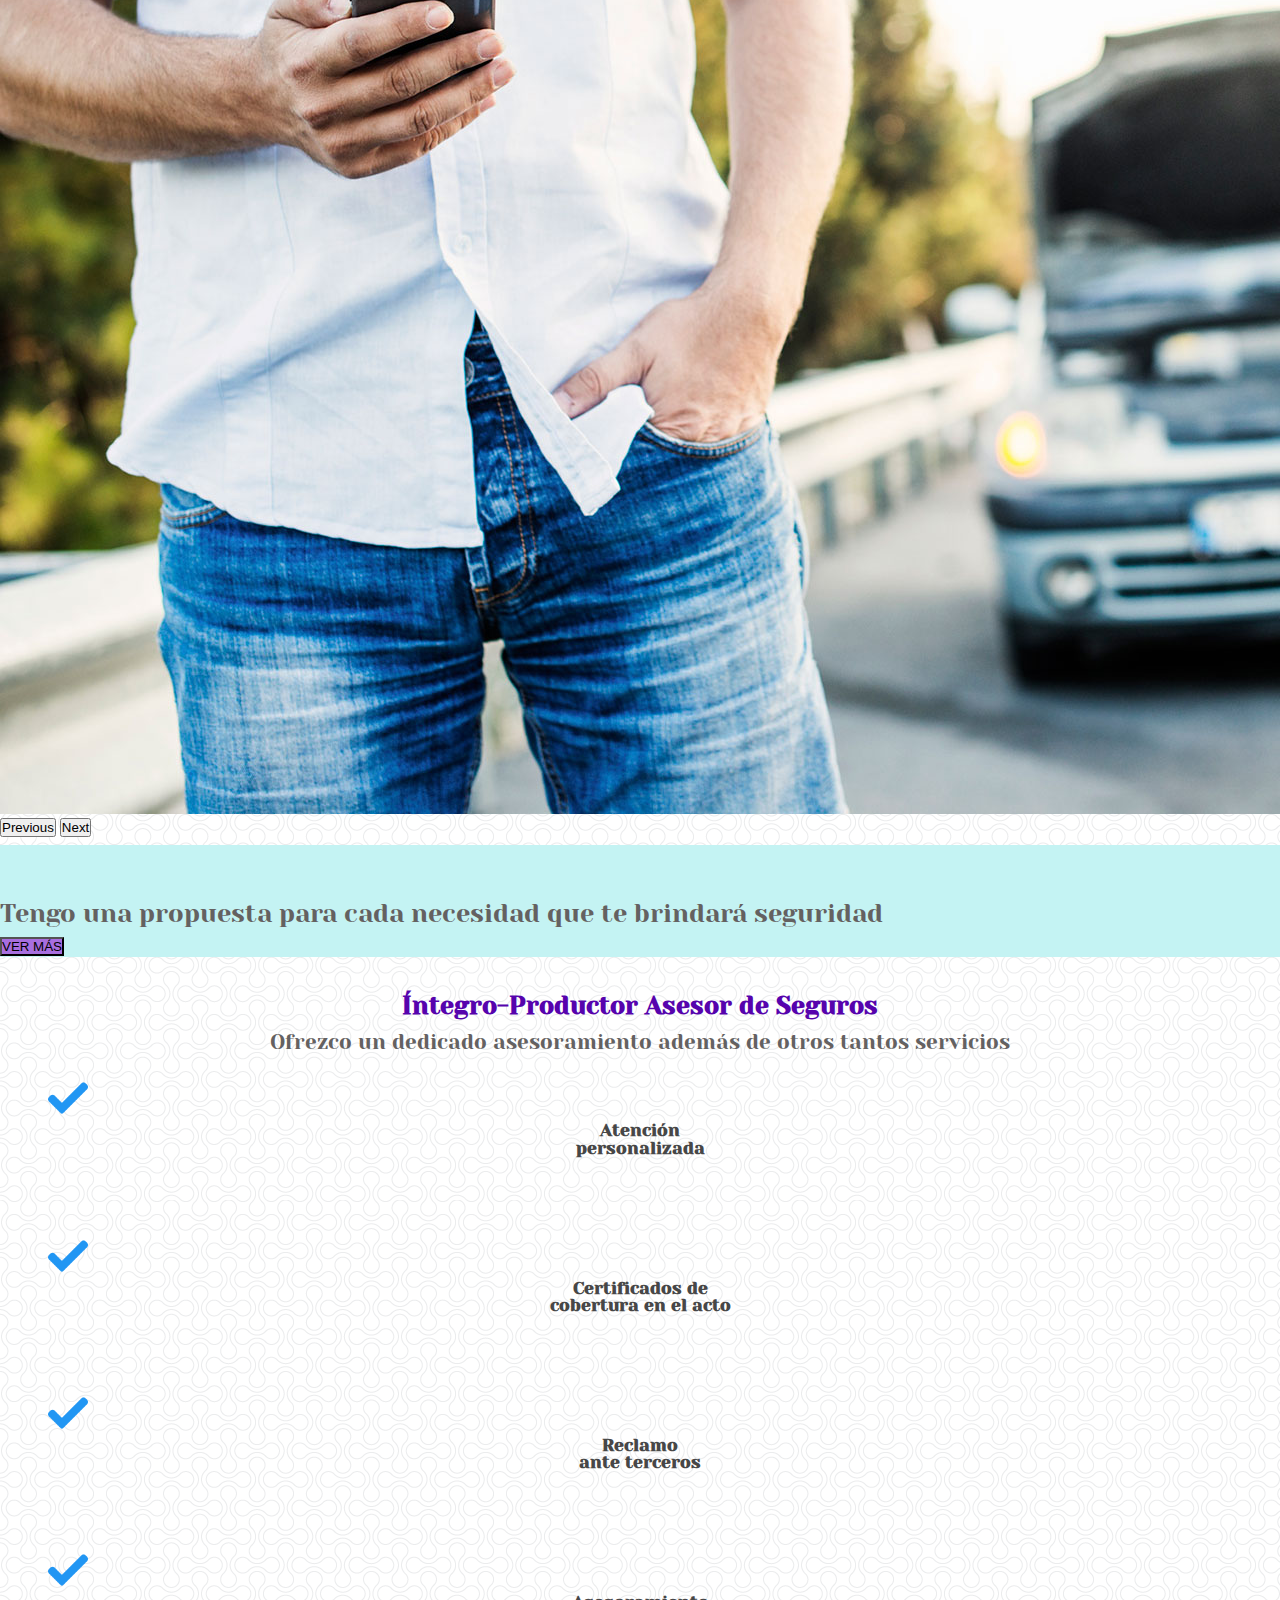
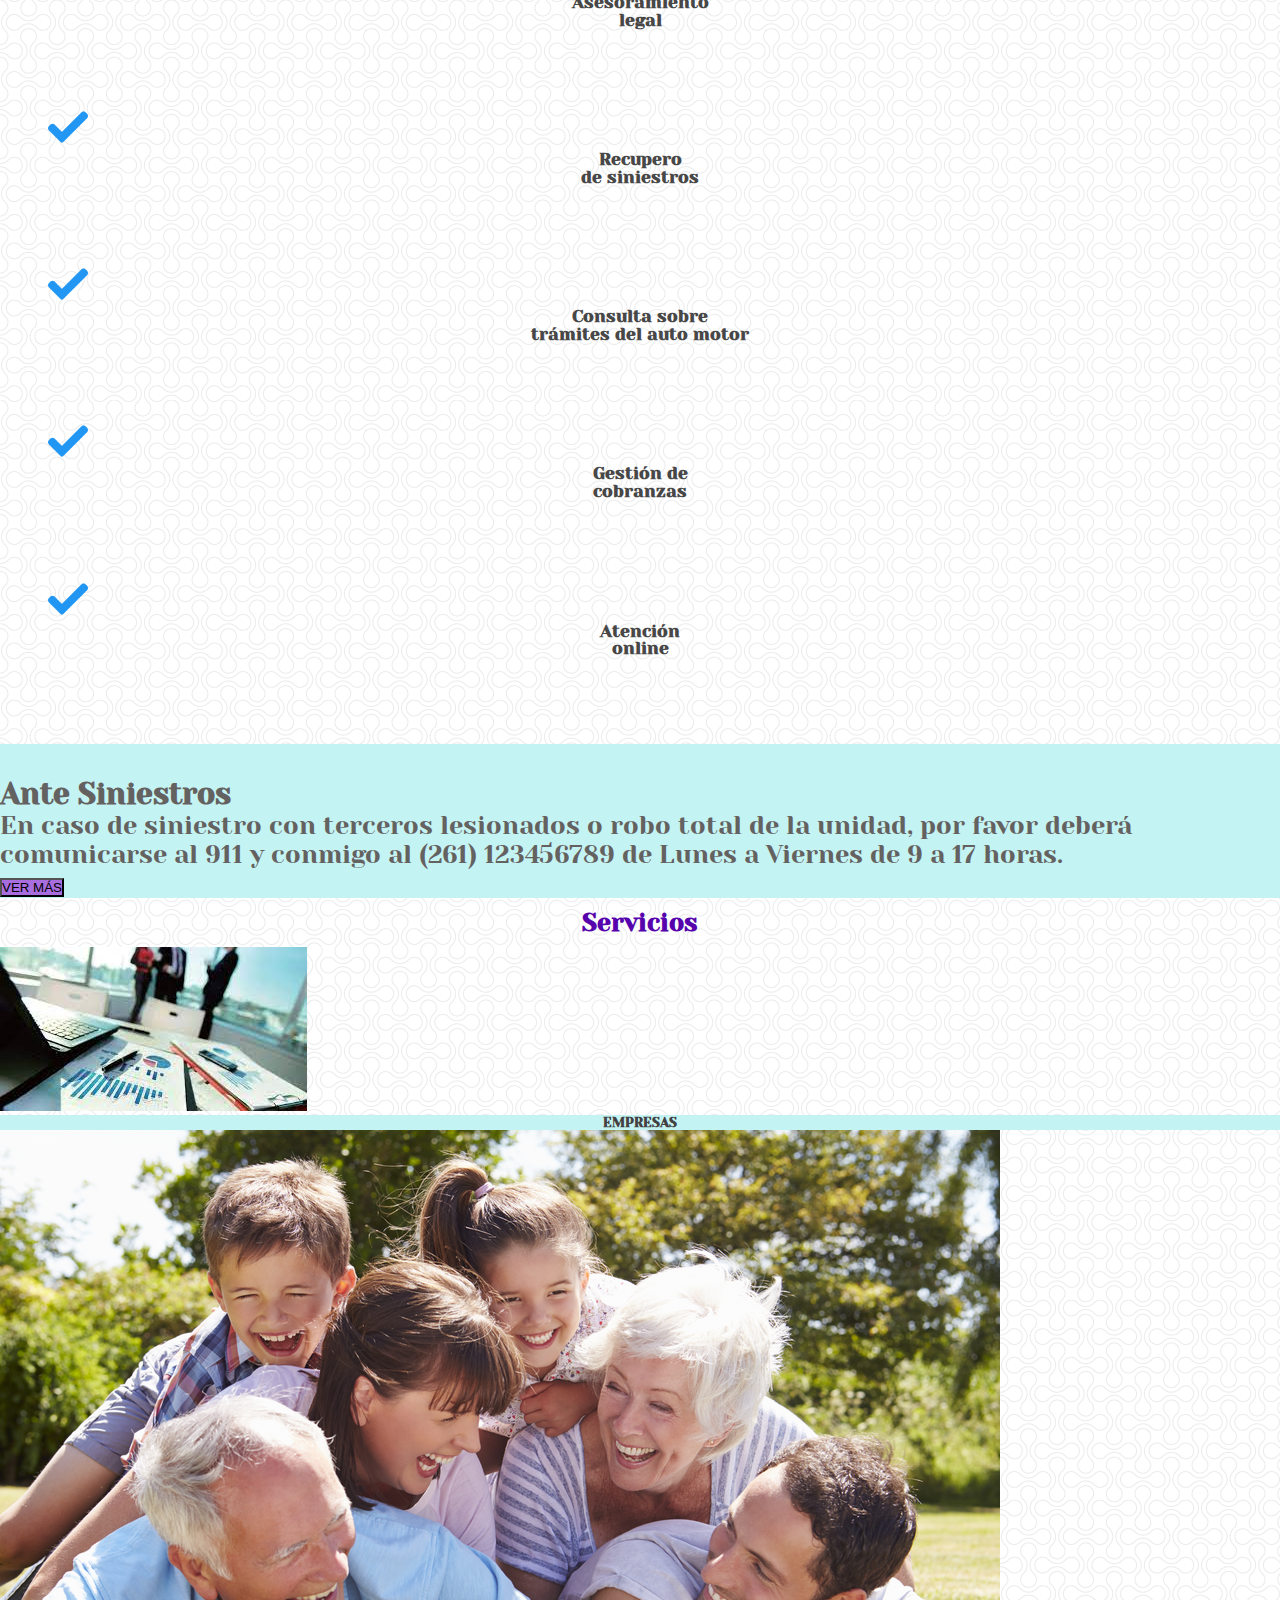
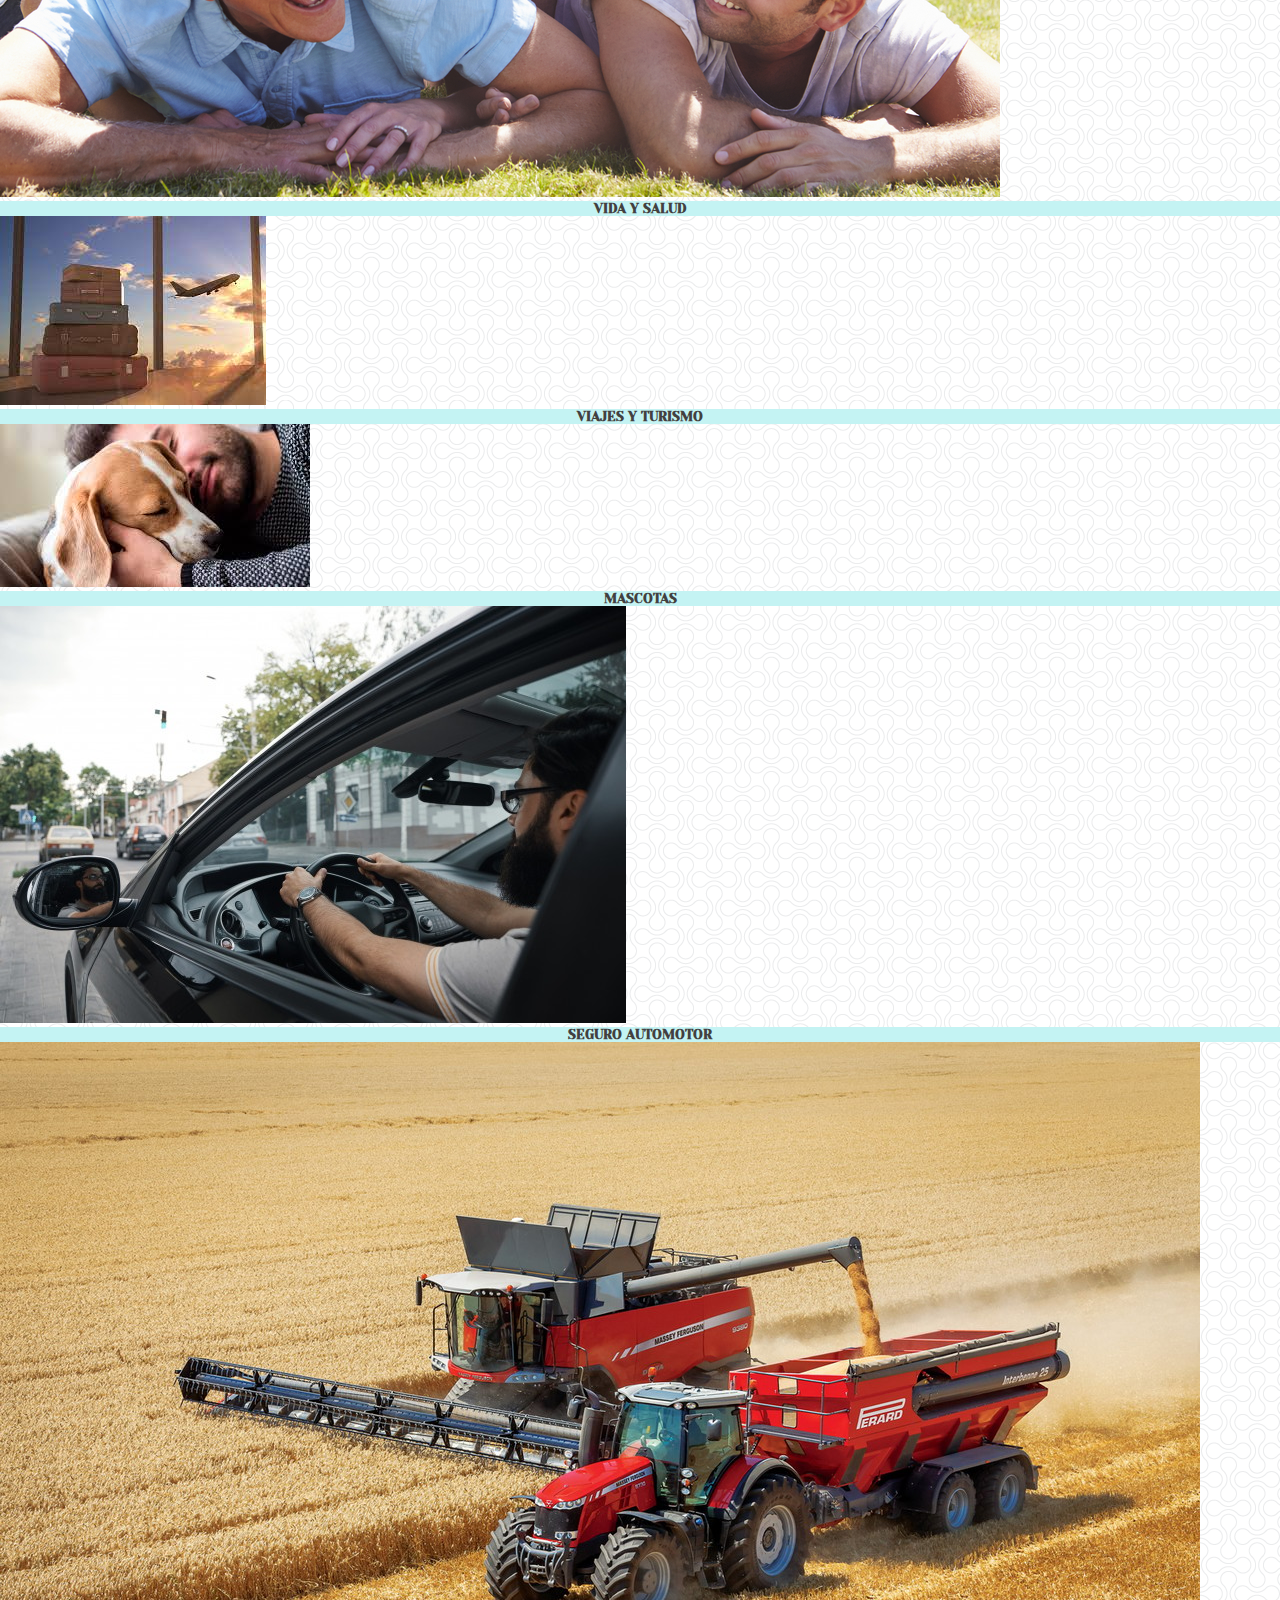
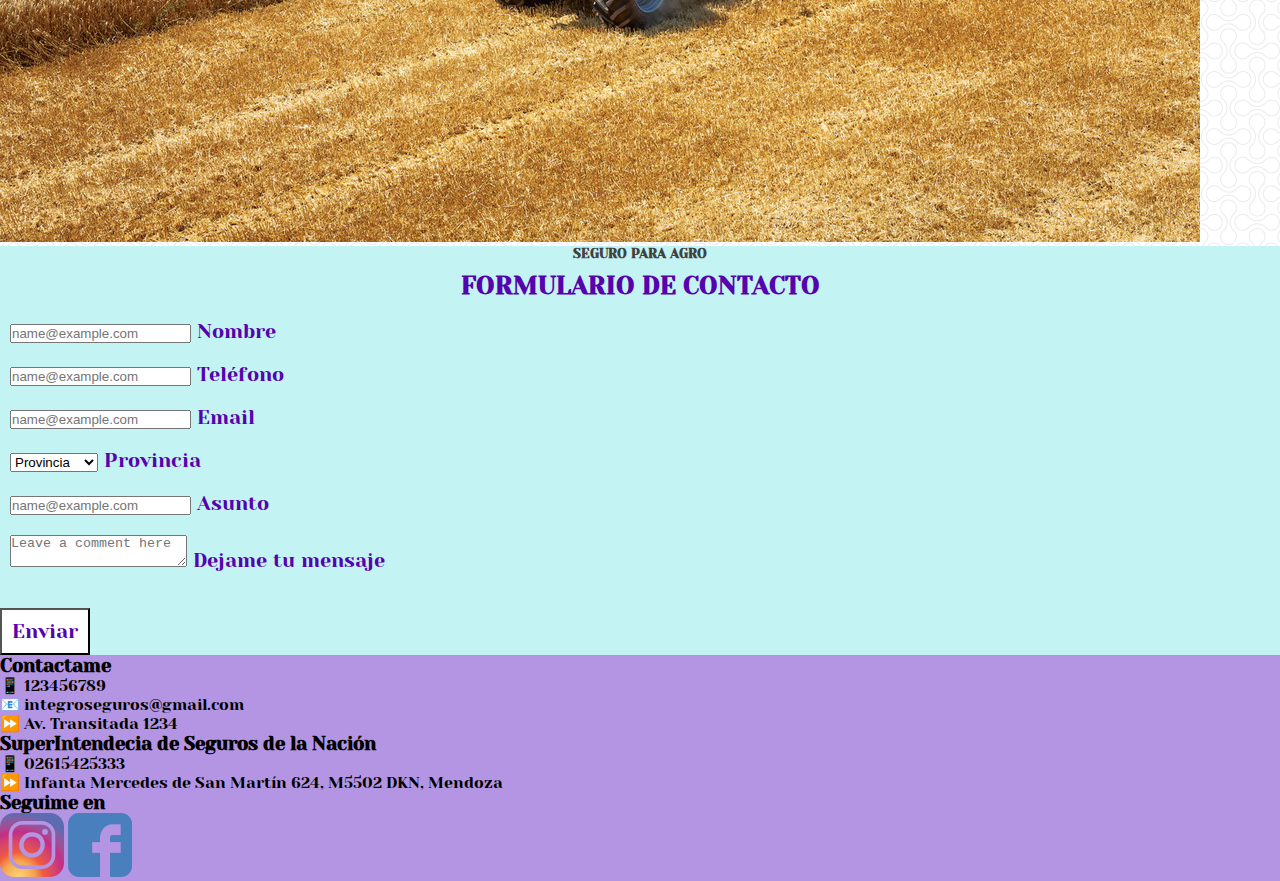
==== commit a2dde1a7: "proyecto final desarrollo web terminado" ====
--- a/index.html
+++ b/index.html
@@ -23,7 +23,7 @@
 <header>
   <div class="container-fluid fondo_lila">
     <nav class="row redes mx-auto p-2">
-        <div class="text-center col-lg-4"><p>Integroproductor@gmail.com</p></div>
+        <div class="text-center col-lg-4 col-xs-12"><p>Integroproductor@gmail.com</p></div>
         <div class="text-center col-lg-4"><p>Cel: 123456789</p></div>
         <div class="text-center col-lg-4">
             <img src="./img/whatsapp.png" alt="whatsapp" width="35px">
@@ -70,7 +70,7 @@
 </header>
 <main class="fuenteYColor">
   <!-- carrusel de img -->
-  <section>
+  <section class="container-fluid">
     <div id="carouselExampleInterval" class="carousel slide carruselIndex" data-bs-ride="carousel">
       <div class="carousel-inner">
         <div class="carousel-item active" data-bs-interval="3000">
@@ -79,7 +79,7 @@
         <div class="carousel-item" data-bs-interval="3000">
           <img src="./img/feliz-familia-silueta-puesta-sol_1303-22466.jpg" class="d-block w-100" alt="...">
         </div>
-        <div class="carousel-item" data-bs-interval="3000">
+        <div class="carousel-item" data-bs-interval="">
           <img src="./img/choque.jpg" class="d-block w-100" alt="...">
         </div>
       </div>
@@ -93,7 +93,7 @@
       </button>
     </div>
   </section>
-  <!-- card texto y link a seguros (ponerle -1 como en el carrousel en sass) -->
+  <!-- card texto y link a seguros  -->
   <div class="container-fluid tarjeta">
     <div class="row tarjeta">
         <div class="col-lg-8 col-xs-12 ">
@@ -108,12 +108,12 @@
   <!-- checks -->
   <div class="container-fluid checks">
     <div class="row">
-      <h2 class="col-lg-12 formularioh2">Íntegro-Productor Asesor de Seguros</h2>
-    </div>
-    <div class="row">
-      <p class="col-lg-12 txtCheck">Ofrezco un dedicado asesoramiento además de otros tantos servicios</p>
-    </div>
-    <div class="row ">
+      <h2 class="col-xs-12 formularioh2">Íntegro-Productor Asesor de Seguros</h2>
+    </div>
+    <div class="row">
+      <p class="col-xs-12 txtCheck">Ofrezco un dedicado asesoramiento además de otros tantos servicios</p>
+    </div>
+    <div class="row">
       <div class="checks col-lg-3 ">
         <img src="./img/check.png" style="width: 2.5rem ;" class="card-img-top"      alt="card-group-image">
           <h5 class="checkH5">Atención <br> personalizada</h5>  
@@ -164,59 +164,61 @@
     </div>
   </div>
   <!-- cards seguros -->
-  <div class="row">
-    <h2 class="col-lg-12 formularioh2">Servicios</h2>
-  </div>
-  <div class="row row-cols-1 row-cols-md-3 g-4 m-5">
-    <div class="col">
-      <div class="card h-100">
-        <a href="./productos.html"><img src="./img/empresa.jpg"  class="card-img-top" alt="..."></a>
-        <div class="card-body empresa">
-          <h5 class="card-title">EMPRESAS</h5>
-        </div>
-      </div>
-    </div>
-    <div class="col">
-      <div class="card h-100">
-        <a href="./productos.html"><img src="./img/vida.jpg" class="card-img-top" alt="..."></a>
-        <div class="card-body  empresa">
-          <h5 class="card-title">VIDA Y SALUD</h5>
-        </div>
-      </div>
-    </div>
-    <div class="col">
-      <div class="card h-100">
-        <a href="./productos.html"><img src="./img/turismo.jpg" class="card-img-top" alt="..."></a>
-        <div class="card-body  empresa">
-          <h5 class="card-title">VIAJES Y TURISMO</h5>
-        </div>
-      </div>
-    </div>
-    <div class="col">
-      <div class="card h-100">
-        <a href="./productos.html"><img src="./img/mascota.jpg" class="card-img-top" alt=""></a>
-        <div class="card-body  empresa">
-          <h5 class="card-title">MASCOTAS</h5>
-        </div>
-      </div>
-    </div>
-    <div class="col">
-      <div class="card h-100">
-        <a href="./productos.html"><img src="./img/automovil.jpg" class="card-img-top" alt="..."></a>
-        <div class="card-body  empresa">
-          <h5 class="card-title">SEGURO AUTOMOTOR</h5>
-        </div>
-      </div>
-    </div>
-    <div class="col">
-      <div class="card h-100">
-        <a href="./productos.html"><img src="./img/agro.jpg" class="card-img-top" alt="..."></a>
-        <div class="card-body  empresa">
-          <h5 class="card-title">SEGURO PARA AGRO</h5>
-        </div>
-      </div>
-    </div>
-  </div> 
+  <div class="containter-fluid">
+    <div class="row">
+      <h2 class="col-xs-12 formularioh2">Servicios</h2>
+    </div>
+    <div class="row row-cols-1 row-cols-md-3 g-4 m-5">
+      <div class="col">
+        <div class="card h-100">
+          <a href="./productos.html"><img src="./img/empresa.jpg"  class="card-img-top" alt="..."></a>
+          <div class="card-body empresa">
+            <h5 class="card-title">EMPRESAS</h5>
+          </div>
+        </div>
+      </div>
+      <div class="col">
+        <div class="card h-100">
+          <a href="./productos.html"><img src="./img/vida.jpg" class="card-img-top" alt="..."></a>
+          <div class="card-body  empresa">
+            <h5 class="card-title">VIDA Y SALUD</h5>
+          </div>
+        </div>
+      </div>
+      <div class="col">
+        <div class="card h-100">
+          <a href="./productos.html"><img src="./img/turismo.jpg" class="card-img-top" alt="..."></a>
+          <div class="card-body  empresa">
+            <h5 class="card-title">VIAJES Y TURISMO</h5>
+          </div>
+        </div>
+      </div>
+      <div class="col">
+        <div class="card h-100">
+          <a href="./productos.html"><img src="./img/mascota.jpg" class="card-img-top" alt=""></a>
+          <div class="card-body  empresa">
+            <h5 class="card-title">MASCOTAS</h5>
+          </div>
+        </div>
+      </div>
+      <div class="col">
+        <div class="card h-100">
+          <a href="./productos.html"><img src="./img/automovil.jpg" class="card-img-top" alt="..."></a>
+          <div class="card-body  empresa">
+            <h5 class="card-title">SEGURO AUTOMOTOR</h5>
+          </div>
+        </div>
+      </div>
+      <div class="col">
+        <div class="card h-100">
+          <a href="./productos.html"><img src="./img/agro.jpg" class="card-img-top" alt="..."></a>
+          <div class="card-body  empresa">
+            <h5 class="card-title">SEGURO PARA AGRO</h5>
+          </div>
+        </div>
+      </div>
+    </div> 
+  </div>
   <!-- formulario -->
   <section class="container formulario p-3 my-3">
     <div class="row">
--- a/css/estilos.css
+++ b/css/estilos.css
@@ -6,6 +6,7 @@
 }
 
 body {
+  overflow-x: hidden;
   background-image: url("../img/double-bubble-outline.png");
   background-repeat: repeat;
 }
@@ -76,12 +77,12 @@
   font-size: 20px;
 }
 
-main .fuenteYColor, main h1, main .formulario__espaciado, main .formularioh2, main .boton .btn, main .sobreMi h3, main .recomendacionSiniestro, main .accesoPoliza__boton input {
+main .fuenteYColor, main h1, main h2, main .formulario__espaciado, main .formularioh2, main .boton .btn, main .sobreMi h3, main .recomendacionSiniestro, main .accesoPoliza__boton input {
   font-family: "Yeseva One", cursive;
   color: #5603AD;
 }
 
-main h1 {
+main h1, main h2 {
   display: -webkit-box;
   display: -ms-flexbox;
   display: flex;
@@ -95,10 +96,6 @@
 
 main .carruselIndex {
   z-index: -1;
-}
-
-main .carousel-item {
-  height: 100%;
 }
 
 main .tarjeta {
@@ -153,7 +150,6 @@
   text-align: center;
   padding: 10px;
   font-size: 25px;
-  margin: 2%;
 }
 
 main .boton .btn {
@@ -174,6 +170,7 @@
   font-size: 1.1rem;
   padding: 3%;
   background-color: #C4F3F3;
+  color: #646161;
 }
 
 main .valores {
@@ -187,6 +184,7 @@
       -ms-flex-align: center;
           align-items: center;
   padding-top: 1.7rem;
+  color: #4e4c4c;
 }
 
 main .sobreMiImg {
@@ -213,6 +211,7 @@
   margin-top: 3%;
   padding: 3%;
   margin-bottom: 3%;
+  color: #646161;
 }
 
 main .iconos ul {
@@ -318,12 +317,93 @@
   background-color: #B395E4;
 }
 
+footer .footerGrids {
+  display: -ms-grid;
+  display: grid;
+      grid-template-areas: "izquierda derecha";
+  -ms-grid-columns: 1fr 1fr;
+      grid-template-columns: 1fr 1fr;
+  font-family: 'Yeseva One', cursive;
+  background-color: #B395E4;
+  justify-items: center;
+  -webkit-box-align: center;
+      -ms-flex-align: center;
+          align-items: center;
+  padding: 4%;
+}
+
+footer .izquierda {
+  -ms-grid-row: 1;
+  -ms-grid-column: 1;
+  grid-area: izquierda;
+  width: 50%;
+}
+
+footer .derecha {
+  -ms-grid-row: 1;
+  -ms-grid-column: 2;
+  grid-area: derecha;
+  width: 50%;
+}
+
 @media only screen and (min-width: 0px) and (max-width: 768px) {
+  .sobreMi h3 {
+    margin-top: 10%;
+  }
   .navbar-brand img {
     width: 10rem !important;
   }
   .redes {
     font-size: 1rem;
   }
+  nav .redesGrid {
+    font-size: 90%;
+        grid-template-areas: "redespmail"+ "redesp"+ "redesimg";
+    -ms-grid-columns: (1fr)[1];
+        grid-template-columns: repeat(1, 1fr);
+    margin-bottom: 5%;
+  }
+  nav .redesGrid .redespmail {
+    -ms-grid-row: 1;
+    -ms-grid-column: 1;
+    grid-area: redespmail;
+  }
+  nav .redesGrid .redesp {
+    -ms-grid-row: 2;
+    -ms-grid-column: 1;
+    grid-area: redesp;
+  }
+  nav .redesGrid .redesimg {
+    -ms-grid-row: 3;
+    -ms-grid-column: 1;
+    grid-area: redesimg;
+  }
+  .lista1 ul {
+    -ms-flex-wrap: wrap;
+        flex-wrap: wrap;
+    font-size: 110%;
+    padding: 5%;
+  }
+  footer .footerGrids {
+        grid-template-areas: "izquierda"+ "derecha";
+    -ms-grid-columns: (1fr)[1];
+        grid-template-columns: repeat(1, 1fr);
+  }
+  footer .izquierda {
+    -ms-grid-row: 1;
+    -ms-grid-column: 1;
+    grid-area: izquierda;
+  }
+  footer .derecha {
+    -ms-grid-row: 2;
+    -ms-grid-column: 1;
+    grid-area: derecha;
+  }
+  footer .derecha h3 {
+    font-size: 100%;
+  }
 }
 /*# sourceMappingURL=estilos.css.map */